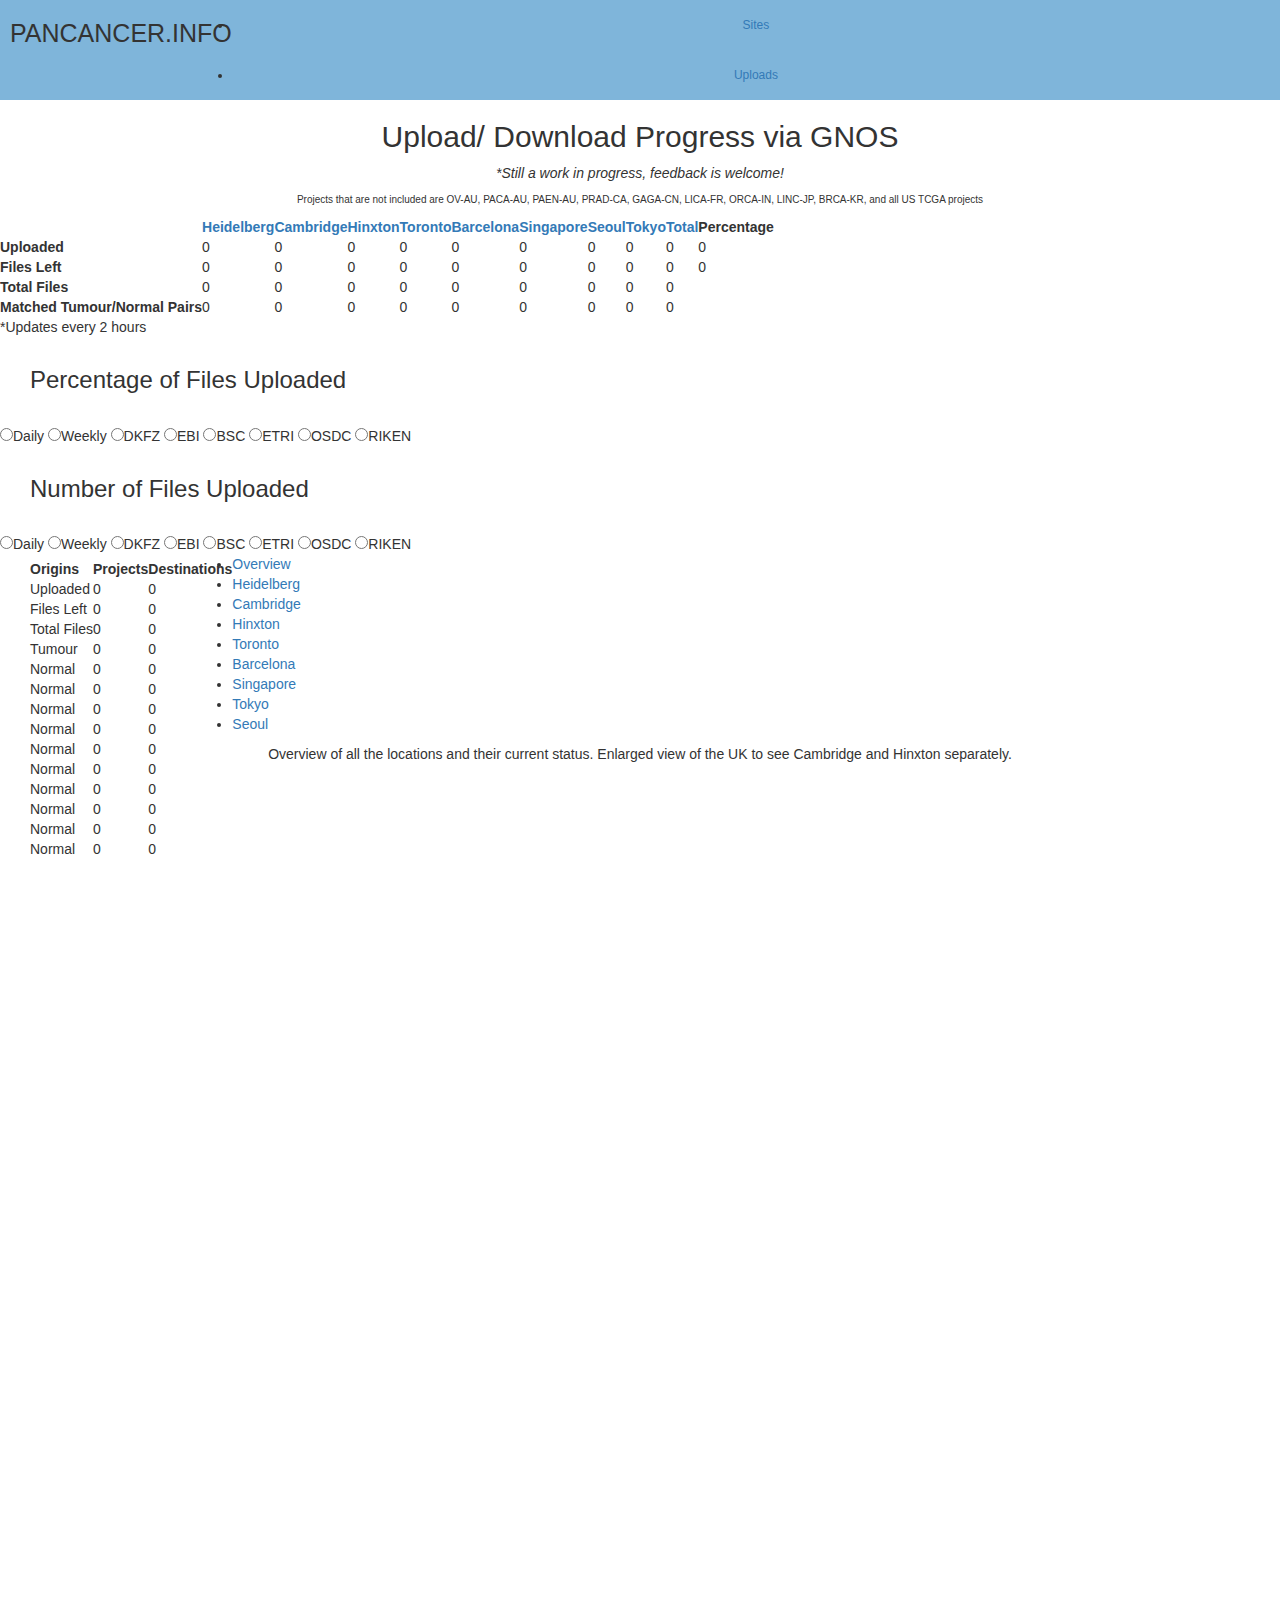
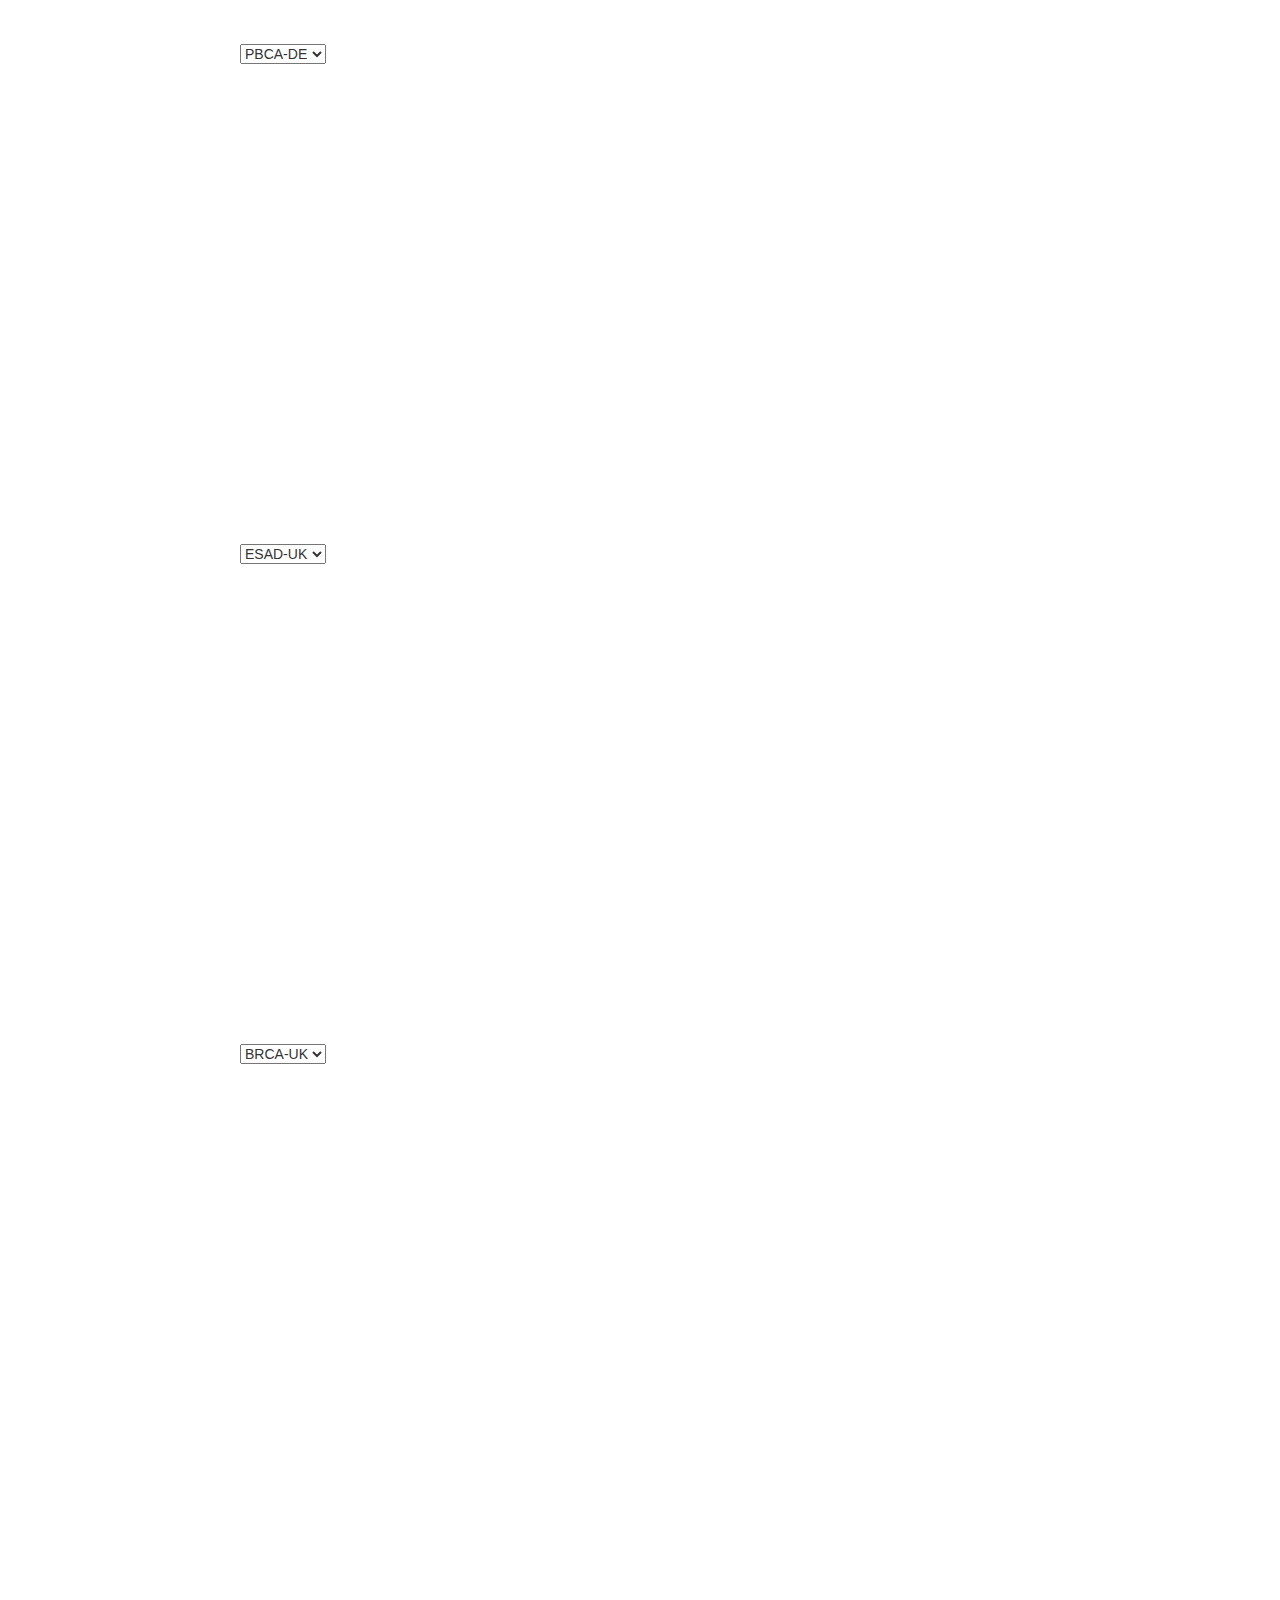
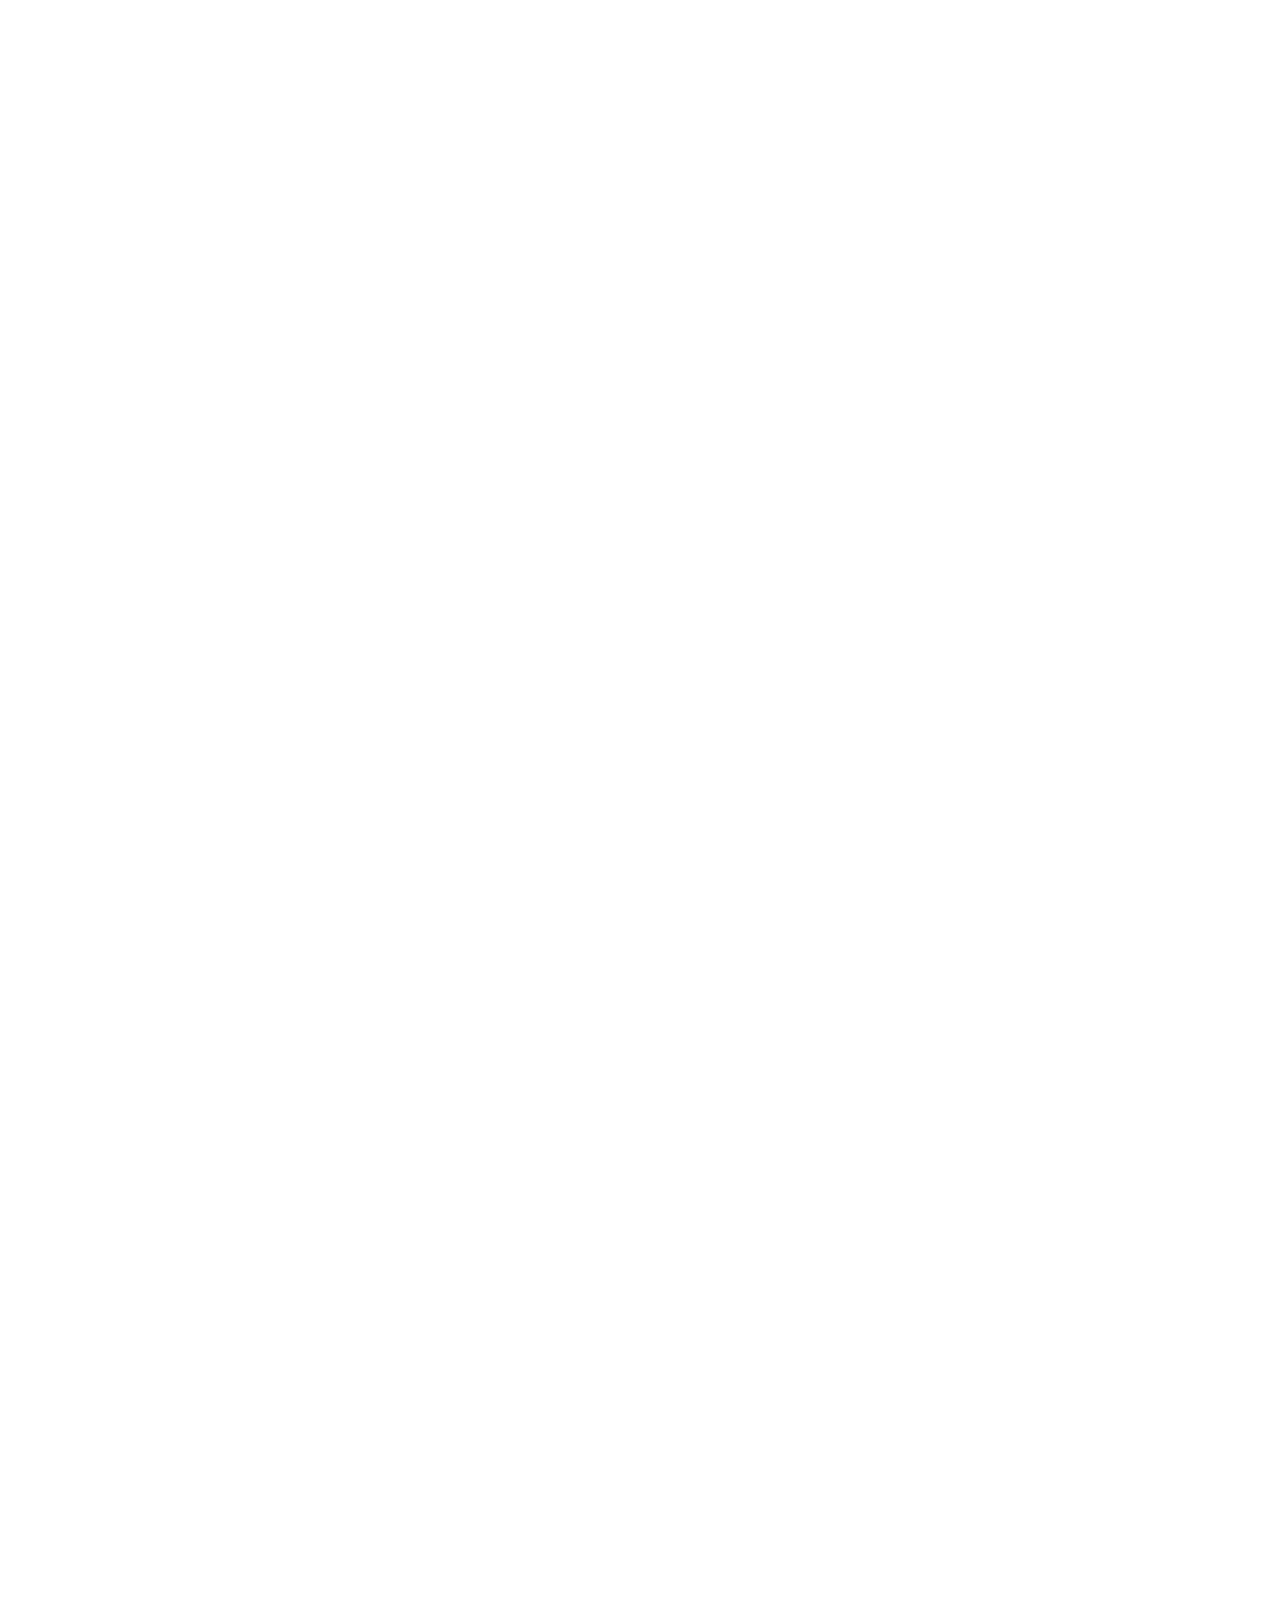
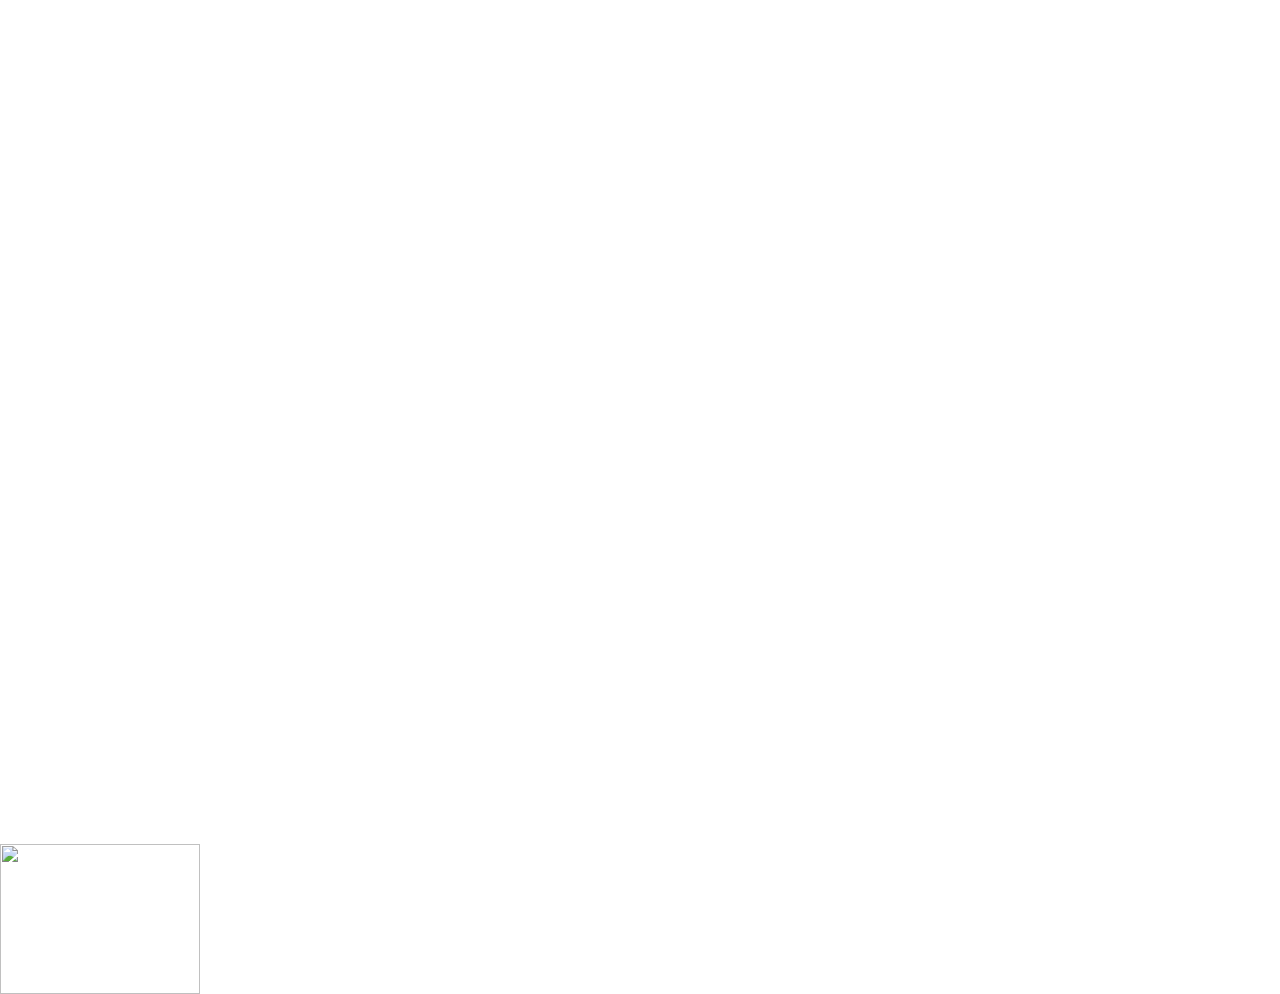
==== pancan-scripts/uploads.html @ d519a6bd "HTML for the uploads page" ====
<!DOCTYPE html>
<html>
<meta charset="utf-8">
<title>PANCAN-INFO</title>
<head>
    <link rel="shortcut icon" href="https://icgc.org/files/org_sys/pan.png">
    <script type="text/javascript" src="http://d3js.org/d3.v3.min.js"></script>
    <script type="text/javascript" src="http://ajax.googleapis.com/ajax/libs/jquery/1.11.0/jquery.min.js"></script>
    <script type="text/javascript" src="http://d3js.org/topojson.v1.min.js"></script>
    <script type="text/javascript" src="http://datamaps.github.io/scripts/datamaps.all.min.js"></script>
    <script type="text/javascript" src="http://ajax.googleapis.com/ajax/libs/jquery/1.11.1/jquery.min.js"></script>
    <script type="text/javascript" src="http://bootstrapcdn.com/bootstrap/3.0.0/js/bootstrap.min.js"></script>
    <script type="text/javascript" src="http://bootstrapcdn.com/bootstrap/3.0.0/js/bootstrap.min.js"></script>
    <link rel="stylesheet" type="text/css" href="http://localhost/cgi-bin/styletable">
    <link rel="stylesheet" type="text/css" href="http://bootstrapcdn.com/bootstrap/3.0.0/css/bootstrap.min.css">
</head>
<style>
		#headere{
		background-color: #7FB5DA;
		
	}
	#inside{
		line-height: 50px;
		font-size:12px;
	}
</style>
<body>
	 <div id="headere">
                <h1 style="float:left;margin-left:10px;font-size:25px;">PANCANCER.INFO</h1>
                <center><div id="inside">
                 <ul class="tab-links">
                                <li><a href="http://ec2-54-91-91-247.compute-1.amazonaws.com/">Sites</a></li>
                                <li><a href="http://ec2-54-91-91-247.compute-1.amazonaws.com/upload.html">Uploads</a></li>
                 </ul>
                 </div></center>
                 </div>
                 <center><h2>Upload/ Download Progress via GNOS</h2>
                <i><p>*Still a work in progress, feedback is welcome!</p></i>
                <p style="font-size:10px;">Projects that are not included are OV-AU, PACA-AU, PAEN-AU, PRAD-CA, GAGA-CN, LICA-FR, ORCA-IN, LINC-JP, BRCA-KR, and all US TCGA projects</p>
                </center>
<div id="fullcontain">
        <div id="center1">
                <div id="tablediv">
                        <div id="table">
                        <table name="x" id="rounded-corner" summary="">
                                <thead>
                                        <tr>
                                        <th scope="col"></th>
                                        <th scope="col"><a href="defiles.txt" title="PBCA-DE, MALY-DE, EOPC-DE">Heidelberg</a></th>
                                        <th scope="col"><a href="camfiles.txt" title="ESAD-UK, BRCA-EU">Cambridge</a></th>
                                        <th scope="col"><a href="hinfiles.txt" title="BRCA-UK, CMDI-UK, BOCA-UK, BRCA-UK">Hinxton</a></th>
                                        <th scope="col"><a href="cafiles.txt" title="PACA-CA, PRAD-CA">Toronto</a></th>
                                        <th scope="col"><a href="esfiles.txt" title="CLLE-ES">Barcelona</a></th>
                                        <th scope="col"><a href="sgfiles.txt" title="BTCA-SG">Singapore</a></th>
                                        <th scope="col"><a href="krfiles.txt" title="LAML-KR">Seoul</a></th>
                                        <th scope="col"><a href="jpfiles.txt" title="LIRI-JP, LINC-JP">Tokyo</a></th>
                                        <th scope="col"><a href="all_files">Total</a></th>
                                        <th scope="col">Percentage</a></th>
                                        </tr>
                                </thead>
				 <tbody>
                                        <tr>
                                                <td><b>Uploaded</b></td><td>0</td><td>0</td><td>0</td><td>0</td><td>0</td><td>0</td><td>0</td><td>0</td><td>0</td><td>0</td>
                                        </tr>
                                        <tr>
                                                <td><b>Files Left</b></td><td>0</td><td>0</td><td>0</td><td>0</td><td>0</td><td>0</td><td>0</td><td>0</td><td>0</td><td>0</td>
                                        </tr>
                                        <tr>
                                                <td><b>Total Files</b></td><td>0</td><td>0</td><td>0</td><td>0</td><td>0</td><td>0</td><td>0</td><td>0</td><td>0</td><td></td>
                                        </tr>
                                        <tr>
                                                <td><b>Matched Tumour/Normal Pairs</b></td><td>0</td><td>0</td><td>0</td><td>0</td><td>0</td><td>0</td><td>0</td><td>0</td><td>0</td><td></td>
                                        </tr>
                                </tbody>
				<tfoot>
                                        <tr>
                                                <td colspan="12">*Updates every 2 hours</td>
                                        </tr>
                                </tfoot>
				</table>
			</div><!--table-->
		</div><!--tablediv-->
		<div id="chartdiv">
				<div id="charttop">
                                        <h3 style="margin: 30px;">Percentage of Files Uploaded</h3>
                                        <div id="radio" style="margin-right:25px;">
                                                <input type="radio" name="time" id="hr1" onchange="checkr1()">Daily
                                                <input type="radio" name="time" id="day1" onchange="checkr1()">Weekly
                                                <input type="radio" name="time" id="dkfz1" onchange="checkr1()">DKFZ
                                                <input type="radio" name="time" id="ebi1" onchange="checkr1()">EBI
                                                <input type="radio" name="time" id="bsc1" onchange="checkr1()">BSC
                                                <input type="radio" name="time" id="etri1" onchange="checkr1()">ETRI
                                                <input type="radio" name="time" id="osdc1" onchange="checkr1()">OSDC
                                                <input type="radio" name="time" id="riken1" onchange="checkr1()">RIKEN
                                        </div><!--radio-->
                                </div><!--charttop-->
                                <div id ="chartbottom">
                                        <h3 style="margin: 30px;">Number of Files Uploaded</h3>
                                        <div id="radio" style="margin-right:25px;">
                                                <input type="radio" name="time" id="hr2" onchange="checkr2()">Daily
                                                <input type="radio" name="time" id="day2" onchange="checkr2()">Weekly
                                                <input type="radio" name="time" id="dkfz2" onchange="checkr2()">DKFZ
                                                <input type="radio" name="time" id="ebi2" onchange="checkr2()">EBI
                                                <input type="radio" name="time" id="bsc2" onchange="checkr2()">BSC
                                                <input type="radio" name="time" id="etri2" onchange="checkr2()">ETRI
                                                <input type="radio" name="time" id="osdc2" onchange="checkr2()">OSDC
                                                <input type="radio" name="time" id="riken2" onchange="checkr2()">RIKEN
                                        </div><!--radio-->
                                </div><!--chartbottom-->
		</div><!--chartdiv-->
		<script type="text/javascript">
			function charts(data,label,popup,spot,maxnum,num){
			//creates the line chart
			  var margin = {top: 20, right: 55, bottom: 115, left: 40},
				  width  = 550,
				  height = 200;

			  var x = d3.scale.ordinal()
				  .rangeRoundBands([0, width], .1);

			  var y = d3.scale.linear()
				  .rangeRound([height, 0]);

			  var xAxis = d3.svg.axis()
				  .scale(x)
				  .orient("bottom");

			  var yAxis = d3.svg.axis()
				  .scale(y)
				  .orient("left");

			  var line = d3.svg.line()
				  .interpolate("cardinal")
				  .x(function (d) { return x(d.label) + x.rangeBand() / 2; })
				  .y(function (d) { return y(d.value); });

			  var color = d3.scale.ordinal()
				  .range(["#001c9c","#7F5217","#475003","#9c8305","#d3c47c","#800000","#6C007D","#63AFD0"]);

			  var svg = d3.select("#chart"+spot).append("svg")
				  .attr("id","svg"+num)
				  .attr("width",  width  + margin.left + margin.right)
				  .attr("height", height + margin.top  + margin.bottom)
				  .append("g")
				  .attr("transform", "translate(" + margin.left + "," + margin.top + ")");

			  //reading in the data
			  d3.csv(""+data, function (error, data) {

				var labelVar = 'quarter';
				var varNames = d3.keys(data[0]).filter(function (key) { return key !== labelVar;});
				color.domain(varNames);

				var seriesData = varNames.map(function (name) {
				  return {
					name: name,
					values: data.map(function (d) {
					  return {name: name, label: d[labelVar], value: +d[name]};
					})
				  };
				});

				x.domain(data.map(function (d) { return d.quarter; }));
				
				if (maxnum == 1){
					y.domain([0,1]);
					}
				else {
				y.domain([0,d3.max(seriesData, function (c) { 
					return d3.max(c.values, function (d) { return d.value; });
					})
				  ]);
				}

				svg.append("g")
					.attr("class", "x axis")
					.attr("transform", "translate(0," + height + ")")
					.call(xAxis)
					.selectAll("text")  
				//.call(wrap, x.rangeBand())
					.style("text-anchor", "end")
					.attr("dx", "-.8em")
					.attr("dy", ".15em")
					.attr("transform", function(d) {
						return "rotate(-70)" 
						});

				svg.append("g")
					.attr("class", "y axis")
					.call(yAxis)
					.append("text")
					.attr("transform", "rotate(-90)")
					.attr("y", 6)
					.attr("dy", ".71em")
					.style("text-anchor", "end")
					.text(""+label);

				var series = svg.selectAll(".series")
					.data(seriesData)
					.enter().append("g")
					.attr("class", "series");

				series.append("path")
				  .attr("class", "line")
				  .attr("d", function (d) { return line(d.values); })
				  .style("stroke", function (d) { return color(d.name); })
				  .style("stroke-width", "4px")
				  .style("fill", "none")

				series.selectAll(".point")
				  .data(function (d) { return d.values; })
				  .enter().append("circle")
				   .attr("class", "point")
				   .attr("cx", function (d) { return x(d.label) + x.rangeBand()/2; })
				   .attr("cy", function (d) { return y(d.value); })
				   .attr("r", "5px")
				   .style("fill", function (d) { return color(d.name); })
				   .style("stroke", "grey")
				   .style("stroke-width", "2px")
				   .on("mouseover", function (d) { showPopover.call(this, d); })
				   .on("mouseout",  function (d) { removePopovers(); })

				var legend = svg.selectAll(".legend")
					.data(varNames.slice().reverse())
				  .enter().append("g")
					.attr("class", "legend")
					.attr("transform", function (d, i) { return "translate(55," + i * 20 + ")"; });

				legend.append("rect")
					.attr("x", width - 10)
					.attr("width", 10)
					.attr("height", 10)
					.style("fill", color)
					.style("stroke", "grey");

				legend.append("text")
					.attr("x", width - 12)
					.attr("y", 6)
					.attr("dy", ".35em")
					.style("text-anchor", "end")
					.text(function (d) { return d; });

				//handles the hover aspect
				function removePopovers () {
				  $('.popover').each(function() {
					$(this).remove();
				  }); 
				}

				function showPopover (d) {
				  $(this).popover({
					title: d.name,
					placement: 'auto top',
					container: 'body',
					trigger: 'manual',
					html : true,
					content: function() { 
					  return "Date: " + d.label + 
							 "<br/>"+popup+ ": " + d3.format(",")(d.value ? d.value: d.y1 - d.y0); }
				  });
				  $(this).popover('show')
				}
				
				//rotates the x-axis label
				function wrap(text, width) {
				  text.each(function() {
					var text = d3.select(this),
						words = text.text().split(/\s+/).reverse(),
						word,
						line = [],
						lineNumber = 0,
						lineHeight = 1.1, // ems
						y = text.attr("y"),
						dy = parseFloat(text.attr("dy")),
						tspan = text.text(null).append("tspan").attr("x", 0).attr("y", y).attr("dy", dy + "em");
					while (word = words.pop()) {
					  line.push(word);
					  tspan.text(line.join(" "));
					  if (tspan.node().getComputedTextLength() > width) {
						line.pop();
						tspan.text(line.join(" "));
						line = [word];
						tspan = text.append("tspan").attr("x", 0).attr("y", y).attr("dy", ++lineNumber * lineHeight + dy + "em").text(word);
				  }
				 }
				});
			   }
			  });
		  }
		 
		//checks which data to graph for the proportion chart
                function checkr1(){
        if (document.getElementById("hr1").checked == true){
        d3.select("#svg1").remove();
        charts("ave_data/ave_data.csv","Percentage Uploaded %","Uploaded %","top",1,1);
        }
        else if (document.getElementById("day1").checked == true){
        d3.select("#svg1").remove();
        charts("ave_data/ave_daily.csv","Percentage Uploaded %","Uploaded %","top",1,1);
        }
        else if (document.getElementById("dkfz1").checked == true){
        d3.select("#svg1").remove();
        charts("ave_data/DKFZ_ave_data.csv","Percentage Uploaded %","Uploaded %","top",1,1);
        }
        else if (document.getElementById("ebi1").checked == true){
        d3.select("#svg1").remove();
        charts("ave_data/EBI_ave_data.csv","Percentage Uploaded %","Uploaded %","top",1,1);
        }
        else if (document.getElementById("bsc1").checked == true){
        d3.select("#svg1").remove();
        charts("ave_data/BSC_ave_data.csv","Percentage Uploaded %","Uploaded %","top",1,1);
        }
        else if (document.getElementById("etri1").checked == true){
        d3.select("#svg1").remove();
        charts("ave_data/ETRI_ave_data.csv","Percentage Uploaded %","Uploaded %","top",1,1);
        }
        else if (document.getElementById("osdc1").checked == true){
        d3.select("#svg1").remove();
        charts("ave_data/OSDC_ave_data.csv","Percentage Uploaded %","Uploaded %","top",1,1);
        }
        else if (document.getElementById("riken1").checked == true){
        d3.select("#svg1").remove();
        charts("ave_data/RIKEN_ave_data.csv","Percentage Uploaded %","Uploaded %","top",1,1);
        }

        ;
}

		//checks which data to graph for the upload number chart
            function checkr2(){
        if (document.getElementById("hr2").checked == true){
        d3.select("#svg2").remove();
        charts("up_data/up_data.csv","Uploaded","Uploaded","bottom",0,2);
        }
        else if (document.getElementById("day2").checked == true){
        d3.select("#svg2").remove();
        charts("up_data/up_daily.csv","Uploaded","Uploaded","bottom",0,2);
        }
        else if (document.getElementById("dkfz2").checked == true){
        d3.select("#svg2").remove();
        charts("up_data/DKFZ_up_data.csv","Uploaded","Uploaded","bottom",0,2);
        }
        else if (document.getElementById("ebi2").checked == true){
        d3.select("#svg2").remove();
        charts("up_data/EBI_up_data.csv","Uploaded","Uploaded","bottom",0,2);
        }
        else if (document.getElementById("bsc2").checked == true){
        d3.select("#svg2").remove();
        charts("up_data/BSC_up_data.csv","Uploaded","Uploaded","bottom",0,2);
        }
        else if (document.getElementById("etri2").checked == true){
        d3.select("#svg2").remove();
        charts("up_data/ETRI_up_data.csv","Uploaded","Uploaded","bottom",0,2);
        }
        else if (document.getElementById("osdc2").checked == true){
        d3.select("#svg2").remove();
        charts("up_data/OSDC_up_data.csv","Uploaded","Uploaded","bottom",0,2);
        }
        else if (document.getElementById("riken2").checked == true){
        d3.select("#svg2").remove();
        charts("up_data/RIKEN_up_data.csv","Uploaded","Uploaded","bottom",0,2);
        }         
        ;
}
			
			//calls function to make the charts
		    charts("ave_data/ave_data.csv","Percentage Uploaded %","Uploaded %","top",1,1);
                    charts("up_data/up_data.csv","Uploaded","Uploaded","bottom",0,2);
			</script>
	</div><!--center1-->
<script type="text/javascript">
      //creates the maps and arcs for all except cambridge
      
      //world with all bubbles
      function whole_world(tab,file,arc){
		  var colors = d3.scale.category10();
		  //basic map config with custom fills, mercator projection
		  var pic = new Datamap({
			  scope: "world",
			  element: document.getElementById(tab),
			  
			  geographyConfig: {
				  popupOnHover: false,
				  highlightOnHover: false,},
			  
			  projection: 'mercator',
			  
			  fills: {
				  defaultFill: "#ABDDA4",
				  red: "#FF0000",
				  blue: "#63AFD0",
				  yellow: "#FFFF00",
				  green: "#00FF00",
				  orange: "90FFFA"}
			})
				  
		  //creates the bubbles
		  var json_data;
		  
		  d3.json(""+file, function(error, json) {
			  json_data = json;
			  pic.bubbles(json_data, {
				 popupTemplate: function(geo, data) {
					 if(data.fillKey !== "blue"){
					  return "<div class='hoverinfo'>"+data.project+"<br/>Uploaded: " + data.uploaded + " Total: " +data.total+ "</div>";	}
					  else{return "<div class='hoverinfo'>"+data.project};
					  }
			  });
		  });
		   
		   //creates the arcs
		   var arc_data1;
			  d3.json(""+arc, function(error, json) {
			  arc_data1 = json;
			   pic.arc(arc_data1,  {strokeWidth: 2, arcSharpness: 0});
			   });
		   
		 
		}
	
	//map for cambridge and hinxton
	function world_uk(tab,filename,arc){
		var zoom = new Datamap({
			element: document.getElementById(tab),
			scope: 'world',
			geographyConfig: {
				popupOnHover: false,
				highlightOnHover: false,},
			setProjection: function(element) {
		
				var projection = d3.geo.mercator()
				.center([1, 52])
				.rotate([4.4, 0])
				.scale(3500)
				.translate([element.offsetWidth / 2, element.offsetHeight / 2]);
		
				var path = d3.geo.path()
				.projection(projection);
		
				return {path: path, projection: projection};
			},
		
			fills: {
				defaultFill: "#ABDDA4",
				red: "#FF0000",
                blue: "#63AFD0",
				yellow: "#FFFF00",
				green: "#00FF00",
				orange: "90FFFA"}
		})

		//creates the bubbles
		var json_data;

		d3.json(""+filename, function(error, json) {
			json_data = json;
			zoom.bubbles(json_data, {
				popupTemplate: function(geo, data) {
					if (data.fillKey !== "blue"){
					return "<div class='hoverinfo'>"+data.name+"<br/>Uploaded: " + data.uploaded + " Total: " +data.total+ "</div>";}
					else {return "<div class='hoverinfo'>"+data.name;};
				}
			});
		});
		
		//creates the arcs
		var arc_data1;
			  d3.json(""+arc, function(error, json) {
			  arc_data1 = json;
			   pic.arc(arc_data1,  {strokeWidth: 2, arcSharpness: 0});
			   });
		

}
</script>
<script type="text/javascript">
	//updates the table
	var table = document.getElementsByName("x");
        var table2 = document.getElementsByName("x1");
        var json_data;
        var json_data2;
        var cell_1 = [];
        var cell_2 = [];
        var cell_3 = [];
        var cell_4 = [];
        var cell_5 = [];
        var cell_6 = [];
        var val_1 = [];
        var val_2 = [];
        var val_3 = [];
        var val_4 = [];
        var val_5 = [];
        var val_6 = [];
        var total_1 = 0;
        var total_2 = 0;
        var total_3 = 0;
        var total_4 = 0;
        var total_5 = 0; 
        var total_6 = 0;
        
        d3.json("table2.json", function(error, json) {
                json_data2 = json;
                for (var i = 1; i < json_data2.length+1; i++){
                        
                        if (json_data2[i-1].project == current){
                                cell_6[1] = table2[0].rows[i].cells[0];
                                val_6[1] = cell_6[1].firstChild.data;
                                cell_6[1].firstChild.data = ''+json_data2[i].origin;
                                cell_6[1] = table2[0].rows[i].cells[1];
                                val_6[1] = cell_6[1].firstChild.data;
                                cell_6[1].firstChild.data = ''+json_data2[i].project;
                                cell_6[1] = table2[0].rows[i-1].cells[2];
                                val_6[1] = cell_6[1].firstChild.data;
                                cell_6[1].firstChild.data = ''+json_data2[i-1].dest+', '+json_data2[i-2].dest;
                                cell_6[1] = table2[0].rows[i].cells[2];
                                val_6[1] = cell_6[1].firstChild.data;
                                cell_6[1].firstChild.data = ''+json_data2[i].dest;
                                }
                                
                        else {
                                cell_6[1] = table2[0].rows[i].cells[0];
                                val_6[1] = cell_6[1].firstChild.data;
                                cell_6[1].firstChild.data = ''+json_data2[i-1].origin;
                                cell_6[1] = table2[0].rows[i].cells[1];
                                val_6[1] = cell_6[1].firstChild.data;
                                cell_6[1].firstChild.data = ''+json_data2[i-1].project;
                                cell_6[1] = table2[0].rows[i].cells[2];
                                val_6[1] = cell_6[1].firstChild.data;
                                cell_6[1].firstChild.data = ''+json_data2[i-1].dest;
                                }
                                
                        var current = json_data2[i-1].project;

                }
                        
        });

	d3.json("bubble_data.json", function(error, json) {
                json_data = json;
                for (var i = 1,j = 0; i < json_data.length/2 + 2, j < json_data.length; i++, j+=2){
                                cell_1[i] = table[0].rows[1].cells[i];
                val_1[i] = cell_1[i].firstChild.data;
                cell_1[i].firstChild.data = ''+json_data[j].uploaded;
                total_1 += json_data[j].uploaded;
                
                cell_3[i] = table[0].rows[3].cells[i];
                val_3[i] = cell_3[i].firstChild.data;
                cell_3[i].firstChild.data = ''+json_data[j].total;
                total_3 += json_data[j].total;

                cell_6[i] = table[0].rows[4].cells[i];
                val_6[i] = cell_6[i].firstChild.data;
                cell_6[i].firstChild.data = ''+json_data[j].match;
                total_6 += json_data[j].match;
                
                cell_2[i] = table[0].rows[2].cells[i];
                val_2[i] = cell_2[i].firstChild.data;
                var left = json_data[j].total - json_data[j].uploaded;
                cell_2[i].firstChild.data = ''+left;
                total_2 += left;
                }
		
		cell_1[9] = table[0].rows[1].cells[9];
                cell_2[9] = table[0].rows[2].cells[9];
                cell_1[10] = table[0].rows[1].cells[10];
                cell_2[10] = table[0].rows[2].cells[10];
                cell_3[9] = table[0].rows[3].cells[9];
                cell_6[9] = table[0].rows[4].cells[9];
                
                val_1[9] = cell_1[9].firstChild.data;
                val_2[9] = cell_1[9].firstChild.data;
                val_1[10] = cell_1[9].firstChild.data;
                val_2[10] = cell_1[9].firstChild.data;
                val_3[9] = cell_1[9].firstChild.data;
                val_6[9] = cell_1[9].firstChild.data;
                
                cell_1[9].firstChild.data = ''+total_1;
                cell_2[9].firstChild.data = ''+total_2;
                cell_3[9].firstChild.data = ''+total_3;
                cell_6[9].firstChild.data = ''+total_6;
                
                var ave1 = 100*(total_1/(total_1+total_2));
                var ave2 = 100*(total_2/(total_1+total_2));
                var all = total_1 + total_2;
                cell_1[10].firstChild.data = ''+total_1+'/'+all+' ('+ave1.toFixed(2)+')';
                cell_2[10].firstChild.data = ''+total_2+'/'+all+' ('+ave2.toFixed(2)+')';               
});

</script>
	<div id="center2">
	<table name="x1" id="rounded-corner" summary="" style="float:left;margin-left:30px;margin-top:5px;">
        <thead>
                                        <tr>
                                        <th scope="col">Origins</th>
                                        <th scope="col">Projects</th>
                                        <th scope="col">Destinations</th>
                                        </tr>
                                </thead>
                                <tbody>
                                        <tr>
                                                <td>Uploaded</td><td>0</td><td>0</td>
                                        </tr>
                                        <tr>
                                                <td>Files Left</td><td>0</td><td>0</td>
                                        </tr>
                                        <tr>
                                                <td>Total Files</td><td>0</td> <td>0</td>
                                        </tr>
                                        <tr>
                                                <td>Tumour</td><td>0</td>  <td>0</td>
                                        </tr>
                                        <tr>
                                                <td>Normal</td><td>0</td> <td>0</td>
                                        </tr>
                                        <tr>
                                                <td>Normal</td><td>0</td> <td>0</td>
                                        </tr>
                                        <tr>
                                                <td>Normal</td><td>0</td> <td>0</td>
                                        </tr>
                                        <tr>
                                                <td>Normal</td><td>0</td> <td>0</td>
                                        </tr>
                                        <tr>
                                                <td>Normal</td><td>0</td> <td>0</td>
                                        </tr>
                                        <tr>
                                                <td>Normal</td><td>0</td> <td>0</td>
                                        </tr>
                                        <tr>
                                                <td>Normal</td><td>0</td> <td>0</td>
					</tr>
                                        <tr>
                                                <td>Normal</td><td>0</td> <td>0</td>
                                        </tr>
                                        <tr>
                                                <td>Normal</td><td>0</td> <td>0</td>
                                        </tr>
                                        <tr>
                                                <td>Normal</td><td>0</td> <td>0</td>
                                        </tr>
                                </tbody>

        </table>

		<div class="tabs">
			<ul class="tab-links">
				<li class="active"><a href="#tab1">Overview</a></li>
                                <li><a href="#tab2">Heidelberg</a></li>
                                <li><a href="#tab3">Cambridge</a></li>
                                <li><a href="#tab4">Hinxton</a></li>
                                <li><a href="#tab5">Toronto</a></li>
                                <li><a href="#tab6">Barcelona</a></li>
                                <li><a href="#tab7">Singapore</a></li>
                                <li><a href="#tab8">Tokyo</a></li>
                                <li><a href="#tab9">Seoul</a></li>
			</ul>   
			<div class="tab-content">
				<div id="tab1" style="margin: 0px auto;position: relative; max-width: 800px;height: 900px;" class="tab active">
					<p align="center">Overview of all the locations and their current status. Enlarged view of the UK to see Cambridge and Hinxton separately.</p>
					<div id="tab1-map1" style="position: relative; width: 800px; max-height: 500px;" class="tab active"></div>
					<div id="tab1-map2" style="position: relative; max-width: 800px; max-height: 500px;" class="tab active"></div>
				</div>
<script>
	//map with all the bubbles on it
	var colors = d3.scale.category10();
	//basic map config with custom fills, mercator projection
	var pic = new Datamap({
		scope: "world",
		element: document.getElementById("tab1-map1"),
		geographyConfig: {
			popupOnHover: false,
			highlightOnHover: false,},

        projection: 'mercator',

        fills: {defaultFill: "#ABDDA4",
				red: "#FF0000",
                blue: "#63AFD0",
				yellow: "#FFFF00",
				green: "#00FF00",
				orange: "90FFFA"}
				})

	var json_data;

	d3.json("bubble_data.json", function(error, json) {
	json_data = json;
	pic.bubbles(json_data, {
		  popupTemplate: function(geo, data) {
			  return "<div class='hoverinfo'>"+data.name+"<br/>Uploaded: " + data.uploaded + " Total: " +data.total+ "</div>";
		  }
	});
	});
	
	//first zoomed in map on UK
	var zoom = new Datamap({
		element: document.getElementById("tab1-map2"),
		scope: 'world',
		geographyConfig: {
			popupOnHover: false,
			highlightOnHover: false,},
			setProjection: function(element) {
				var projection = d3.geo.mercator()
				.center([1, 52])
				.rotate([4.4, 0])
				.scale(3500)
				.translate([element.offsetWidth / 2, element.offsetHeight / 2]);
				var path = d3.geo.path()
				.projection(projection);
				return {path: path, projection: projection};
			},
		fills: {
			defaultFill: "#ABDDA4",
			red: "#FF0000",
			blue: "#63AFD0",
			yellow: "#FFFF00",
			green: "#00FF00",
			orange: "90FFFA"}
		})
		
d3.json("frontuk.json", function(error, json) {
	json_data = json;
	zoom.bubbles(json_data, {
		  popupTemplate: function(geo, data) {
			  return "<div class='hoverinfo'>"+data.name+"<br/>Uploaded: " + data.uploaded + " Total: " +data.total+ "</div>";
		  }
	});
	});

</script>

				<div id="tab2"  style="margin:0px auto;position:relative; width: 800px; height: 500px;"class="tab">
					<!--drop down menu-->
                                        <select id="HEID" onchange = "run1()">
                                          <option value="1" selected="selected">PBCA-DE</option>
                                          <option value="2">MALY-DE</option>
                                          <option value="3">EOPC-DE</option>
                                        </select>
                                <div id="tab2a" style="margin:0px auto;position:relative; width: 800px; height: 500px;">
                                </div></div>
		 
				<div id="tab3" style="margin:0px auto;position:relative; width: 800px; height: 500px;"class="tab">
					<!--drop down menu-->
                                        <select id="CAM" onchange="run2()">
                                          <option value="1"selected="selected">ESAD-UK</option>
                                          <option value="2" >BRCA-EU</option>
                                        </select>
                                <div id="tab3a" style="margin:0px auto;position:relative; width: 800px; height: 500px;">
                                </div></div>

                                <div id="tab4" style="margin:0px auto;position:relative; width: 800px; height: 500px;"class="tab">
                                	<!--drop down menu-->
                                        <select id="HIN" onchange="run3()">
                                          <option value="1"selected="selected">BRCA-UK</option>
                                          <option value="2">CMDI-UK</option>
                                          <option value="3">BOCA-UK</option>
                                          <option value="4">PRAD-UK</option>
                                        </select>
                                <div id="tab4a" style="margin:0px auto;position:relative; width: 800px; height: 500px;">
                                </div></div>
					
				<div id="tab5" style="margin:0px auto;position:relative; width: 800px; height: 500px;"class="tab">
                                </div>

                                <div id="tab6" style="margin:0px auto;position:relative; width: 800px; height: 500px;"class="tab">
                                </div>

                                <div id="tab7" style="margin:0px auto;position:relative; width: 800px; height: 500px;"class="tab">
                                </div>

                                <div id="tab8" style="margin:0px auto;position:relative; width: 800px; height: 500px;"class="tab">
                                </div>

                                <div id="tab9" style="margin:0px auto;position:relative; width: 800px; height: 500px;"class="tab">
                                </div>

			</div><!--tab-content-->
		</div><!--tabs-->
	</div><!--center2-->
</div><!--fullcontain-->
<script>

	//checks what data to show for Heidelberg
	function run1() {
    var e = document.getElementById("HEID");
    var strUser = e.options[e.selectedIndex].value;
    if (strUser == "1"){
    $('#tab2a').empty();
    whole_world("tab2a","bubbles/PBCA-DE_bub.json","PBCA-DE.json");
    }
    else if (strUser == "2"){
    $('#tab2a').empty();
    whole_world("tab2a","bubbles/MALY-DE_bub.json","MALY-DE.json");
    }
    else if (strUser == "3"){
    $('#tab2a').empty();
    whole_world("tab2a","bubbles/EOPC-DE_bub.json","EOPC-DE.json");
    }
        }

	 //checks what data to show for Cambridge
         function run2() {
    var e = document.getElementById("CAM");
    var strUser = e.options[e.selectedIndex].value;
    if (strUser == "1"){
    $('#tab3a').empty();
    whole_world("tab3a","bubbles/ESAD-UK_bub.json","ESAD-UK.json");
    }
    else if (strUser == "2"){
    $('#tab3a').empty();
    whole_world("tab3a","bubbles/BRCA-EU_bub.json","BRCA-EU.json");
    }
        }
        
        //checks what data to show for Hinxton
        function run3() {
    var e = document.getElementById("HIN");
    var strUser = e.options[e.selectedIndex].value;
    if (strUser == "1"){
    $('#tab4a').empty();
    whole_world("tab4a","bubbles/BRCA-UK_bub.json","BRCA-UK.json");
    }
    else if (strUser == "2"){
    $('#tab4a').empty();
    whole_world("tab4a","bubbles/CMDI-UK_bub.json","CMDI-UK.json");
    }
    else if (strUser == "3"){
    $('#tab4a').empty();
    whole_world("tab4a","bubbles/BOCA-UK_bub.json","BOCA-UK.json");
    }
    else if (strUser == "4"){
    $('#tab4a').empty();
    whole_world("tab4a","bubbles/PRAD-UK_bub.json","PRAD-UK.json");
    }
        }
	
	$(document).ready(function() {
		$('.tabs .tab-links a').on('click', function(e)  {
        var currentAttrValue = $(this).attr('href');
 
        // Show/Hide Tabs
        $('.tabs ' + currentAttrValue).show().siblings().hide();

		// Picking the right tab/file to show the map
                if (currentAttrValue.slice(1) == 'tab2' ){
                $('#tab2a').empty();
                whole_world(currentAttrValue.slice(1)+'a',"bubbles/PBCA-DE_bub.json","PBCA-DE.json");}
                else if (currentAttrValue.slice(1) == 'tab3'){
                $('#tab3a').empty();
                whole_world(currentAttrValue.slice(1)+'a',"bubbles/ESAD-UK_bub.json","ESAD-UK.json");}
                else if (currentAttrValue.slice(1) == 'tab4'){
                $('#tab4a').empty();
                whole_world(currentAttrValue.slice(1)+'a',"bubbles/BRCA-UK_bub.json","BRCA-UK.json");}
                else if (currentAttrValue.slice(1) == 'tab5'){
                $('#tab5').empty();
                whole_world(currentAttrValue.slice(1),"bubbles/PACA-CA_bub.json","PACA-CA.json");}
                else if (currentAttrValue.slice(1) == 'tab6'){
                $('#tab6').empty();
                whole_world(currentAttrValue.slice(1),"bubbles/Barcelona_bub.json","Barcelona.json");}
                else if (currentAttrValue.slice(1) == 'tab7'){
                $('#tab7').empty();
                whole_world(currentAttrValue.slice(1),"bubbles/Singapore_bub.json","Singapore.json");}
                else if (currentAttrValue.slice(1) == 'tab8'){
                $('#tab8').empty();
                whole_world(currentAttrValue.slice(1),"bubbles/LIRI-JP_bub.json","LIRI-JP.json");}
                else if (currentAttrValue.slice(1) == 'tab9'){
                $('#tab9').empty();
                whole_world(currentAttrValue.slice(1),"bubbles/Seoul_bub.json","Seoul.json");}



        // Change/remove current tab to active
        $(this).parent('li').addClass('active').siblings().removeClass('active');
 
        e.preventDefault();        
   });
});
</script>
<img src="http://marsinnovation.com/wp-content/uploads/2012/06/OICR-logo-1024x742.jpeg" class="ribbon" width="200" height="150"/>
</body>
</html>
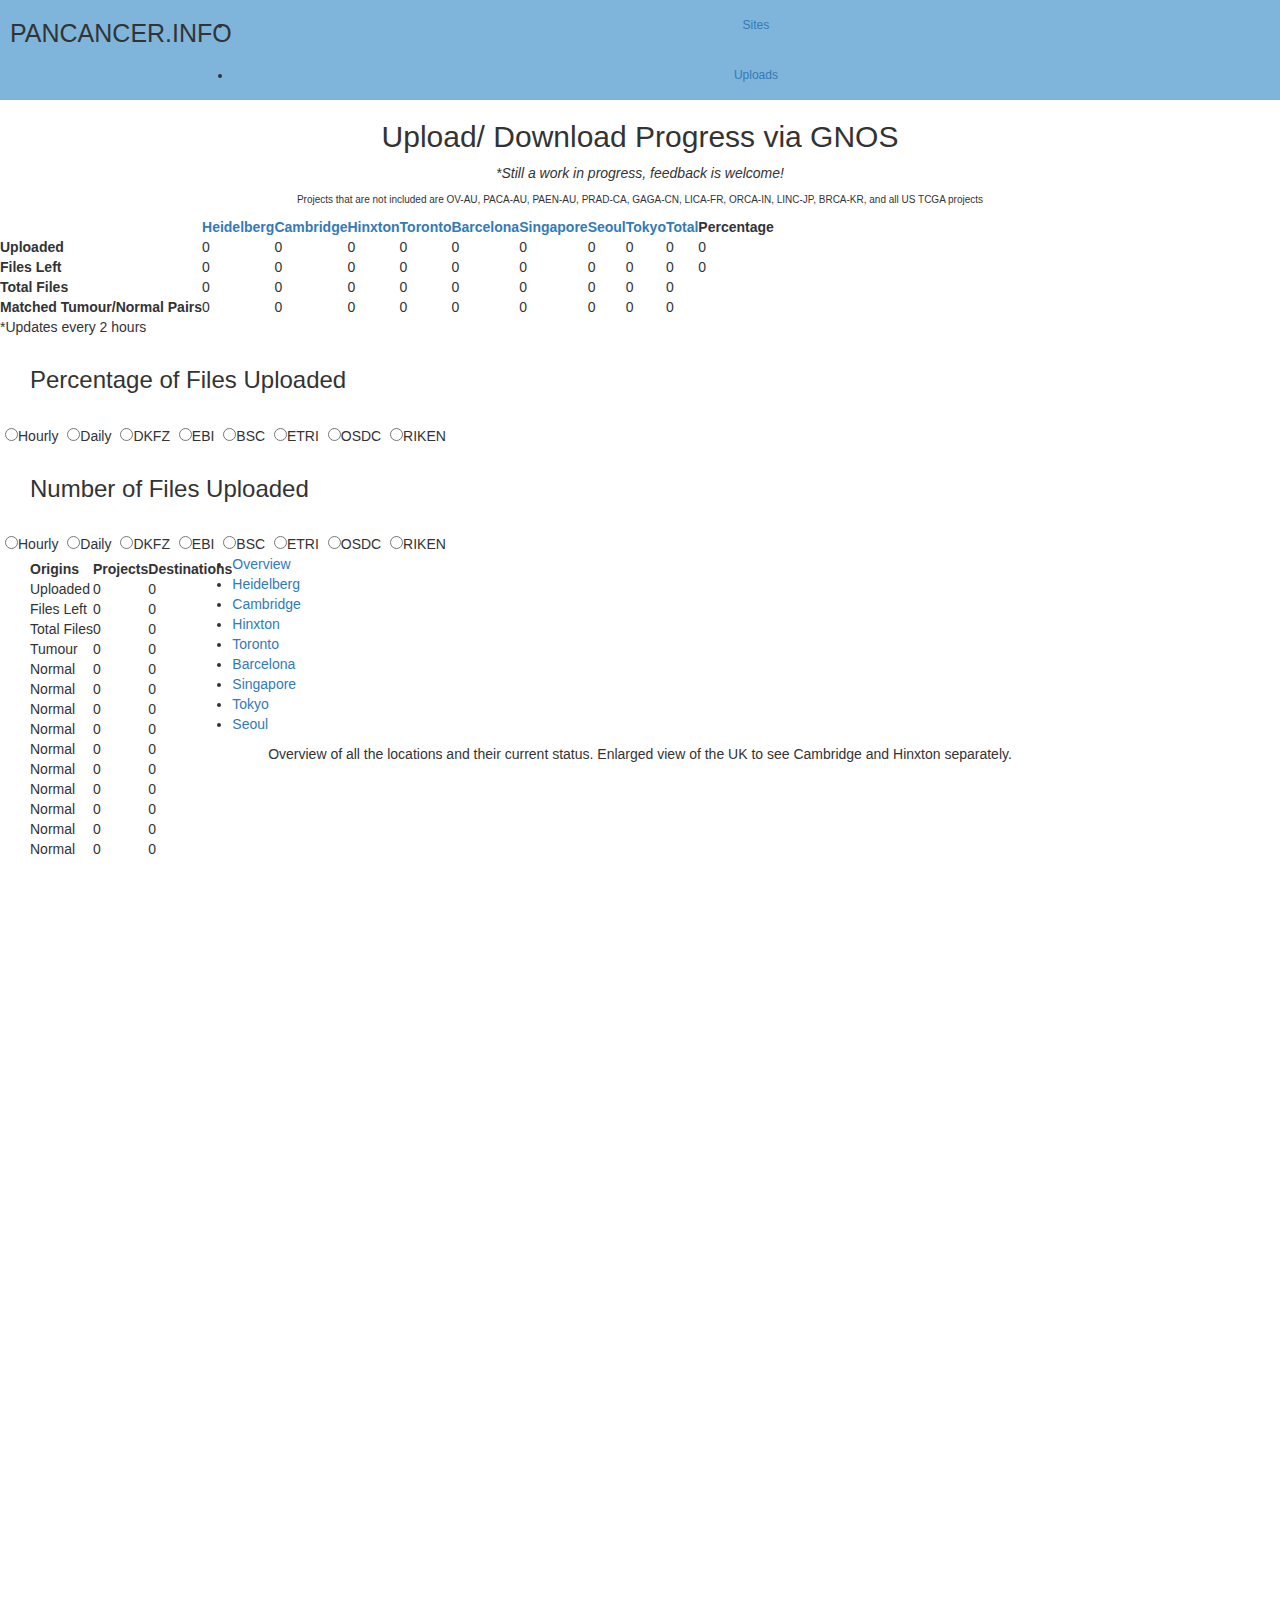
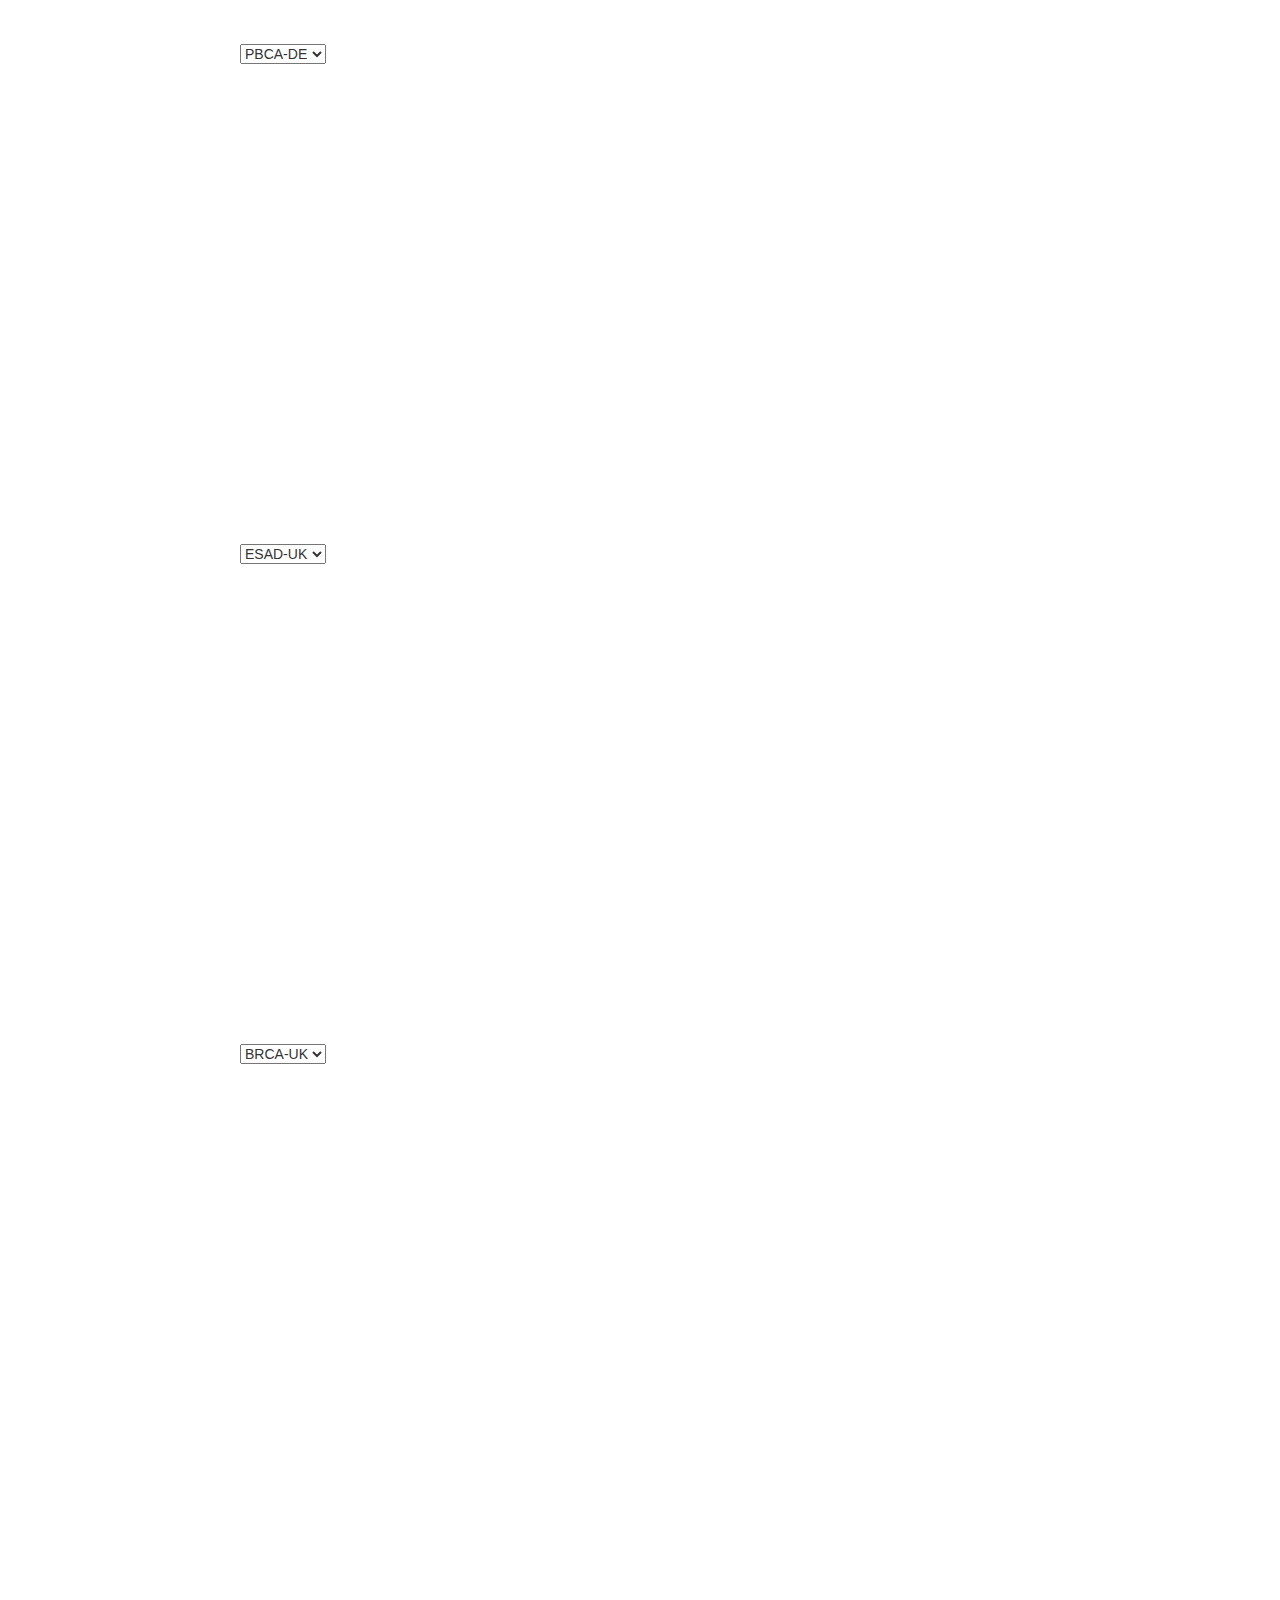
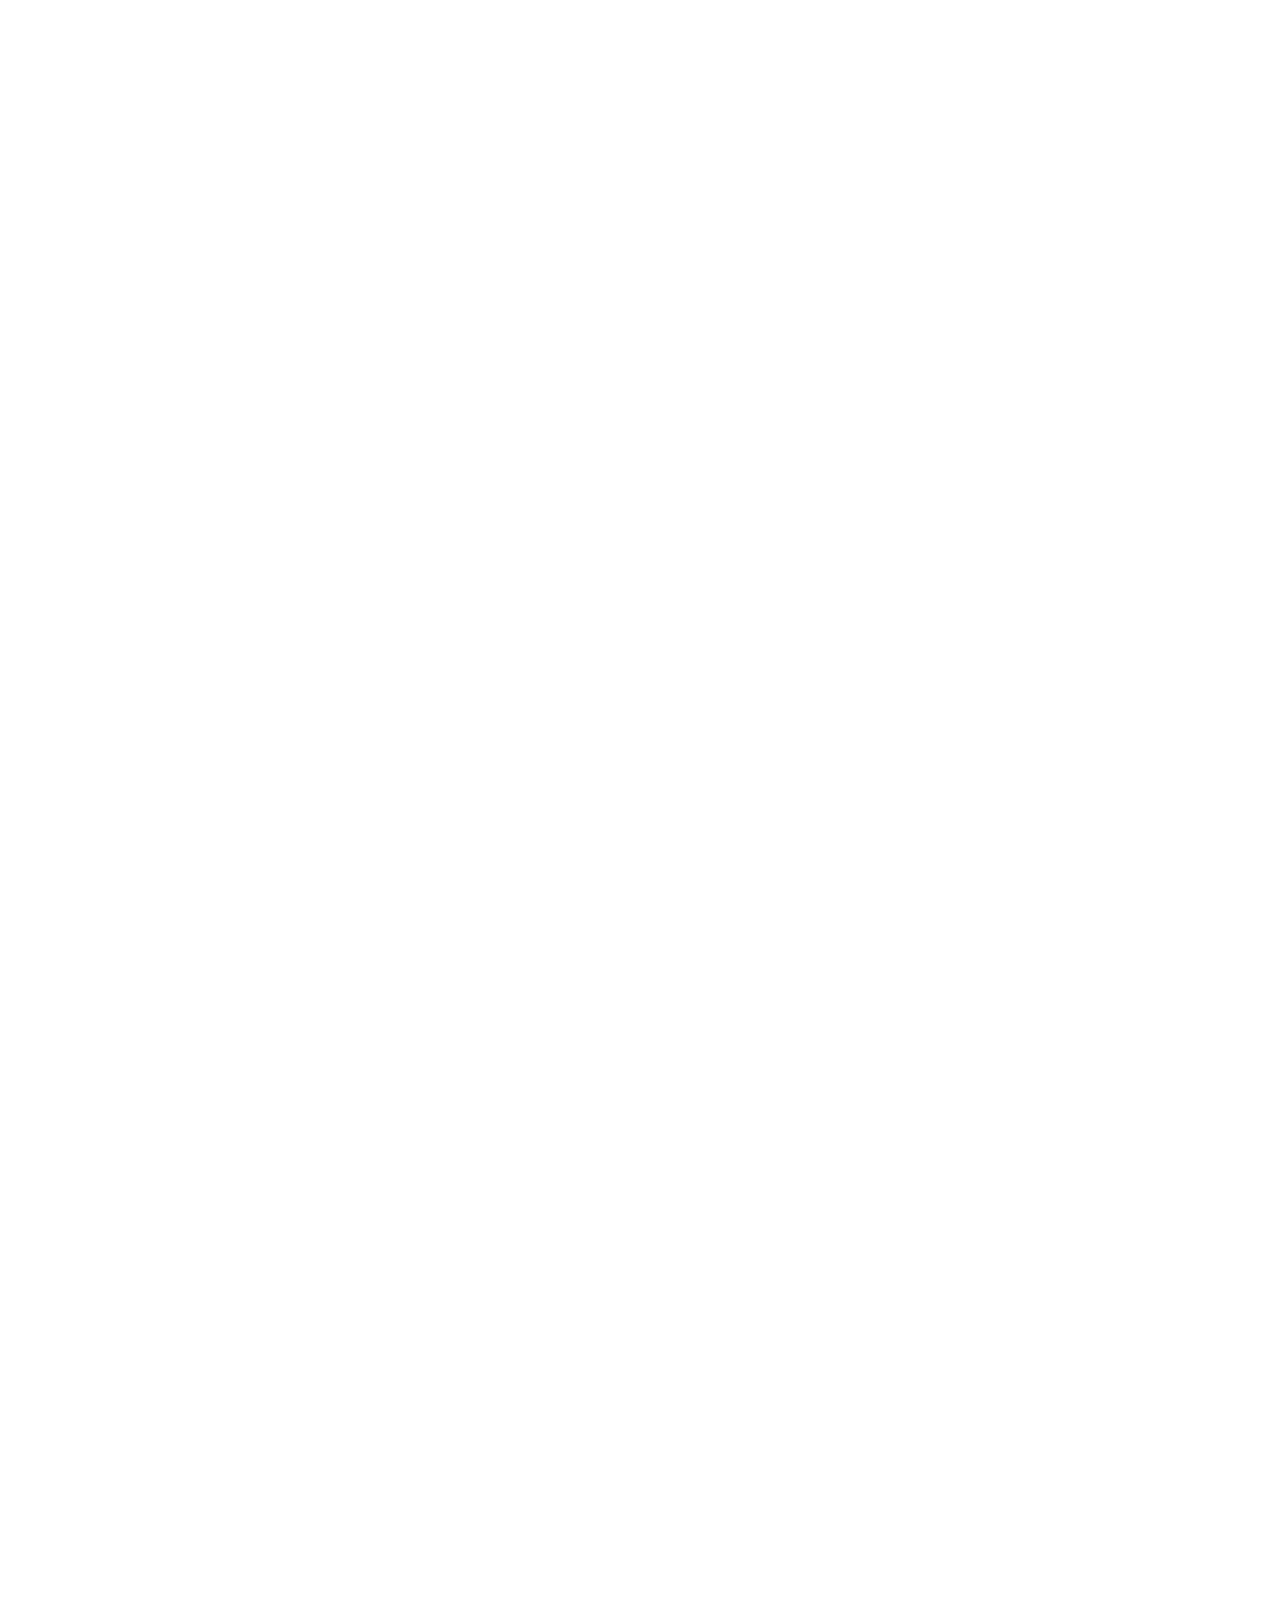
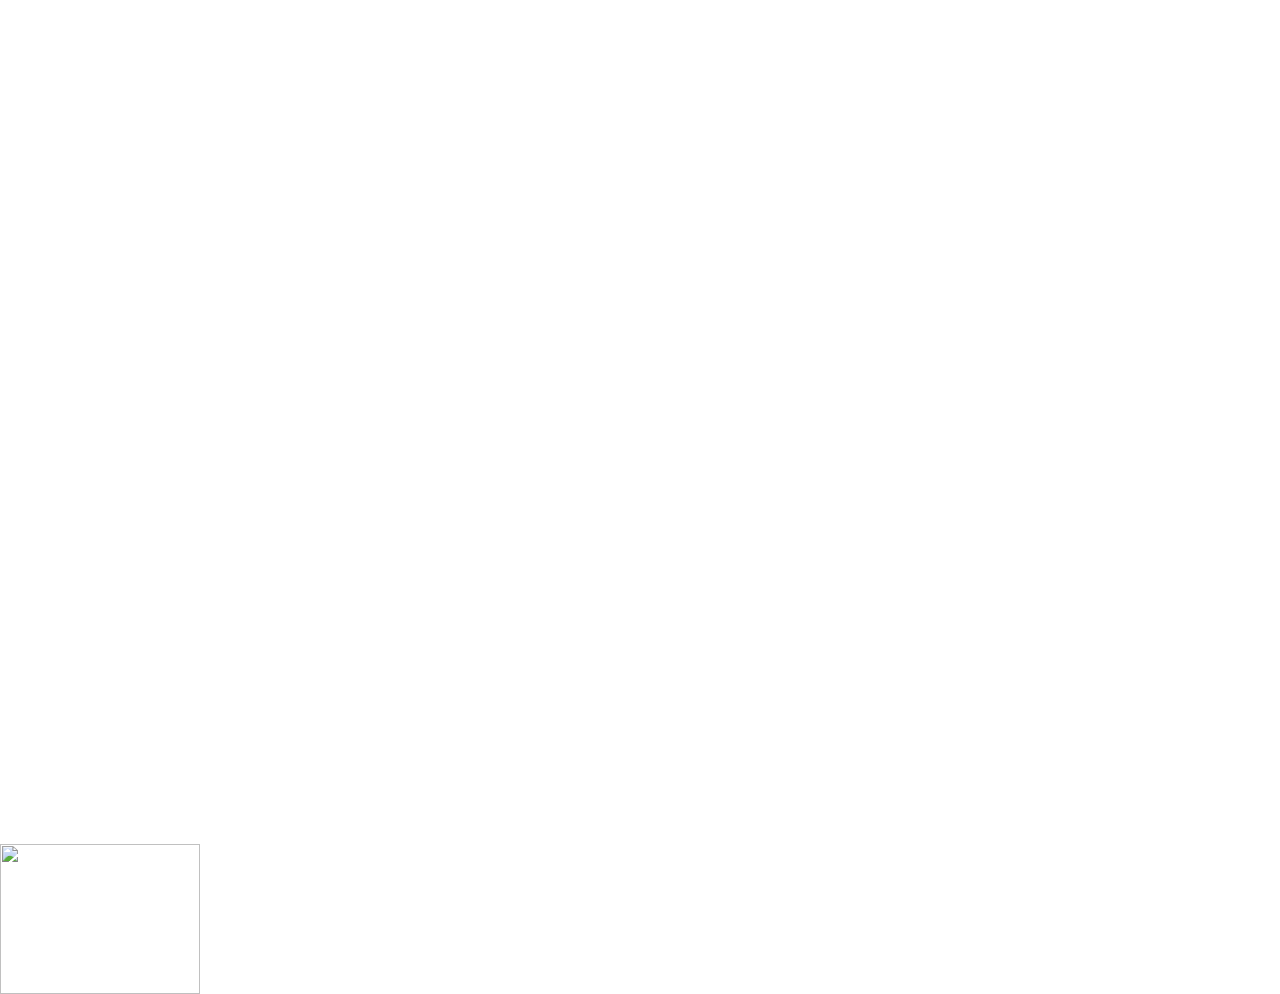
==== commit 7cc0a4e2: "HTML for the uploads page" ====
--- a/pancan-scripts/uploads.html
+++ b/pancan-scripts/uploads.html
@@ -15,8 +15,8 @@
     <link rel="stylesheet" type="text/css" href="http://bootstrapcdn.com/bootstrap/3.0.0/css/bootstrap.min.css">
 </head>
 <style>
-		#headere{
-		background-color: #7FB5DA;
+	#header1{
+	background-color: #7FB5DA;
 		
 	}
 	#inside{
@@ -25,7 +25,7 @@
 	}
 </style>
 <body>
-	 <div id="headere">
+	 <div id="header1">
                 <h1 style="float:left;margin-left:10px;font-size:25px;">PANCANCER.INFO</h1>
                 <center><div id="inside">
                  <ul class="tab-links">
@@ -84,27 +84,27 @@
 				<div id="charttop">
                                         <h3 style="margin: 30px;">Percentage of Files Uploaded</h3>
                                         <div id="radio" style="margin-right:25px;">
-                                                <input type="radio" name="time" id="hr1" onchange="checkr1()">Daily
-                                                <input type="radio" name="time" id="day1" onchange="checkr1()">Weekly
-                                                <input type="radio" name="time" id="dkfz1" onchange="checkr1()">DKFZ
-                                                <input type="radio" name="time" id="ebi1" onchange="checkr1()">EBI
-                                                <input type="radio" name="time" id="bsc1" onchange="checkr1()">BSC
-                                                <input type="radio" name="time" id="etri1" onchange="checkr1()">ETRI
-                                                <input type="radio" name="time" id="osdc1" onchange="checkr1()">OSDC
-                                                <input type="radio" name="time" id="riken1" onchange="checkr1()">RIKEN
-                                        </div><!--radio-->
-                                </div><!--charttop-->
+                                                <input style="margin-left:5px;" type="radio" name="time" id="hr1" onchange="checkr1()">Hourly
+                                                <input style="margin-left:5px;" type="radio" name="time" id="day1" onchange="checkr1()">Daily
+                                                <input style="margin-left:5px;" type="radio" name="time" id="dkfz1" onchange="checkr1()">DKFZ
+                                                <input style="margin-left:5px;" type="radio" name="time" id="ebi1" onchange="checkr1()">EBI
+                                                <input style="margin-left:5px;" type="radio" name="time" id="bsc1" onchange="checkr1()">BSC
+                                                <input style="margin-left:5px;" type="radio" name="time" id="etri1" onchange="checkr1()">ETRI
+                                                <input style="margin-left:5px;" type="radio" name="time" id="osdc1" onchange="checkr1()">OSDC
+                                                <input style="margin-left:5px;" type="radio" name="time" id="riken1" onchange="checkr1()">RIKEN
+                                        </div>
+                                </div>
                                 <div id ="chartbottom">
                                         <h3 style="margin: 30px;">Number of Files Uploaded</h3>
                                         <div id="radio" style="margin-right:25px;">
-                                                <input type="radio" name="time" id="hr2" onchange="checkr2()">Daily
-                                                <input type="radio" name="time" id="day2" onchange="checkr2()">Weekly
-                                                <input type="radio" name="time" id="dkfz2" onchange="checkr2()">DKFZ
-                                                <input type="radio" name="time" id="ebi2" onchange="checkr2()">EBI
-                                                <input type="radio" name="time" id="bsc2" onchange="checkr2()">BSC
-                                                <input type="radio" name="time" id="etri2" onchange="checkr2()">ETRI
-                                                <input type="radio" name="time" id="osdc2" onchange="checkr2()">OSDC
-                                                <input type="radio" name="time" id="riken2" onchange="checkr2()">RIKEN
+                                                <input style="margin-left:5px;" type="radio" name="time" id="hr2" onchange="checkr2()">Hourly
+                                                <input style="margin-left:5px;" type="radio" name="time" id="day2" onchange="checkr2()">Daily
+                                                <input style="margin-left:5px;" type="radio" name="time" id="dkfz2" onchange="checkr2()">DKFZ
+                                                <input style="margin-left:5px;" type="radio" name="time" id="ebi2" onchange="checkr2()">EBI
+                                                <input style="margin-left:5px;" type="radio" name="time" id="bsc2" onchange="checkr2()">BSC
+                                                <input style="margin-left:5px;" type="radio" name="time" id="etri2" onchange="checkr2()">ETRI
+                                                <input style="margin-left:5px;" type="radio" name="time" id="oscd2" onchange="checkr2()">OSDC
+                                                <input style="margin-left:5px;" type="radio" name="time" id="riken2" onchange="checkr2()">RIKEN
                                         </div><!--radio-->
                                 </div><!--chartbottom-->
 		</div><!--chartdiv-->
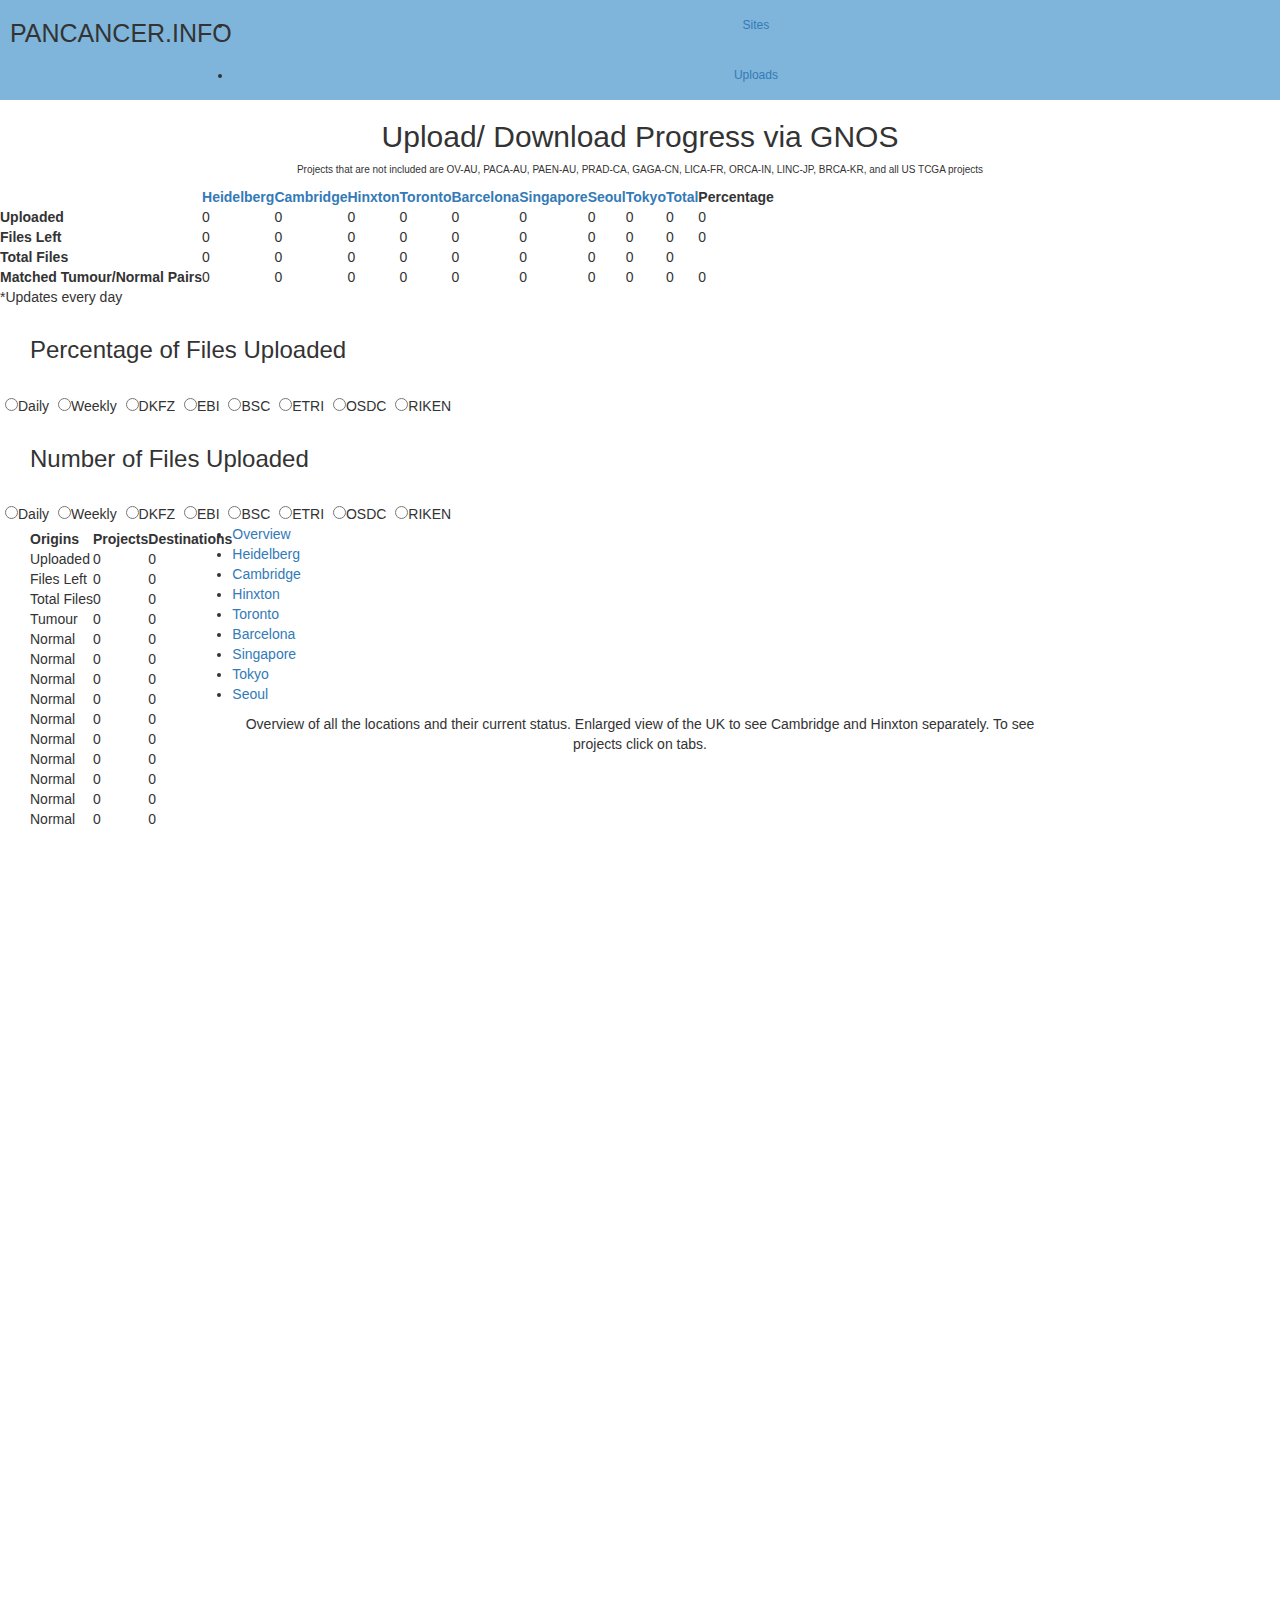
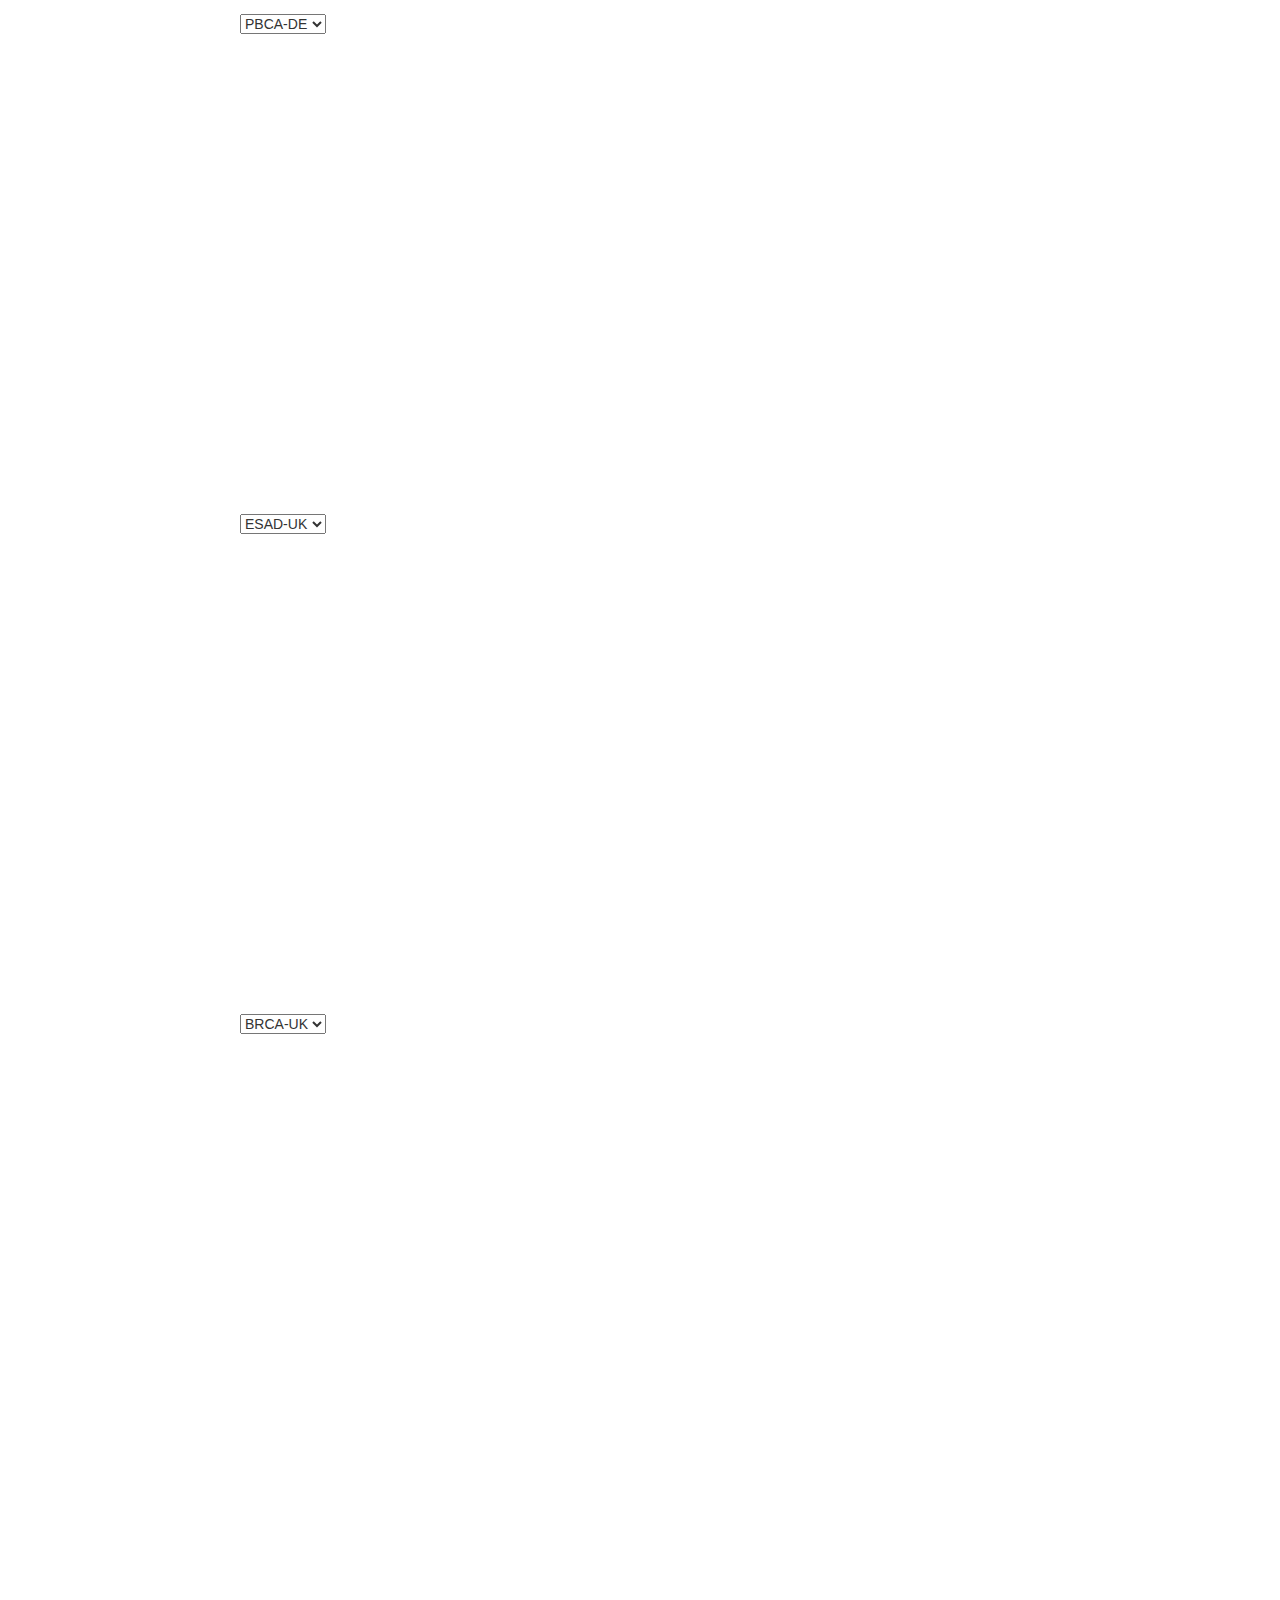
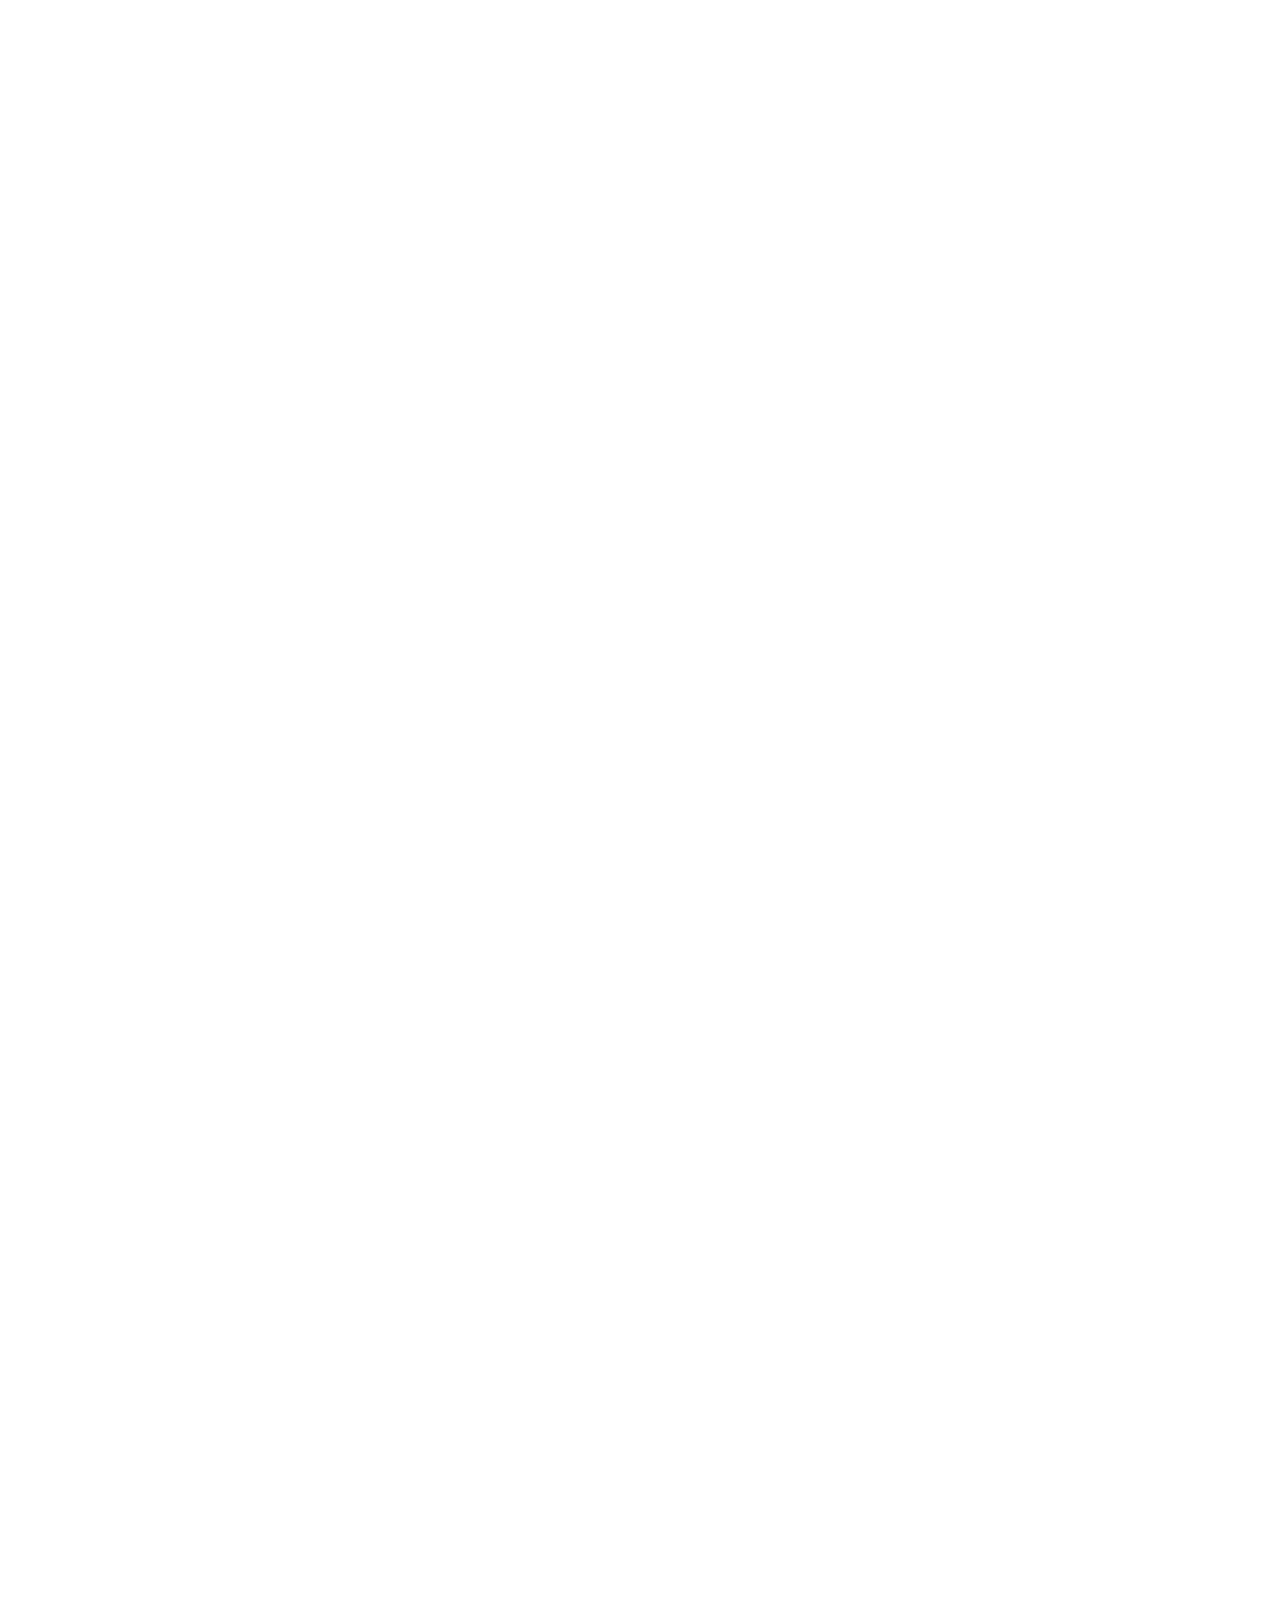
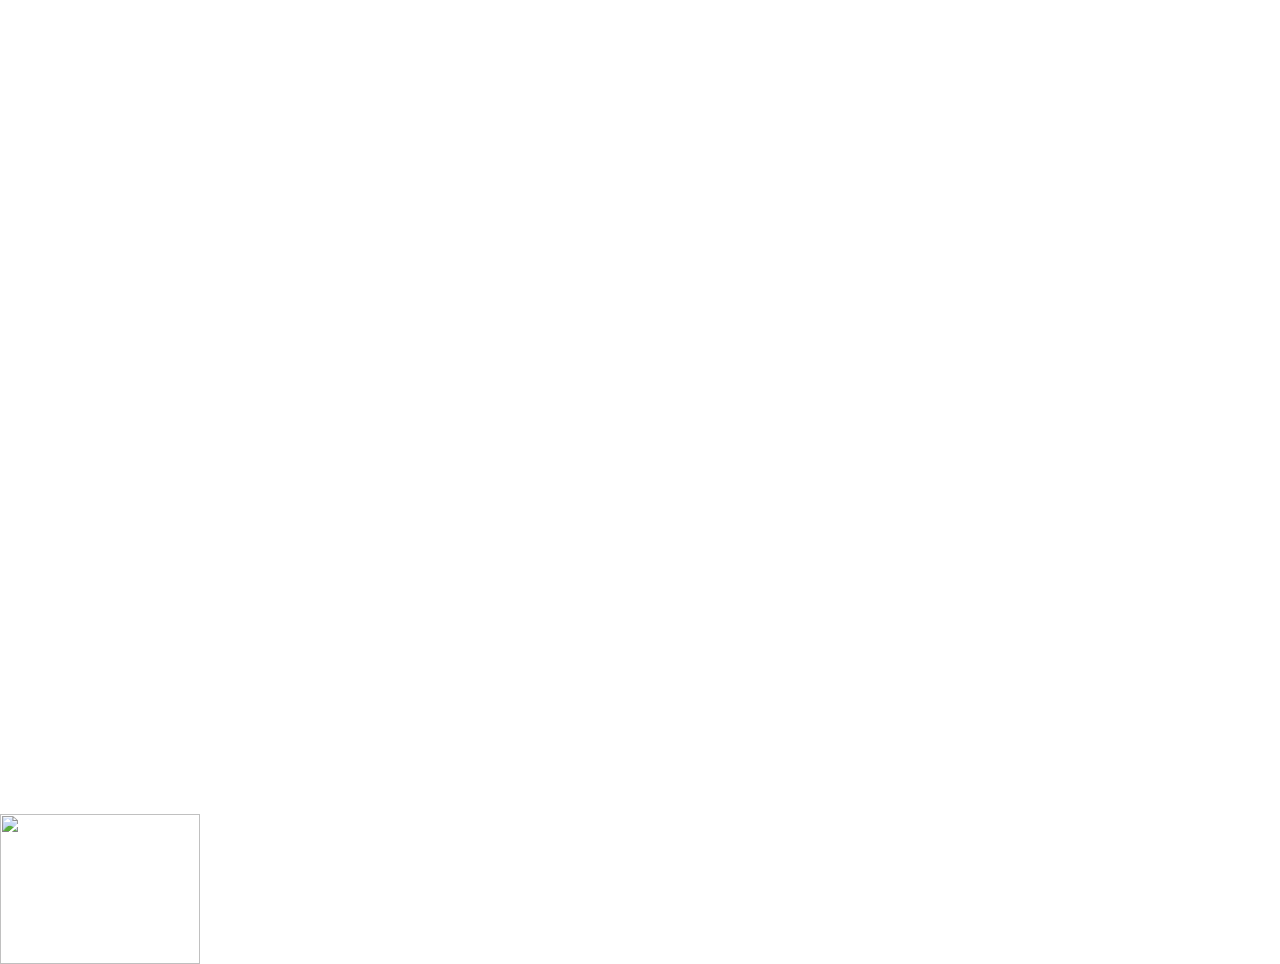
==== commit 19a16ecb: "HTML for the uploads page" ====
--- a/pancan-scripts/uploads.html
+++ b/pancan-scripts/uploads.html
@@ -1,7 +1,7 @@
 <!DOCTYPE html>
 <html>
 <meta charset="utf-8">
-<title>PANCAN-INFO</title>
+<title>ICGC PanCancer Status</title>
 <head>
     <link rel="shortcut icon" href="https://icgc.org/files/org_sys/pan.png">
     <script type="text/javascript" src="http://d3js.org/d3.v3.min.js"></script>
@@ -10,8 +10,7 @@
     <script type="text/javascript" src="http://datamaps.github.io/scripts/datamaps.all.min.js"></script>
     <script type="text/javascript" src="http://ajax.googleapis.com/ajax/libs/jquery/1.11.1/jquery.min.js"></script>
     <script type="text/javascript" src="http://bootstrapcdn.com/bootstrap/3.0.0/js/bootstrap.min.js"></script>
-    <script type="text/javascript" src="http://bootstrapcdn.com/bootstrap/3.0.0/js/bootstrap.min.js"></script>
-    <link rel="stylesheet" type="text/css" href="http://localhost/cgi-bin/styletable">
+    <link rel="stylesheet" type="text/css" href="style1.css">
     <link rel="stylesheet" type="text/css" href="http://bootstrapcdn.com/bootstrap/3.0.0/css/bootstrap.min.css">
 </head>
 <style>
@@ -29,13 +28,12 @@
                 <h1 style="float:left;margin-left:10px;font-size:25px;">PANCANCER.INFO</h1>
                 <center><div id="inside">
                  <ul class="tab-links">
-                                <li><a href="http://ec2-54-91-91-247.compute-1.amazonaws.com/">Sites</a></li>
-                                <li><a href="http://ec2-54-91-91-247.compute-1.amazonaws.com/upload.html">Uploads</a></li>
+                                <li><a href="index.html">Sites</a></li>
+                                <li><a href="uploads.html">Uploads</a></li>
                  </ul>
                  </div></center>
                  </div>
                  <center><h2>Upload/ Download Progress via GNOS</h2>
-                <i><p>*Still a work in progress, feedback is welcome!</p></i>
                 <p style="font-size:10px;">Projects that are not included are OV-AU, PACA-AU, PAEN-AU, PRAD-CA, GAGA-CN, LICA-FR, ORCA-IN, LINC-JP, BRCA-KR, and all US TCGA projects</p>
                 </center>
 <div id="fullcontain">
@@ -49,12 +47,12 @@
                                         <th scope="col"><a href="defiles.txt" title="PBCA-DE, MALY-DE, EOPC-DE">Heidelberg</a></th>
                                         <th scope="col"><a href="camfiles.txt" title="ESAD-UK, BRCA-EU">Cambridge</a></th>
                                         <th scope="col"><a href="hinfiles.txt" title="BRCA-UK, CMDI-UK, BOCA-UK, BRCA-UK">Hinxton</a></th>
-                                        <th scope="col"><a href="cafiles.txt" title="PACA-CA, PRAD-CA">Toronto</a></th>
+                                        <th scope="col"><a href="pacacafiles.txt" title="PACA-CA, PRAD-CA">Toronto</a></th>
                                         <th scope="col"><a href="esfiles.txt" title="CLLE-ES">Barcelona</a></th>
                                         <th scope="col"><a href="sgfiles.txt" title="BTCA-SG">Singapore</a></th>
                                         <th scope="col"><a href="krfiles.txt" title="LAML-KR">Seoul</a></th>
                                         <th scope="col"><a href="jpfiles.txt" title="LIRI-JP, LINC-JP">Tokyo</a></th>
-                                        <th scope="col"><a href="all_files">Total</a></th>
+                                        <th scope="col"><a href="all_files.txt">Total</a></th>
                                         <th scope="col">Percentage</a></th>
                                         </tr>
                                 </thead>
@@ -69,12 +67,12 @@
                                                 <td><b>Total Files</b></td><td>0</td><td>0</td><td>0</td><td>0</td><td>0</td><td>0</td><td>0</td><td>0</td><td>0</td><td></td>
                                         </tr>
                                         <tr>
-                                                <td><b>Matched Tumour/Normal Pairs</b></td><td>0</td><td>0</td><td>0</td><td>0</td><td>0</td><td>0</td><td>0</td><td>0</td><td>0</td><td></td>
+                                                <td><b>Matched Tumour/Normal Pairs</b></td><td>0</td><td>0</td><td>0</td><td>0</td><td>0</td><td>0</td><td>0</td><td>0</td><td>0</td><td>0</td>
                                         </tr>
                                 </tbody>
 				<tfoot>
                                         <tr>
-                                                <td colspan="12">*Updates every 2 hours</td>
+                                                <td colspan="12">*Updates every day</td>
                                         </tr>
                                 </tfoot>
 				</table>
@@ -84,8 +82,8 @@
 				<div id="charttop">
                                         <h3 style="margin: 30px;">Percentage of Files Uploaded</h3>
                                         <div id="radio" style="margin-right:25px;">
-                                                <input style="margin-left:5px;" type="radio" name="time" id="hr1" onchange="checkr1()">Hourly
-                                                <input style="margin-left:5px;" type="radio" name="time" id="day1" onchange="checkr1()">Daily
+                                                <input style="margin-left:5px;" type="radio" name="time" id="hr1" onchange="checkr1()">Daily
+                                                <input style="margin-left:5px;" type="radio" name="time" id="day1" onchange="checkr1()">Weekly
                                                 <input style="margin-left:5px;" type="radio" name="time" id="dkfz1" onchange="checkr1()">DKFZ
                                                 <input style="margin-left:5px;" type="radio" name="time" id="ebi1" onchange="checkr1()">EBI
                                                 <input style="margin-left:5px;" type="radio" name="time" id="bsc1" onchange="checkr1()">BSC
@@ -97,13 +95,13 @@
                                 <div id ="chartbottom">
                                         <h3 style="margin: 30px;">Number of Files Uploaded</h3>
                                         <div id="radio" style="margin-right:25px;">
-                                                <input style="margin-left:5px;" type="radio" name="time" id="hr2" onchange="checkr2()">Hourly
-                                                <input style="margin-left:5px;" type="radio" name="time" id="day2" onchange="checkr2()">Daily
+                                                <input style="margin-left:5px;" type="radio" name="time" id="hr2" onchange="checkr2()">Daily
+                                                <input style="margin-left:5px;" type="radio" name="time" id="day2" onchange="checkr2()">Weekly
                                                 <input style="margin-left:5px;" type="radio" name="time" id="dkfz2" onchange="checkr2()">DKFZ
                                                 <input style="margin-left:5px;" type="radio" name="time" id="ebi2" onchange="checkr2()">EBI
                                                 <input style="margin-left:5px;" type="radio" name="time" id="bsc2" onchange="checkr2()">BSC
                                                 <input style="margin-left:5px;" type="radio" name="time" id="etri2" onchange="checkr2()">ETRI
-                                                <input style="margin-left:5px;" type="radio" name="time" id="oscd2" onchange="checkr2()">OSDC
+                                                <input style="margin-left:5px;" type="radio" name="time" id="osdc2" onchange="checkr2()">OSDC
                                                 <input style="margin-left:5px;" type="radio" name="time" id="riken2" onchange="checkr2()">RIKEN
                                         </div><!--radio-->
                                 </div><!--chartbottom-->
@@ -112,7 +110,7 @@
 			function charts(data,label,popup,spot,maxnum,num){
 			//creates the line chart
 			  var margin = {top: 20, right: 55, bottom: 115, left: 40},
-				  width  = 550,
+				  width  = 900,
 				  height = 200;
 
 			  var x = d3.scale.ordinal()
@@ -163,7 +161,7 @@
 				x.domain(data.map(function (d) { return d.quarter; }));
 				
 				if (maxnum == 1){
-					y.domain([0,1]);
+					y.domain([0,100]);
 					}
 				else {
 				y.domain([0,d3.max(seriesData, function (c) { 
@@ -482,20 +480,14 @@
         var cell_1 = [];
         var cell_2 = [];
         var cell_3 = [];
-        var cell_4 = [];
-        var cell_5 = [];
         var cell_6 = [];
         var val_1 = [];
         var val_2 = [];
         var val_3 = [];
-        var val_4 = [];
-        var val_5 = [];
         var val_6 = [];
         var total_1 = 0;
         var total_2 = 0;
         var total_3 = 0;
-        var total_4 = 0;
-        var total_5 = 0; 
         var total_6 = 0;
         
         d3.json("table2.json", function(error, json) {
@@ -535,7 +527,7 @@
                         
         });
 
-	d3.json("bubble_data.json", function(error, json) {
+	d3.json("bubbles/bubble_data.json", function(error, json) {
                 json_data = json;
                 for (var i = 1,j = 0; i < json_data.length/2 + 2, j < json_data.length; i++, j+=2){
                                 cell_1[i] = table[0].rows[1].cells[i];
@@ -566,13 +558,15 @@
                 cell_2[10] = table[0].rows[2].cells[10];
                 cell_3[9] = table[0].rows[3].cells[9];
                 cell_6[9] = table[0].rows[4].cells[9];
+                cell_6[10] = table[0].rows[4].cells[10];
                 
                 val_1[9] = cell_1[9].firstChild.data;
                 val_2[9] = cell_1[9].firstChild.data;
-                val_1[10] = cell_1[9].firstChild.data;
-                val_2[10] = cell_1[9].firstChild.data;
+                val_1[10] = cell_1[10].firstChild.data;
+                val_2[10] = cell_1[10].firstChild.data;
                 val_3[9] = cell_1[9].firstChild.data;
                 val_6[9] = cell_1[9].firstChild.data;
+                val_6[10] = cell_1[10].firstChild.data;
                 
                 cell_1[9].firstChild.data = ''+total_1;
                 cell_2[9].firstChild.data = ''+total_2;
@@ -581,9 +575,11 @@
                 
                 var ave1 = 100*(total_1/(total_1+total_2));
                 var ave2 = 100*(total_2/(total_1+total_2));
+                var ave3 = 100*(total_6/(json_data[0].match_total));
                 var all = total_1 + total_2;
                 cell_1[10].firstChild.data = ''+total_1+'/'+all+' ('+ave1.toFixed(2)+')';
-                cell_2[10].firstChild.data = ''+total_2+'/'+all+' ('+ave2.toFixed(2)+')';               
+                cell_2[10].firstChild.data = ''+total_2+'/'+all+' ('+ave2.toFixed(2)+')';
+                cell_6[10].firstChild.data = ''+total_6+'/'+json_data[0].match_total+' ('+ave3.toFixed(2)+')';               
 });
 
 </script>
@@ -657,7 +653,7 @@
 			</ul>   
 			<div class="tab-content">
 				<div id="tab1" style="margin: 0px auto;position: relative; max-width: 800px;height: 900px;" class="tab active">
-					<p align="center">Overview of all the locations and their current status. Enlarged view of the UK to see Cambridge and Hinxton separately.</p>
+					<p align="center">Overview of all the locations and their current status. Enlarged view of the UK to see Cambridge and Hinxton separately. To see projects click on tabs.</p>
 					<div id="tab1-map1" style="position: relative; width: 800px; max-height: 500px;" class="tab active"></div>
 					<div id="tab1-map2" style="position: relative; max-width: 800px; max-height: 500px;" class="tab active"></div>
 				</div>
@@ -684,7 +680,7 @@
 
 	var json_data;
 
-	d3.json("bubble_data.json", function(error, json) {
+	d3.json("bubbles/bubble_data.json", function(error, json) {
 	json_data = json;
 	pic.bubbles(json_data, {
 		  popupTemplate: function(geo, data) {
@@ -719,7 +715,7 @@
 			orange: "90FFFA"}
 		})
 		
-d3.json("frontuk.json", function(error, json) {
+d3.json("front_uk.json", function(error, json) {
 	json_data = json;
 	zoom.bubbles(json_data, {
 		  popupTemplate: function(geo, data) {
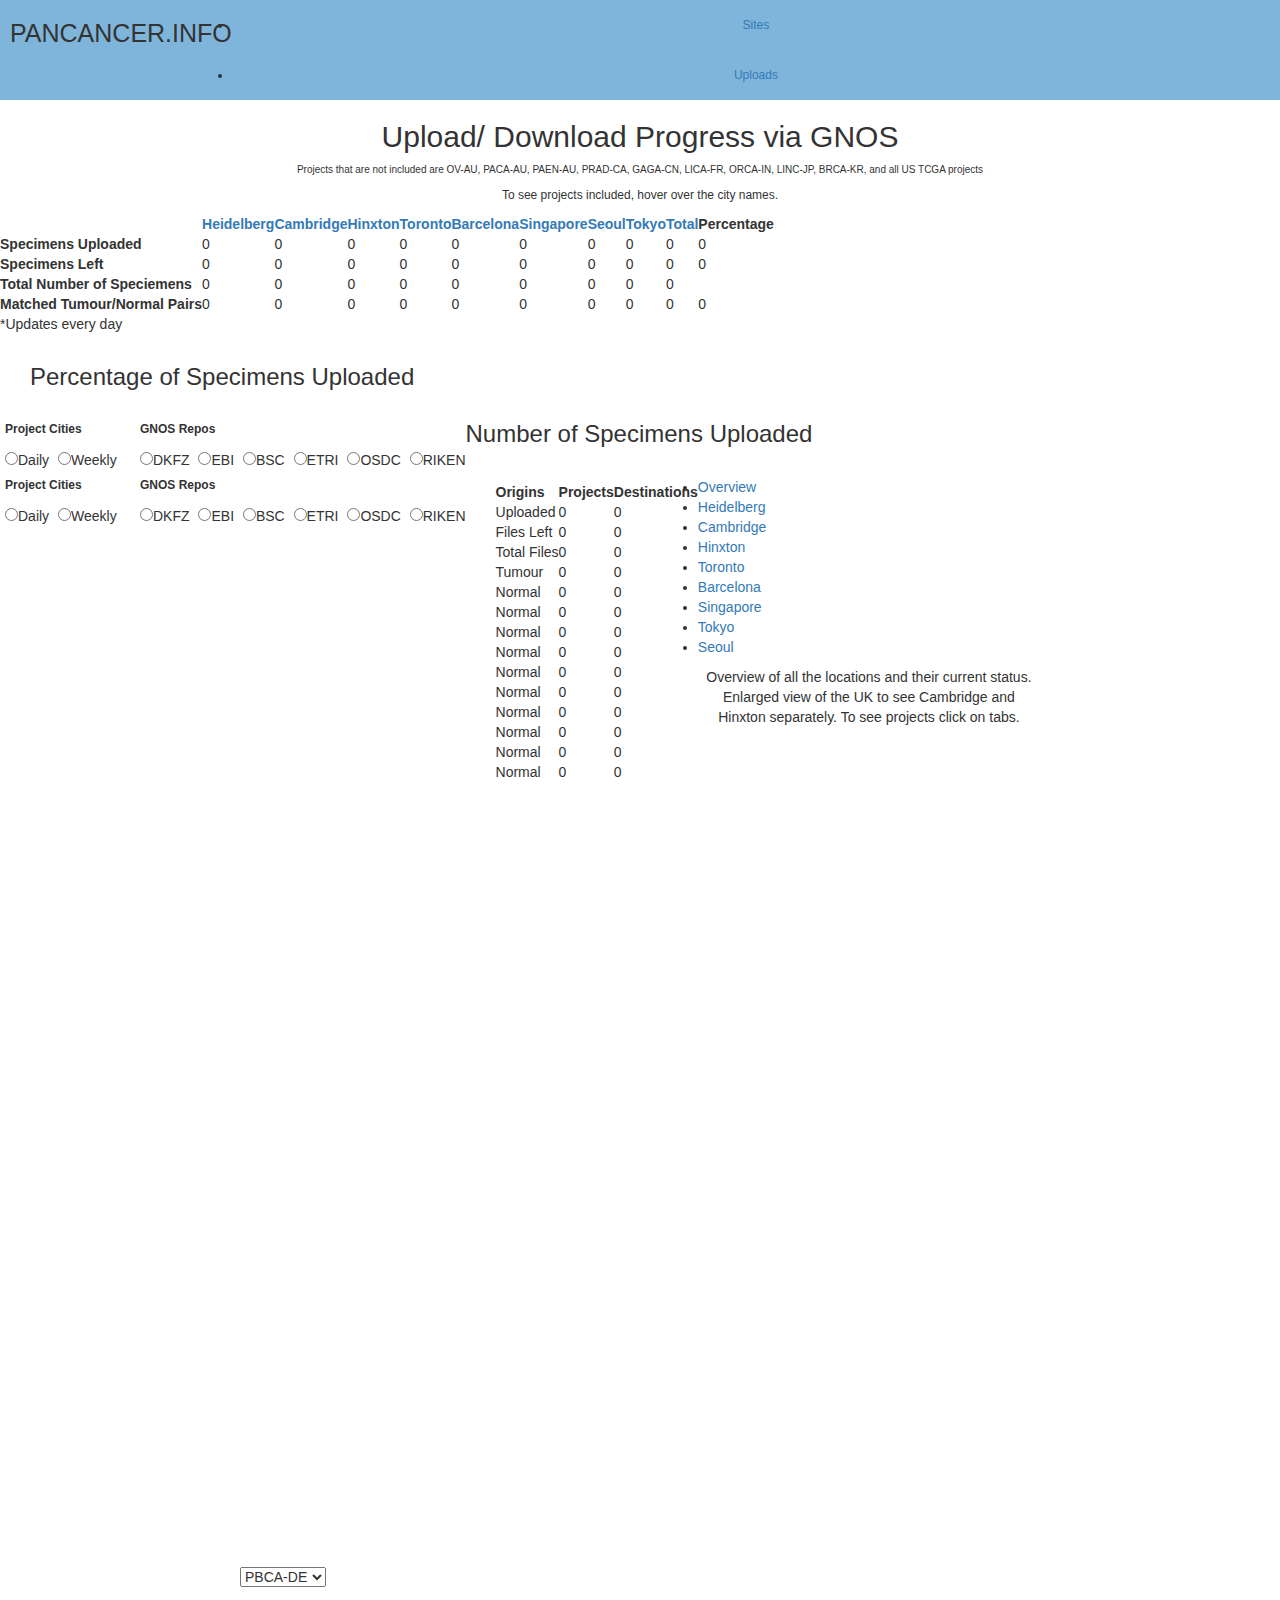
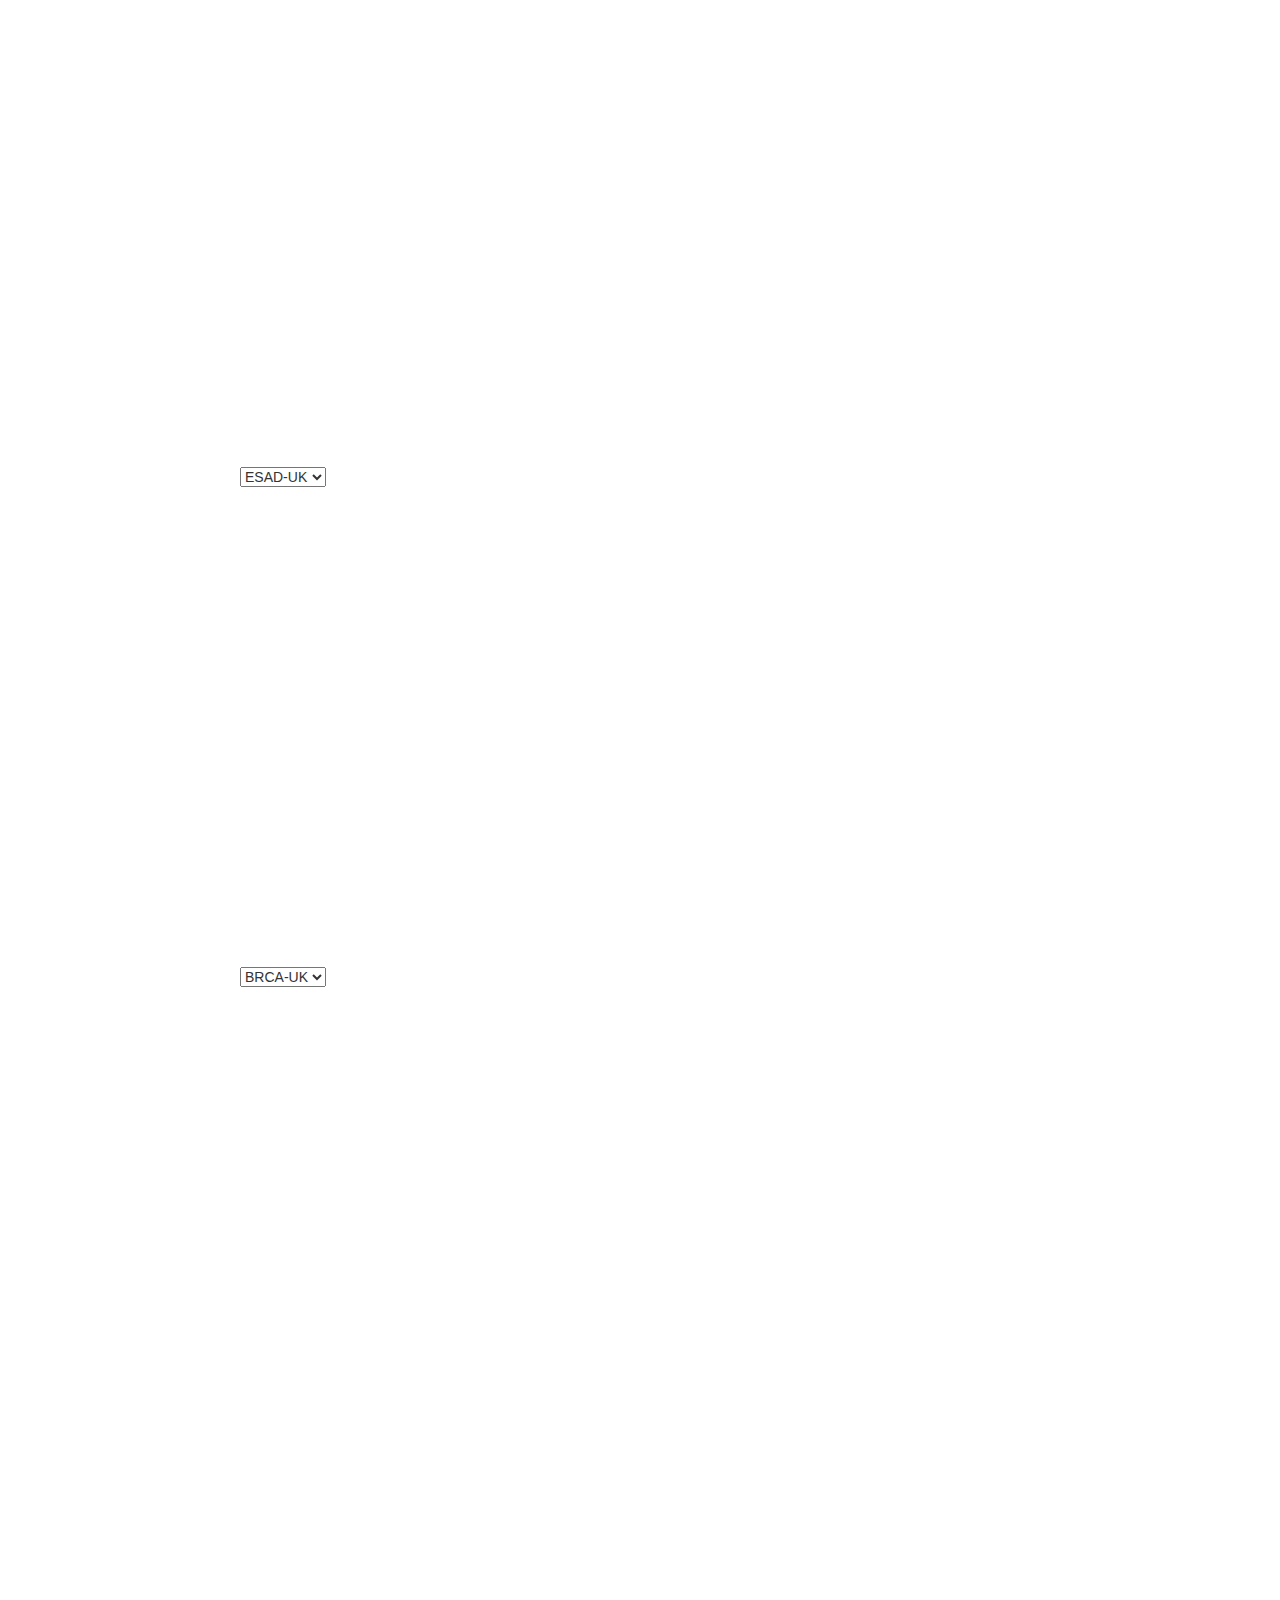
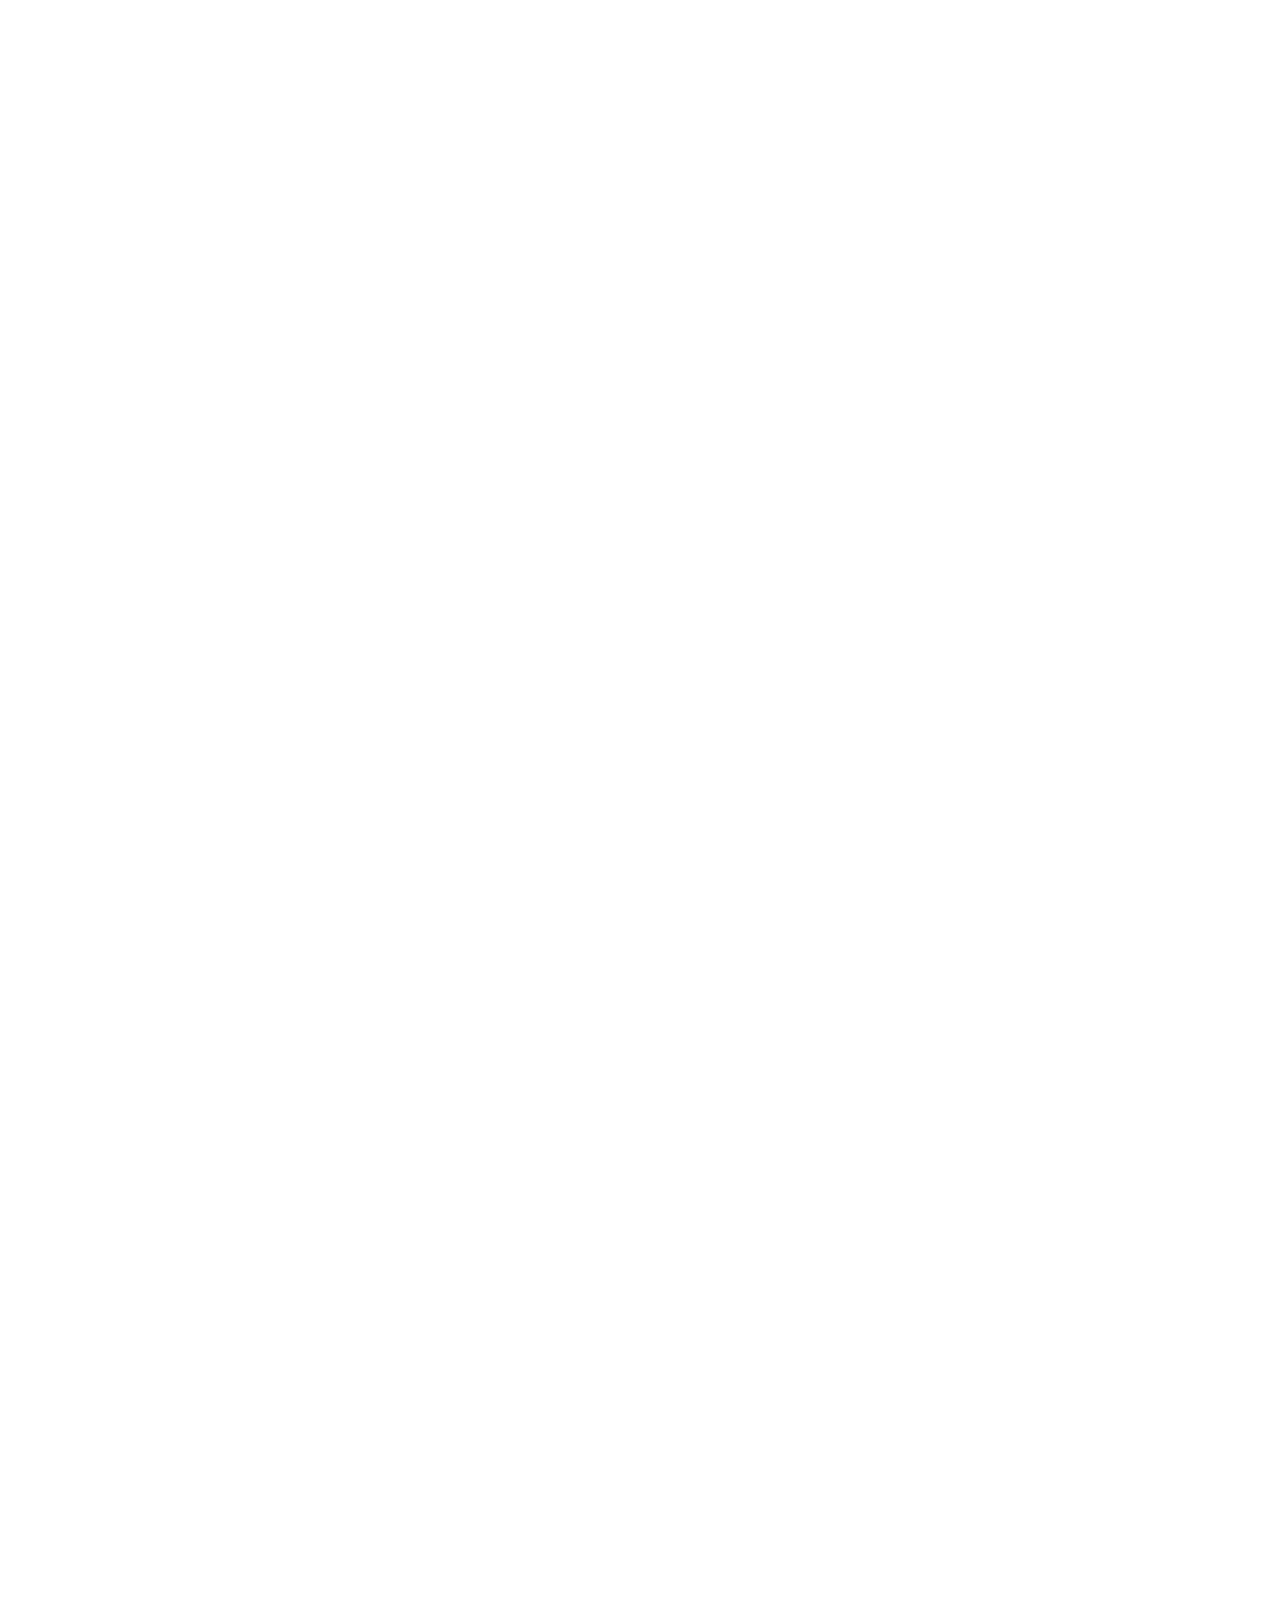
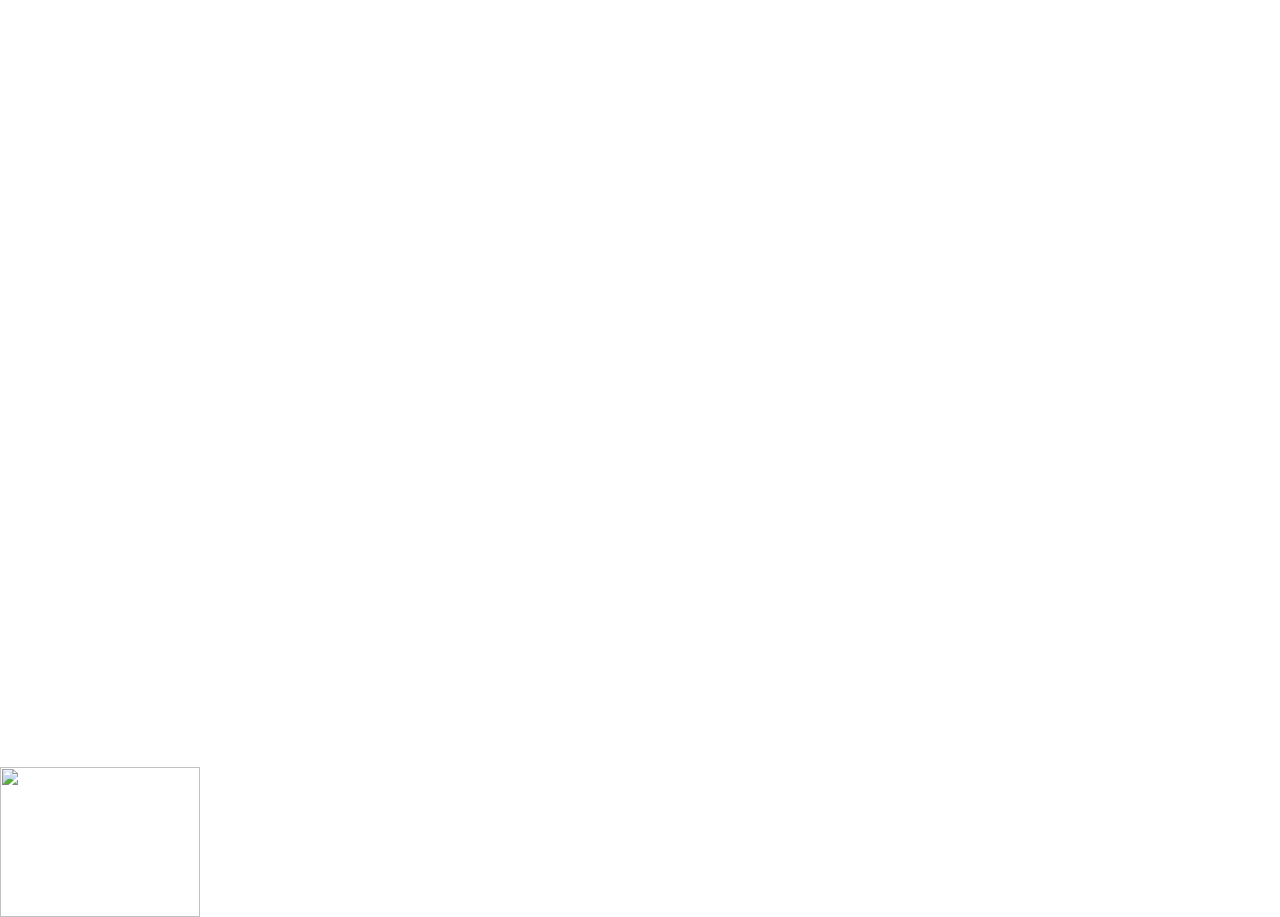
==== commit 588649fb: "Updates all csv files and the master json files" ====
--- a/pancan-scripts/uploads.html
+++ b/pancan-scripts/uploads.html
@@ -12,6 +12,17 @@
     <script type="text/javascript" src="http://bootstrapcdn.com/bootstrap/3.0.0/js/bootstrap.min.js"></script>
     <link rel="stylesheet" type="text/css" href="style1.css">
     <link rel="stylesheet" type="text/css" href="http://bootstrapcdn.com/bootstrap/3.0.0/css/bootstrap.min.css">
+<script>
+  (function(i,s,o,g,r,a,m){i['GoogleAnalyticsObject']=r;i[r]=i[r]||function(){
+  (i[r].q=i[r].q||[]).push(arguments)},i[r].l=1*new Date();a=s.createElement(o),
+  m=s.getElementsByTagName(o)[0];a.async=1;a.src=g;m.parentNode.insertBefore(a,m)
+  })(window,document,'script','//www.google-analytics.com/analytics.js','ga');
+
+  ga('create', 'UA-52348443-1', 'auto');
+  ga('send', 'pageview');
+
+</script>
+
 </head>
 <style>
 	#header1{
@@ -22,6 +33,12 @@
 		line-height: 50px;
 		font-size:12px;
 	}
+	#city{
+                border-color:#0000ff;
+        }
+        #gnos{
+                border-color:#0000ff;
+        }
 </style>
 <body>
 	 <div id="header1">
@@ -35,6 +52,7 @@
                  </div>
                  <center><h2>Upload/ Download Progress via GNOS</h2>
                 <p style="font-size:10px;">Projects that are not included are OV-AU, PACA-AU, PAEN-AU, PRAD-CA, GAGA-CN, LICA-FR, ORCA-IN, LINC-JP, BRCA-KR, and all US TCGA projects</p>
+                <p style="font-size:12px;">To see projects included, hover over the city names.</p>
                 </center>
 <div id="fullcontain">
         <div id="center1">
@@ -47,7 +65,7 @@
                                         <th scope="col"><a href="defiles.txt" title="PBCA-DE, MALY-DE, EOPC-DE">Heidelberg</a></th>
                                         <th scope="col"><a href="camfiles.txt" title="ESAD-UK, BRCA-EU">Cambridge</a></th>
                                         <th scope="col"><a href="hinfiles.txt" title="BRCA-UK, CMDI-UK, BOCA-UK, BRCA-UK">Hinxton</a></th>
-                                        <th scope="col"><a href="pacacafiles.txt" title="PACA-CA, PRAD-CA">Toronto</a></th>
+                                        <th scope="col"><a href="cafiles.txt" title="PACA-CA, PRAD-CA">Toronto</a></th>
                                         <th scope="col"><a href="esfiles.txt" title="CLLE-ES">Barcelona</a></th>
                                         <th scope="col"><a href="sgfiles.txt" title="BTCA-SG">Singapore</a></th>
                                         <th scope="col"><a href="krfiles.txt" title="LAML-KR">Seoul</a></th>
@@ -58,13 +76,13 @@
                                 </thead>
 				 <tbody>
                                         <tr>
-                                                <td><b>Uploaded</b></td><td>0</td><td>0</td><td>0</td><td>0</td><td>0</td><td>0</td><td>0</td><td>0</td><td>0</td><td>0</td>
-                                        </tr>
-                                        <tr>
-                                                <td><b>Files Left</b></td><td>0</td><td>0</td><td>0</td><td>0</td><td>0</td><td>0</td><td>0</td><td>0</td><td>0</td><td>0</td>
-                                        </tr>
-                                        <tr>
-                                                <td><b>Total Files</b></td><td>0</td><td>0</td><td>0</td><td>0</td><td>0</td><td>0</td><td>0</td><td>0</td><td>0</td><td></td>
+                                                <td><b>Specimens Uploaded</b></td><td>0</td><td>0</td><td>0</td><td>0</td><td>0</td><td>0</td><td>0</td><td>0</td><td>0</td><td>0</td>
+                                        </tr>
+                                        <tr>
+                                                <td><b>Specimens Left</b></td><td>0</td><td>0</td><td>0</td><td>0</td><td>0</td><td>0</td><td>0</td><td>0</td><td>0</td><td>0</td>
+                                        </tr>
+                                        <tr>
+                                                <td><b>Total Number of Speciemens</b></td><td>0</td><td>0</td><td>0</td><td>0</td><td>0</td><td>0</td><td>0</td><td>0</td><td>0</td><td></td>
                                         </tr>
                                         <tr>
                                                 <td><b>Matched Tumour/Normal Pairs</b></td><td>0</td><td>0</td><td>0</td><td>0</td><td>0</td><td>0</td><td>0</td><td>0</td><td>0</td><td>0</td>
@@ -80,29 +98,41 @@
 		</div><!--tablediv-->
 		<div id="chartdiv">
 				<div id="charttop">
-                                        <h3 style="margin: 30px;">Percentage of Files Uploaded</h3>
+                                        <h3 style="margin: 30px;">Percentage of Specimens Uploaded</h3>
                                         <div id="radio" style="margin-right:25px;">
+                                                <div id="city" style="float:left;">
+                                                <b><p style="margin-left:5px;font-size:12px;width:130px;">Project Cities</p></b>
                                                 <input style="margin-left:5px;" type="radio" name="time" id="hr1" onchange="checkr1()">Daily
                                                 <input style="margin-left:5px;" type="radio" name="time" id="day1" onchange="checkr1()">Weekly
+                                                </div><!--city-->
+                                                <div id="gnos" style="float:left;">
+                                                <b><p style="margin-left:5px;font-size:12px;">GNOS Repos</p></b>
                                                 <input style="margin-left:5px;" type="radio" name="time" id="dkfz1" onchange="checkr1()">DKFZ
                                                 <input style="margin-left:5px;" type="radio" name="time" id="ebi1" onchange="checkr1()">EBI
                                                 <input style="margin-left:5px;" type="radio" name="time" id="bsc1" onchange="checkr1()">BSC
                                                 <input style="margin-left:5px;" type="radio" name="time" id="etri1" onchange="checkr1()">ETRI
                                                 <input style="margin-left:5px;" type="radio" name="time" id="osdc1" onchange="checkr1()">OSDC
                                                 <input style="margin-left:5px;" type="radio" name="time" id="riken1" onchange="checkr1()">RIKEN
-                                        </div>
-                                </div>
+                                                </div><!--gnos-->
+                                        </div><!--radio-->
+                                </div><!--charttop-->
                                 <div id ="chartbottom">
-                                        <h3 style="margin: 30px;">Number of Files Uploaded</h3>
+                                        <h3 style="margin: 30px;">Number of Specimens Uploaded</h3>
                                         <div id="radio" style="margin-right:25px;">
+                                        <div id="city" style="float:left;">
+                                                <b><p style="margin-left:5px;font-size:12px;width:130px;">Project Cities</p></b>
                                                 <input style="margin-left:5px;" type="radio" name="time" id="hr2" onchange="checkr2()">Daily
                                                 <input style="margin-left:5px;" type="radio" name="time" id="day2" onchange="checkr2()">Weekly
+                                                </div><!--city-->
+                                                <div id="gnos" style="float:left;">
+                                                <b><p style="margin-left:5px;font-size:12px;">GNOS Repos</p></b>
                                                 <input style="margin-left:5px;" type="radio" name="time" id="dkfz2" onchange="checkr2()">DKFZ
                                                 <input style="margin-left:5px;" type="radio" name="time" id="ebi2" onchange="checkr2()">EBI
                                                 <input style="margin-left:5px;" type="radio" name="time" id="bsc2" onchange="checkr2()">BSC
                                                 <input style="margin-left:5px;" type="radio" name="time" id="etri2" onchange="checkr2()">ETRI
                                                 <input style="margin-left:5px;" type="radio" name="time" id="osdc2" onchange="checkr2()">OSDC
                                                 <input style="margin-left:5px;" type="radio" name="time" id="riken2" onchange="checkr2()">RIKEN
+                                                </div><!--gnos-->
                                         </div><!--radio-->
                                 </div><!--chartbottom-->
 		</div><!--chartdiv-->
@@ -135,6 +165,7 @@
 			  var color = d3.scale.ordinal()
 				  .range(["#001c9c","#7F5217","#475003","#9c8305","#d3c47c","#800000","#6C007D","#63AFD0"]);
 
+			  //selecting div to place chart in 
 			  var svg = d3.select("#chart"+spot).append("svg")
 				  .attr("id","svg"+num)
 				  .attr("width",  width  + margin.left + margin.right)
@@ -286,8 +317,8 @@
 			  });
 		  }
 		 
-		//checks which data to graph for the proportion chart
-                function checkr1(){
+	//checks which data to graph for the proportion chart
+        function checkr1(){
         if (document.getElementById("hr1").checked == true){
         d3.select("#svg1").remove();
         charts("ave_data/ave_data.csv","Percentage Uploaded %","Uploaded %","top",1,1);
@@ -324,8 +355,8 @@
         ;
 }
 
-		//checks which data to graph for the upload number chart
-            function checkr2(){
+	//checks which data to graph for the upload number chart
+        function checkr2(){
         if (document.getElementById("hr2").checked == true){
         d3.select("#svg2").remove();
         charts("up_data/up_data.csv","Uploaded","Uploaded","bottom",0,2);
@@ -361,7 +392,7 @@
         ;
 }
 			
-			//calls function to make the charts
+		    //calls function to make the charts
 		    charts("ave_data/ave_data.csv","Percentage Uploaded %","Uploaded %","top",1,1);
                     charts("up_data/up_data.csv","Uploaded","Uploaded","bottom",0,2);
 			</script>
@@ -441,7 +472,7 @@
 			fills: {
 				defaultFill: "#ABDDA4",
 				red: "#FF0000",
-                blue: "#63AFD0",
+                		blue: "#63AFD0",
 				yellow: "#FFFF00",
 				green: "#00FF00",
 				orange: "90FFFA"}
@@ -494,21 +525,23 @@
                 json_data2 = json;
                 for (var i = 1; i < json_data2.length+1; i++){
                         
+                        //checks if project is uploading to more than one repo
                         if (json_data2[i-1].project == current){
                                 cell_6[1] = table2[0].rows[i].cells[0];
                                 val_6[1] = cell_6[1].firstChild.data;
-                                cell_6[1].firstChild.data = ''+json_data2[i].origin;
+                                cell_6[1].firstChild.data = ''+json_data2[json_data2.length-1].origin;
                                 cell_6[1] = table2[0].rows[i].cells[1];
                                 val_6[1] = cell_6[1].firstChild.data;
-                                cell_6[1].firstChild.data = ''+json_data2[i].project;
+                                cell_6[1].firstChild.data = ''+json_data2[json_data2.length-1].project;
                                 cell_6[1] = table2[0].rows[i-1].cells[2];
                                 val_6[1] = cell_6[1].firstChild.data;
                                 cell_6[1].firstChild.data = ''+json_data2[i-1].dest+', '+json_data2[i-2].dest;
                                 cell_6[1] = table2[0].rows[i].cells[2];
                                 val_6[1] = cell_6[1].firstChild.data;
-                                cell_6[1].firstChild.data = ''+json_data2[i].dest;
+                                cell_6[1].firstChild.data = ''+json_data2[json_data2.length-1].dest;
                                 }
-                                
+                        
+                        //if not, go on to the next one        
                         else {
                                 cell_6[1] = table2[0].rows[i].cells[0];
                                 val_6[1] = cell_6[1].firstChild.data;
@@ -530,7 +563,7 @@
 	d3.json("bubbles/bubble_data.json", function(error, json) {
                 json_data = json;
                 for (var i = 1,j = 0; i < json_data.length/2 + 2, j < json_data.length; i++, j+=2){
-                                cell_1[i] = table[0].rows[1].cells[i];
+                cell_1[i] = table[0].rows[1].cells[i];
                 val_1[i] = cell_1[i].firstChild.data;
                 cell_1[i].firstChild.data = ''+json_data[j].uploaded;
                 total_1 += json_data[j].uploaded;
@@ -550,8 +583,10 @@
                 var left = json_data[j].total - json_data[j].uploaded;
                 cell_2[i].firstChild.data = ''+left;
                 total_2 += left;
+                
                 }
 		
+		//getting totals and percentages
 		cell_1[9] = table[0].rows[1].cells[9];
                 cell_2[9] = table[0].rows[2].cells[9];
                 cell_1[10] = table[0].rows[1].cells[10];
@@ -777,8 +812,8 @@
 </div><!--fullcontain-->
 <script>
 
-	//checks what data to show for Heidelberg
-	function run1() {
+    //checks what data to show for Heidelberg from drop down menu
+    function run1() {
     var e = document.getElementById("HEID");
     var strUser = e.options[e.selectedIndex].value;
     if (strUser == "1"){
@@ -795,8 +830,8 @@
     }
         }
 
-	 //checks what data to show for Cambridge
-         function run2() {
+    //checks what data to show for Cambridge from drop down menu
+    function run2() {
     var e = document.getElementById("CAM");
     var strUser = e.options[e.selectedIndex].value;
     if (strUser == "1"){
@@ -809,8 +844,8 @@
     }
         }
         
-        //checks what data to show for Hinxton
-        function run3() {
+    //checks what data to show for Hinxton from drop down menu
+    function run3() {
     var e = document.getElementById("HIN");
     var strUser = e.options[e.selectedIndex].value;
     if (strUser == "1"){
@@ -833,8 +868,8 @@
 	
 	$(document).ready(function() {
 		$('.tabs .tab-links a').on('click', function(e)  {
-        var currentAttrValue = $(this).attr('href');
- 
+        		var currentAttrValue = $(this).attr('href');
+ 	
         // Show/Hide Tabs
         $('.tabs ' + currentAttrValue).show().siblings().hide();
 
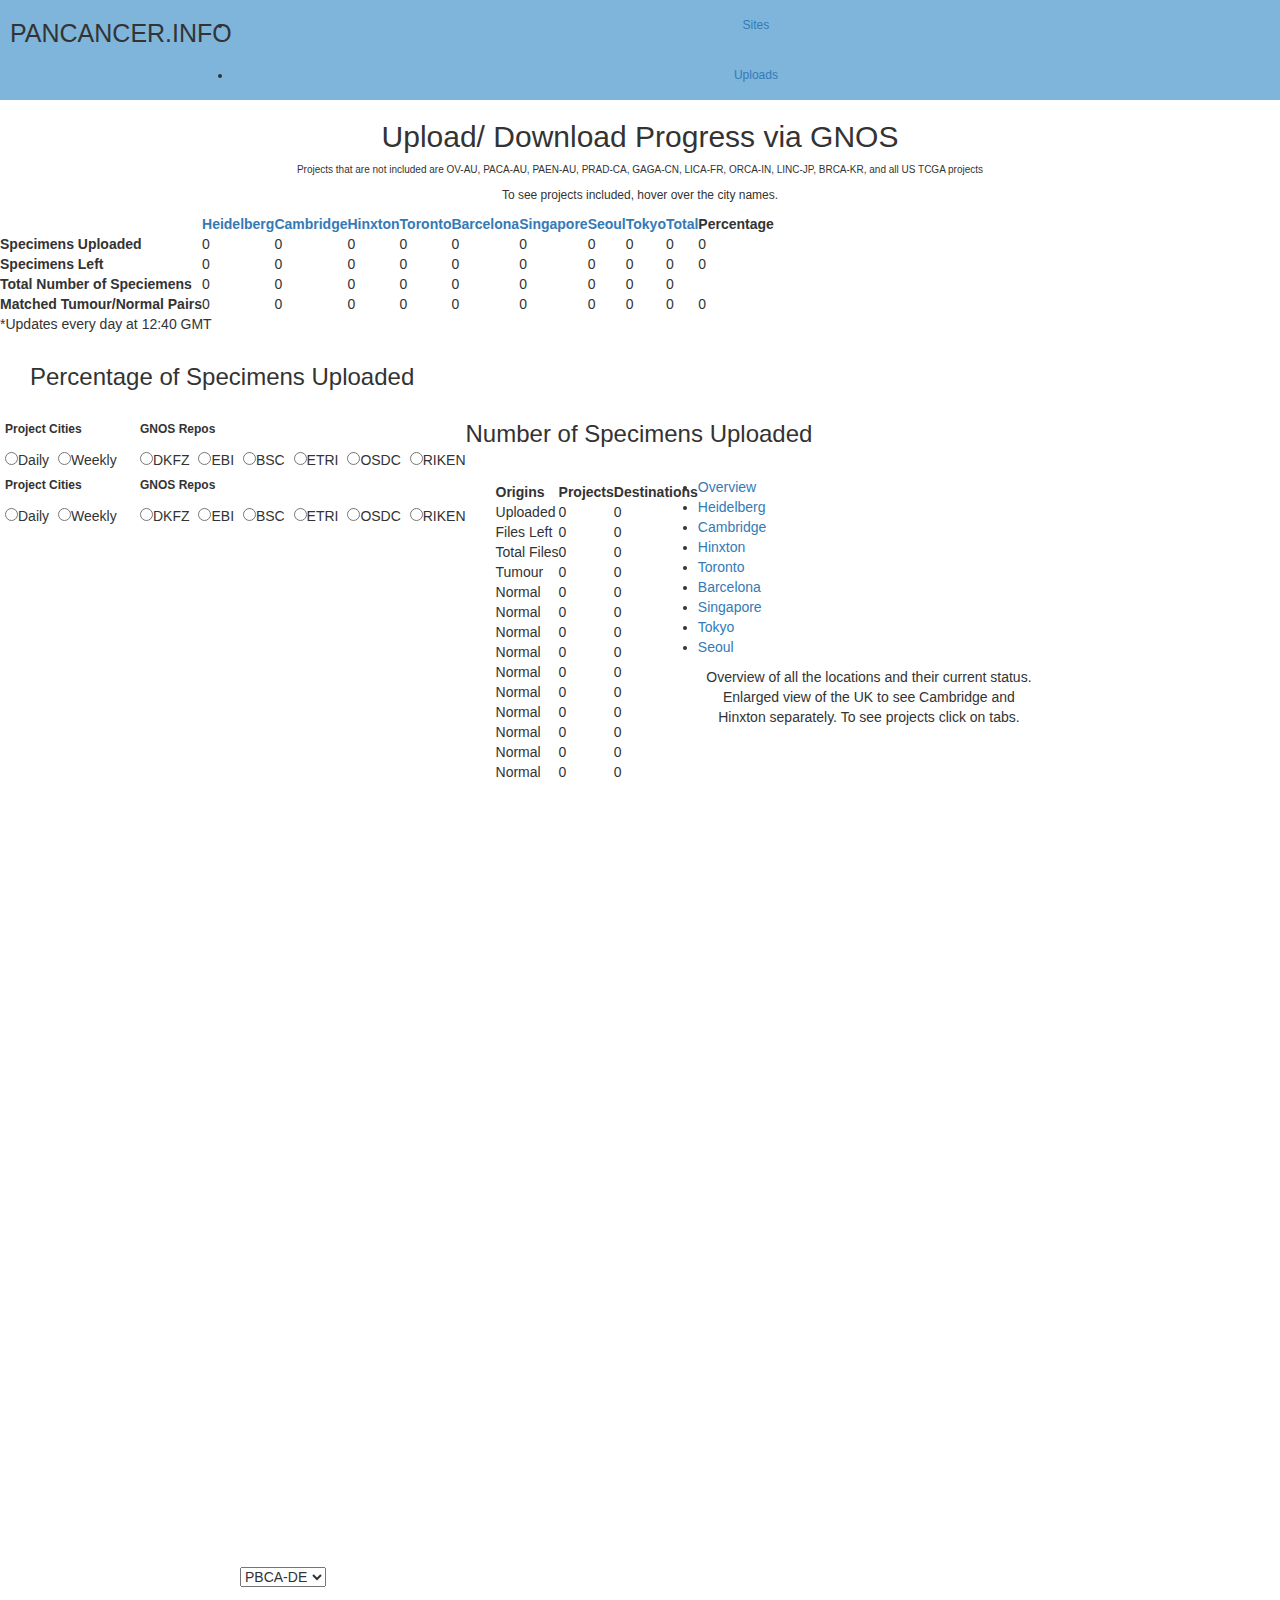
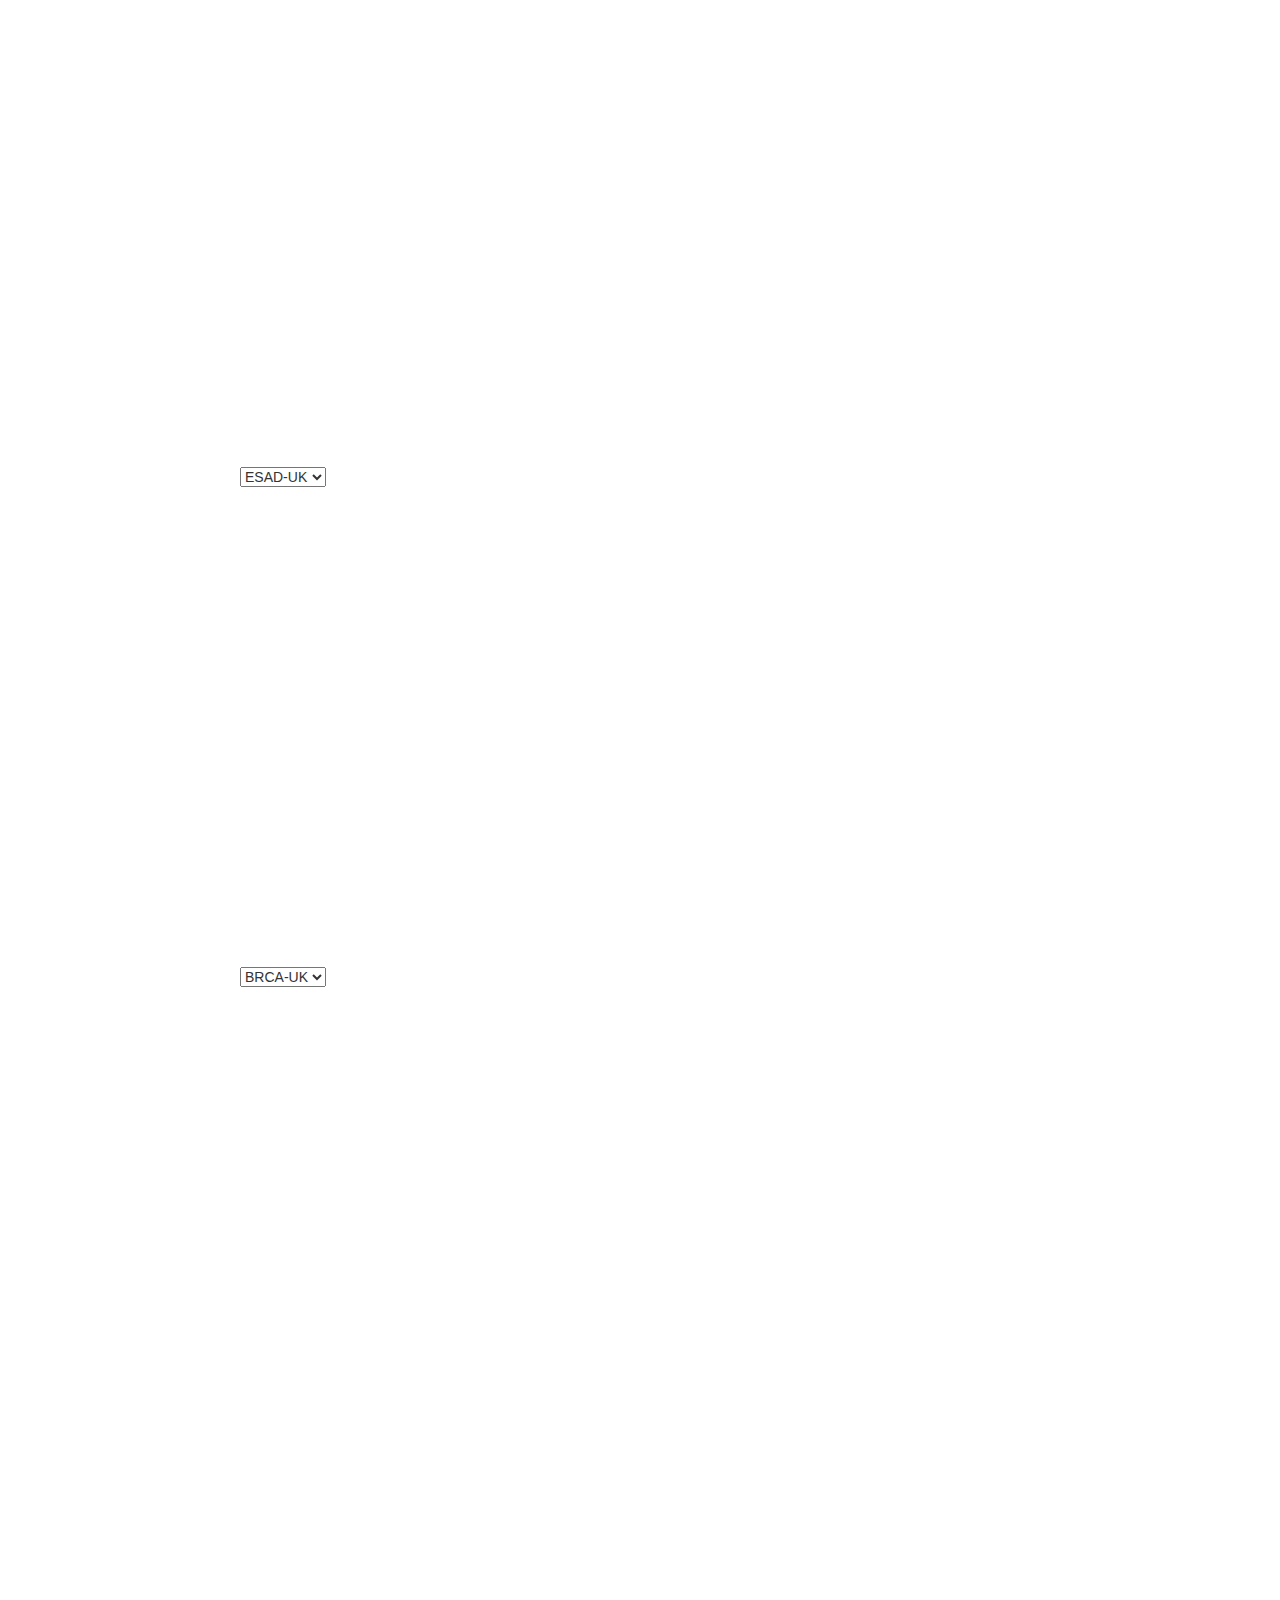
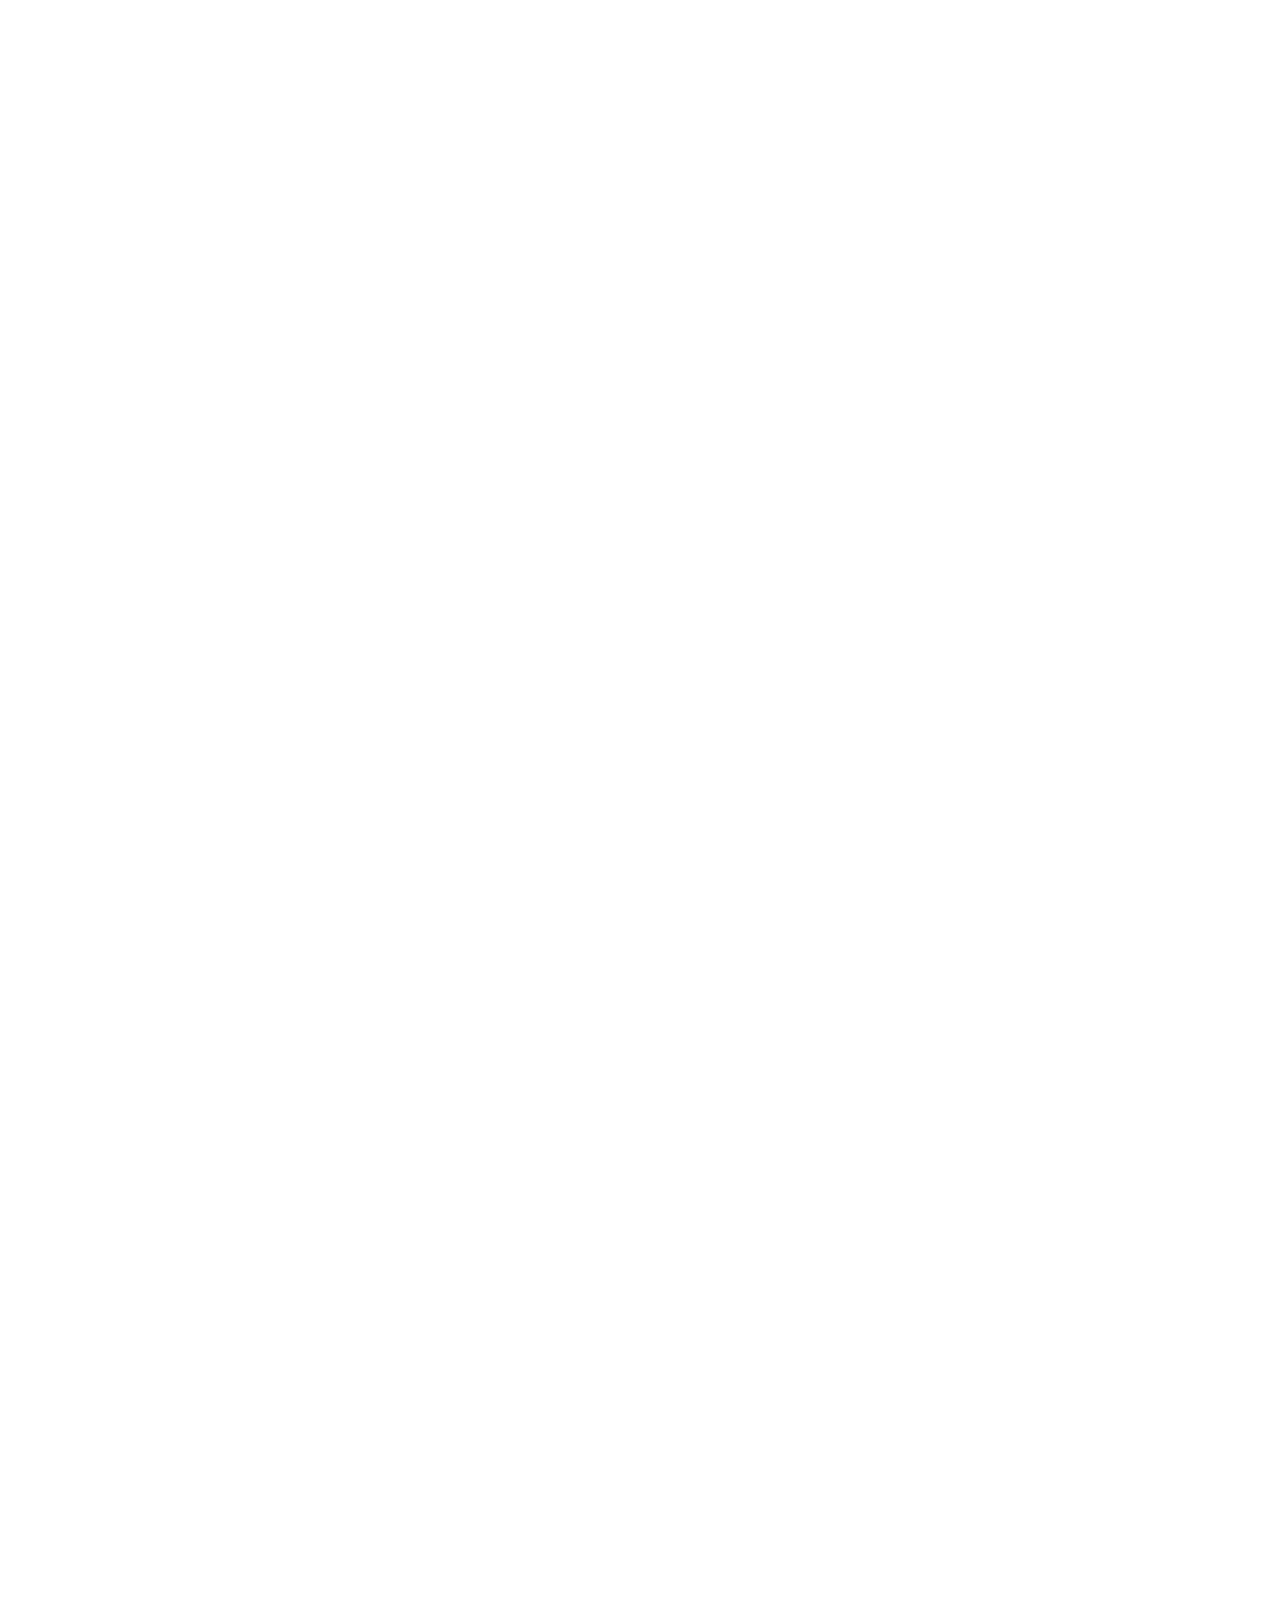
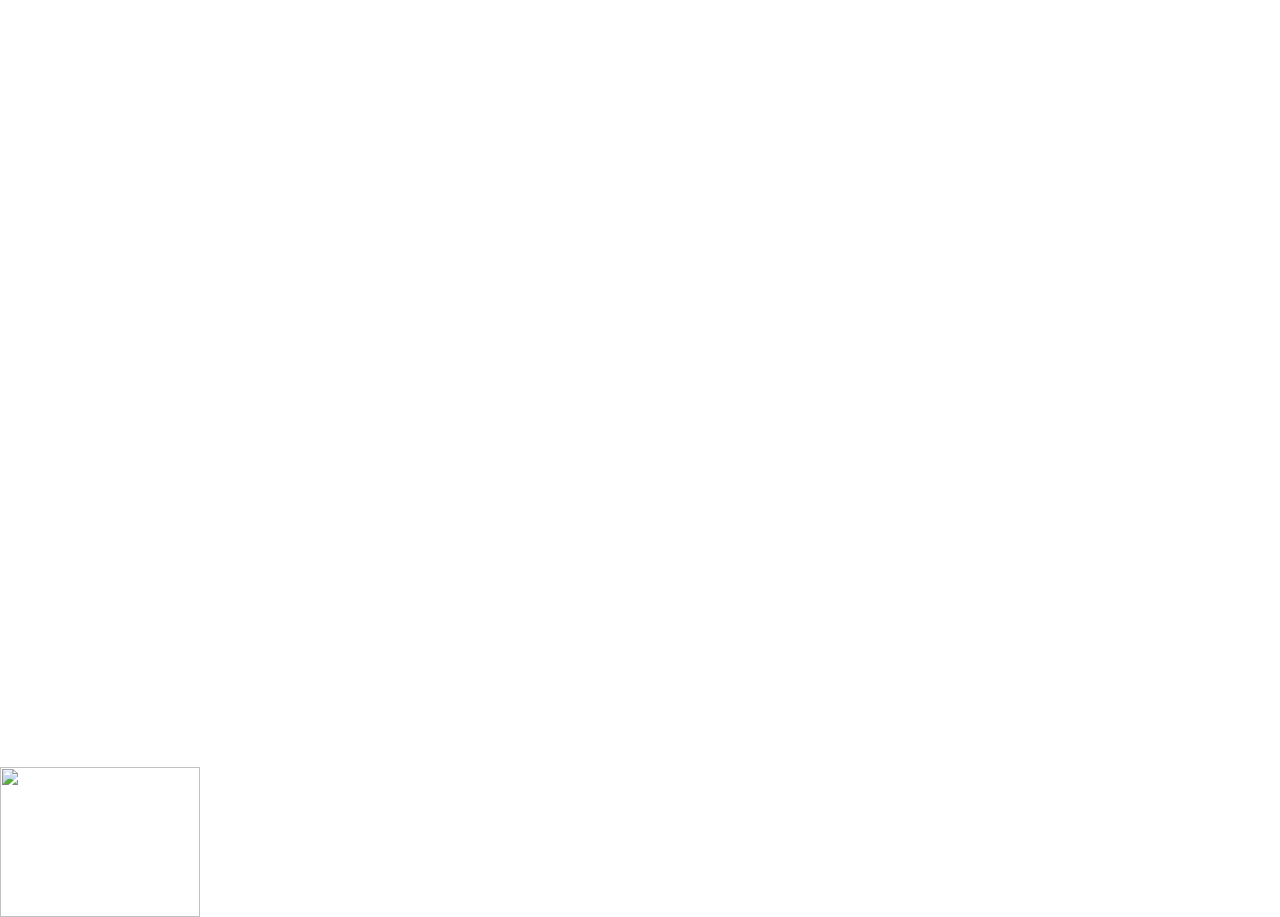
==== commit 9ea86994: "Update uploads.html" ====
--- a/pancan-scripts/uploads.html
+++ b/pancan-scripts/uploads.html
@@ -90,7 +90,7 @@
                                 </tbody>
 				<tfoot>
                                         <tr>
-                                                <td colspan="12">*Updates every day</td>
+                                                <td colspan="12">*Updates every day at 12:40 GMT</td>
                                         </tr>
                                 </tfoot>
 				</table>
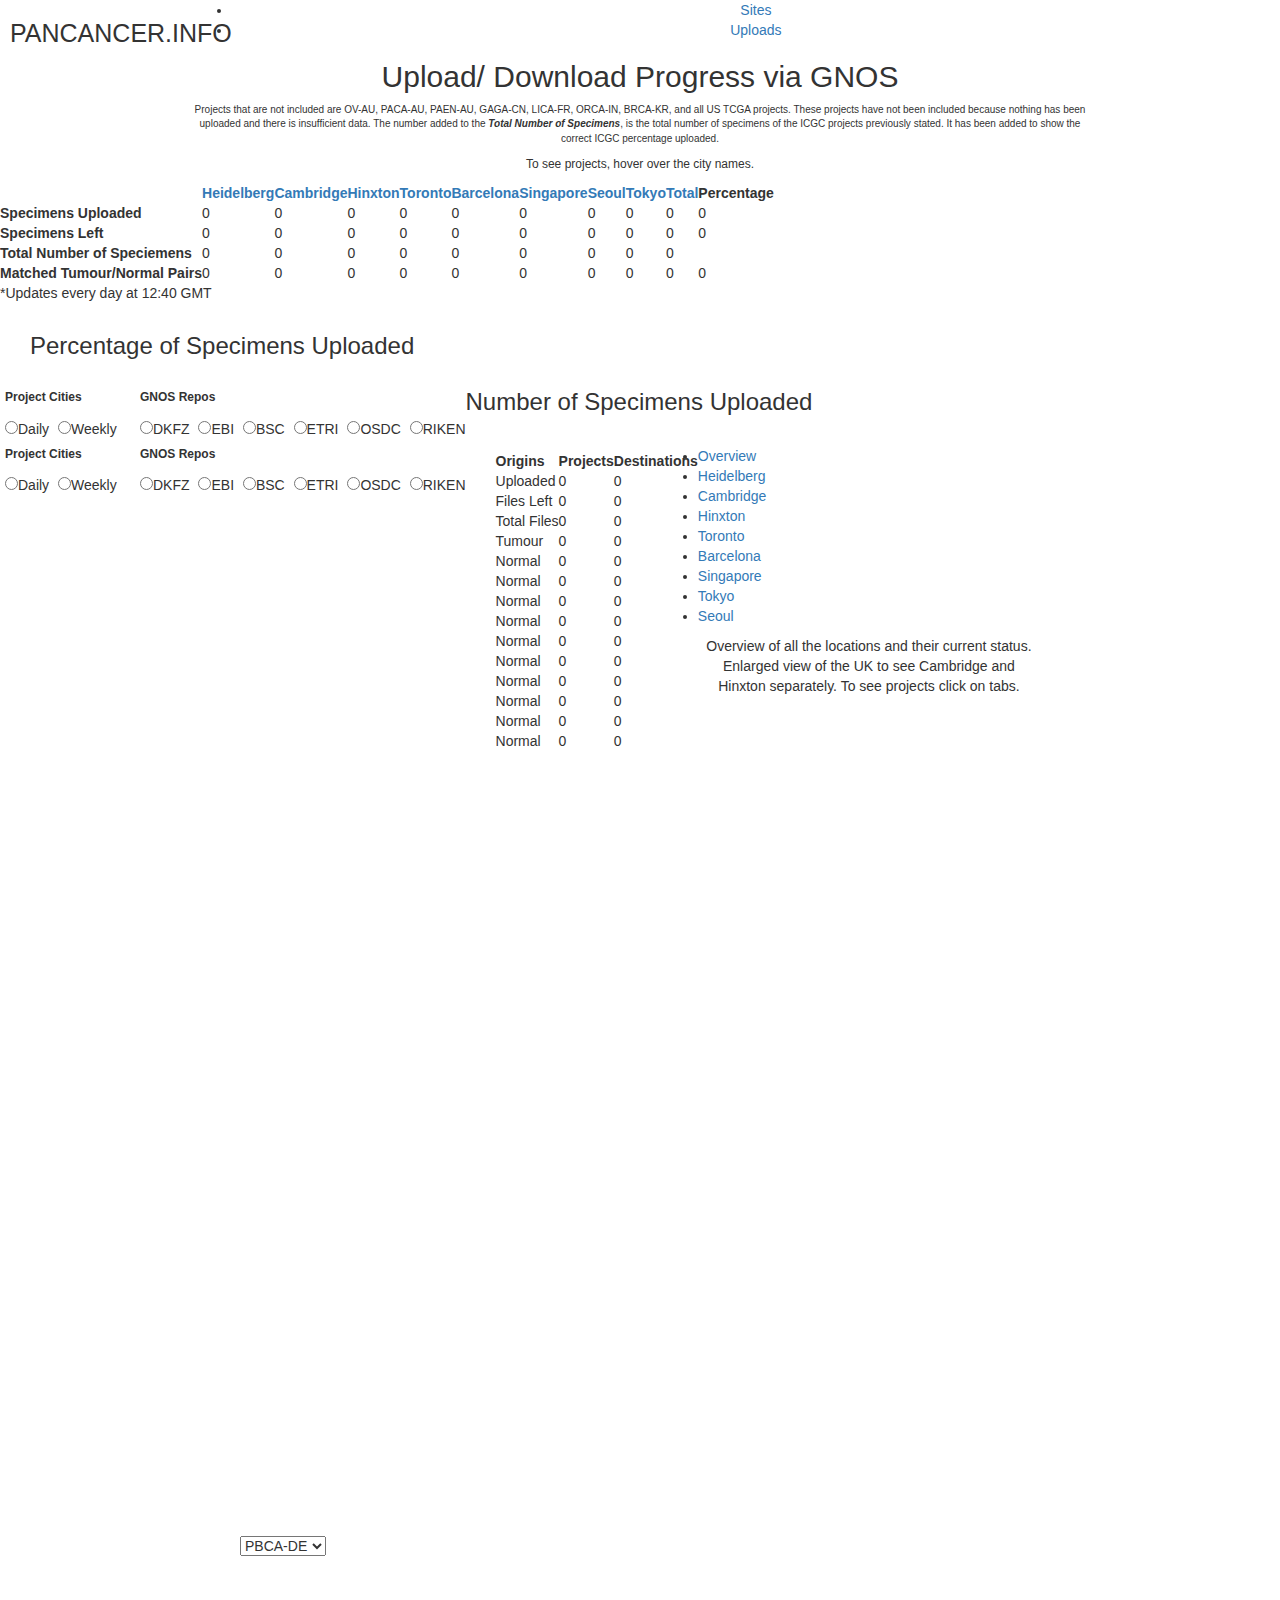
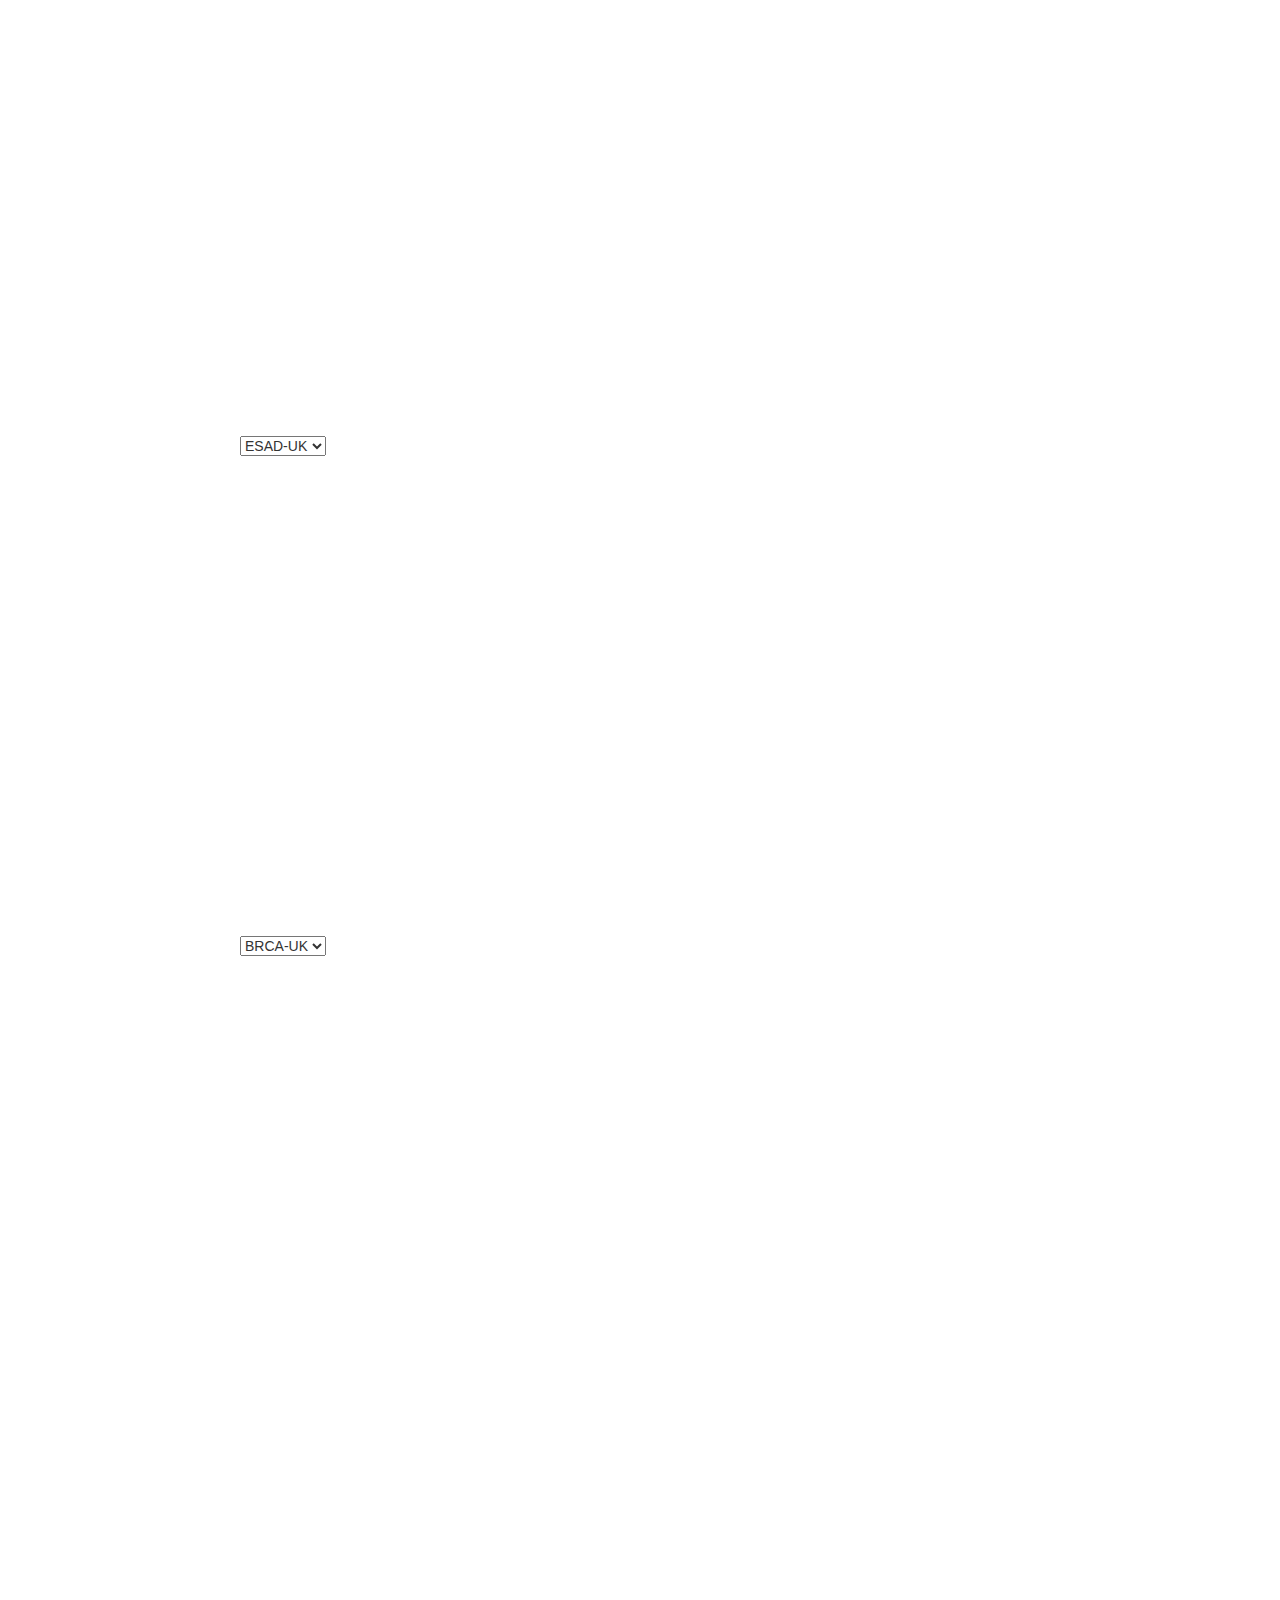
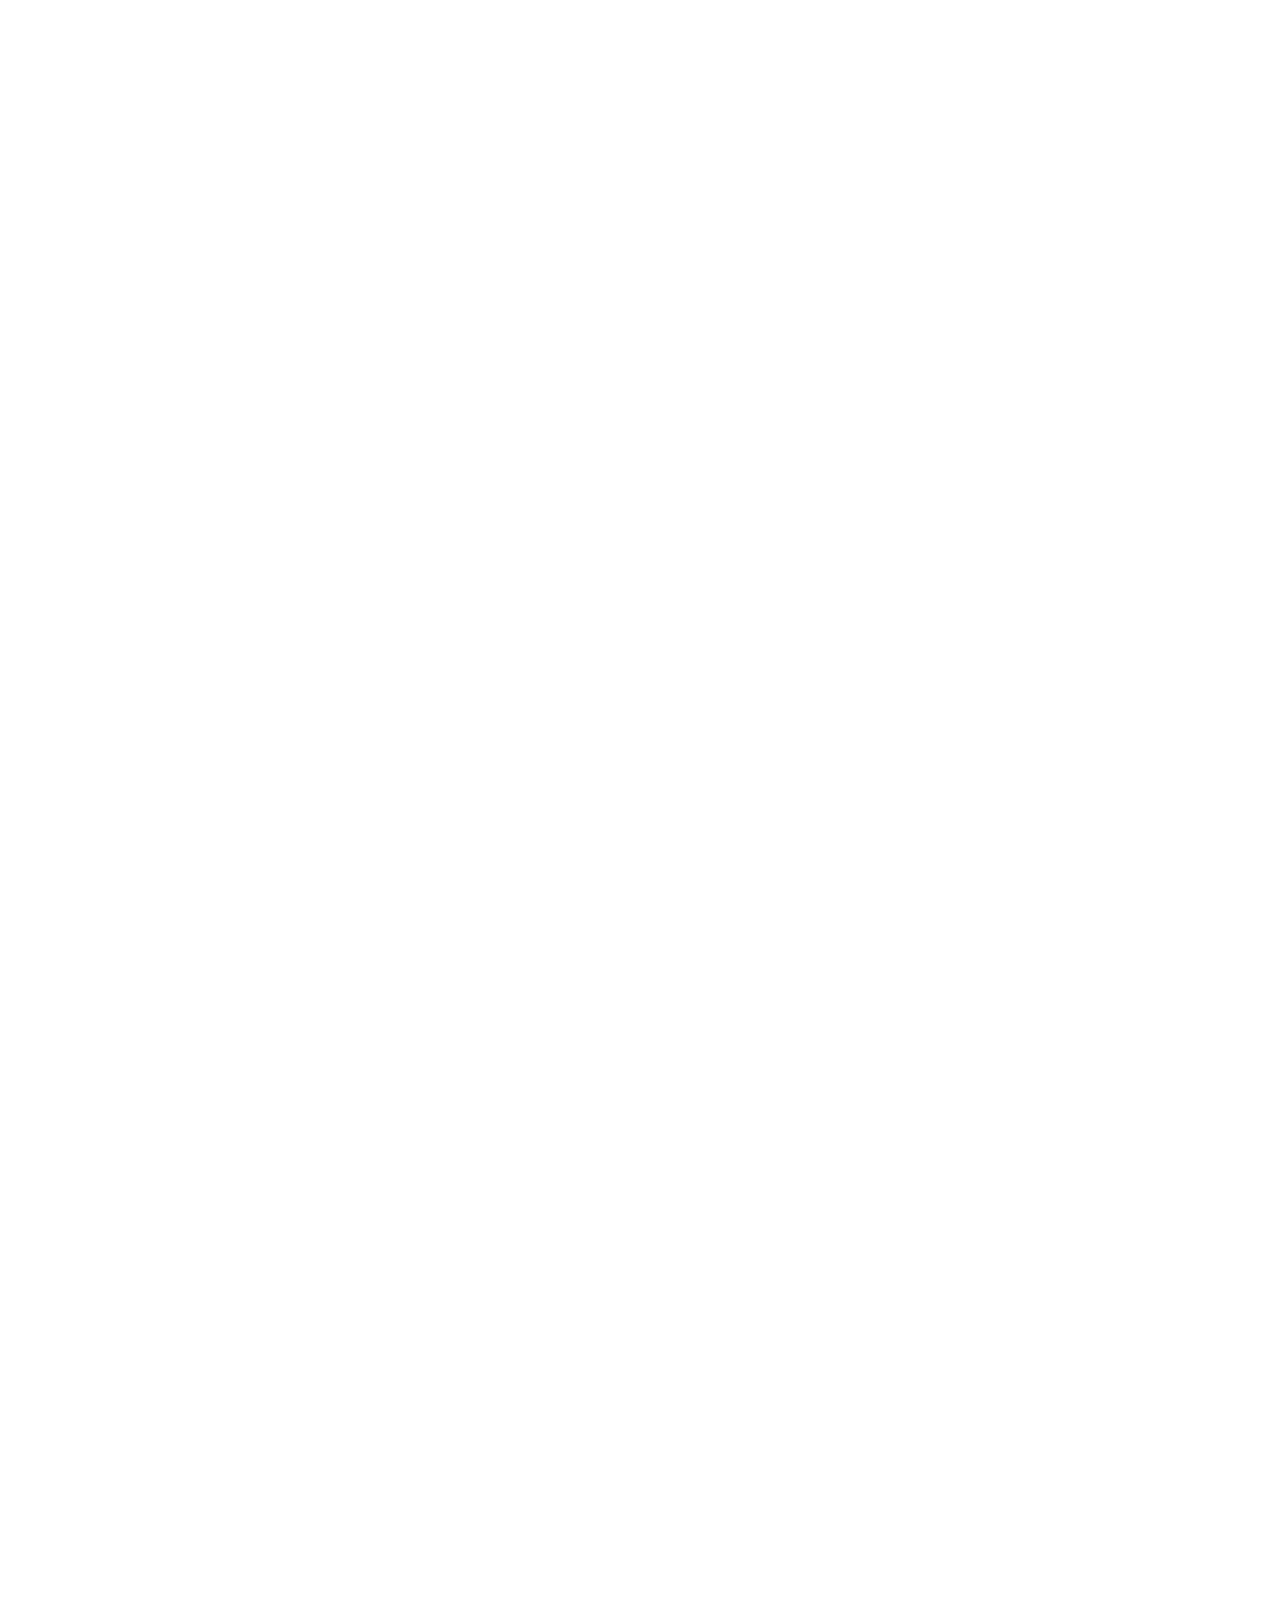
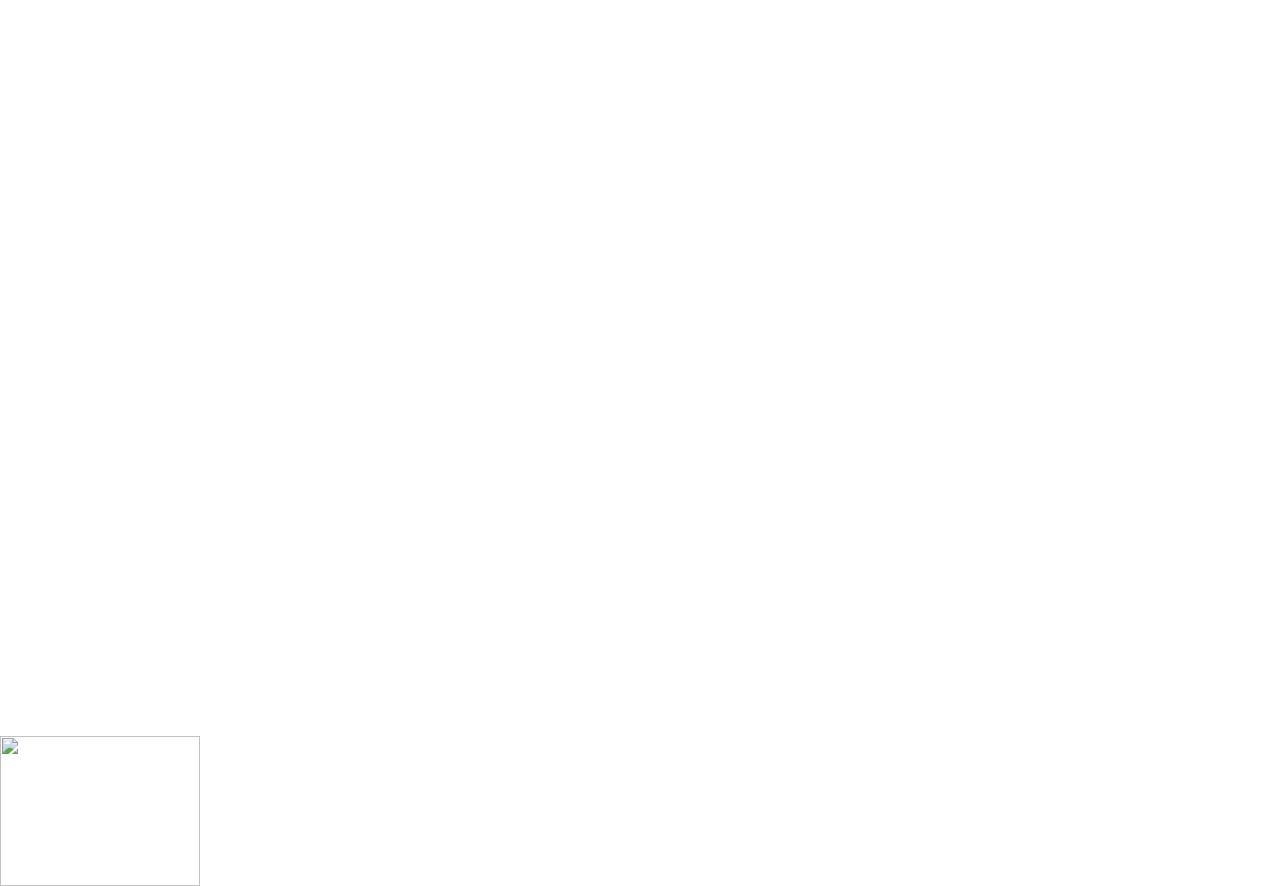
==== commit 85c75191: "HTML for the uploads page" ====
--- a/pancan-scripts/uploads.html
+++ b/pancan-scripts/uploads.html
@@ -24,22 +24,6 @@
 </script>
 
 </head>
-<style>
-	#header1{
-	background-color: #7FB5DA;
-		
-	}
-	#inside{
-		line-height: 50px;
-		font-size:12px;
-	}
-	#city{
-                border-color:#0000ff;
-        }
-        #gnos{
-                border-color:#0000ff;
-        }
-</style>
 <body>
 	 <div id="header1">
                 <h1 style="float:left;margin-left:10px;font-size:25px;">PANCANCER.INFO</h1>
@@ -51,8 +35,8 @@
                  </div></center>
                  </div>
                  <center><h2>Upload/ Download Progress via GNOS</h2>
-                <p style="font-size:10px;">Projects that are not included are OV-AU, PACA-AU, PAEN-AU, PRAD-CA, GAGA-CN, LICA-FR, ORCA-IN, LINC-JP, BRCA-KR, and all US TCGA projects</p>
-                <p style="font-size:12px;">To see projects included, hover over the city names.</p>
+                <p style="font-size:10px;width:900px;">Projects that are not included are OV-AU, PACA-AU, PAEN-AU, GAGA-CN, LICA-FR, ORCA-IN, BRCA-KR, and all US TCGA projects. These projects have not been included because nothing has been uploaded and there is insufficient data. The number added to the <b><i>Total Number of Specimens</i></b>, is the total number of specimens of the ICGC projects previously stated. It has been added to show the correct ICGC percentage uploaded.</p>
+                <p style="font-size:12px;">To see projects, hover over the city names.</p>
                 </center>
 <div id="fullcontain">
         <div id="center1">
@@ -140,7 +124,7 @@
 			function charts(data,label,popup,spot,maxnum,num){
 			//creates the line chart
 			  var margin = {top: 20, right: 55, bottom: 115, left: 40},
-				  width  = 900,
+				  width  = 800,
 				  height = 200;
 
 			  var x = d3.scale.ordinal()
@@ -603,17 +587,18 @@
                 val_6[9] = cell_1[9].firstChild.data;
                 val_6[10] = cell_1[10].firstChild.data;
                 
+                var diff = 3159 - total_3;
                 cell_1[9].firstChild.data = ''+total_1;
                 cell_2[9].firstChild.data = ''+total_2;
-                cell_3[9].firstChild.data = ''+total_3;
+                cell_3[9].firstChild.data = ''+total_3+ ' + ' +diff;
                 cell_6[9].firstChild.data = ''+total_6;
                 
-                var ave1 = 100*(total_1/(total_1+total_2));
-                var ave2 = 100*(total_2/(total_1+total_2));
+                var ave1 = 100*(total_1/(3159));
+                var ave2 = 100*(total_2/(3159));
                 var ave3 = 100*(total_6/(json_data[0].match_total));
                 var all = total_1 + total_2;
-                cell_1[10].firstChild.data = ''+total_1+'/'+all+' ('+ave1.toFixed(2)+')';
-                cell_2[10].firstChild.data = ''+total_2+'/'+all+' ('+ave2.toFixed(2)+')';
+                cell_1[10].firstChild.data = ''+total_1+'/'+3159+' ('+ave1.toFixed(2)+')';
+                cell_2[10].firstChild.data = ''+total_2+'/'+3159+' ('+ave2.toFixed(2)+')';
                 cell_6[10].firstChild.data = ''+total_6+'/'+json_data[0].match_total+' ('+ave3.toFixed(2)+')';               
 });
 
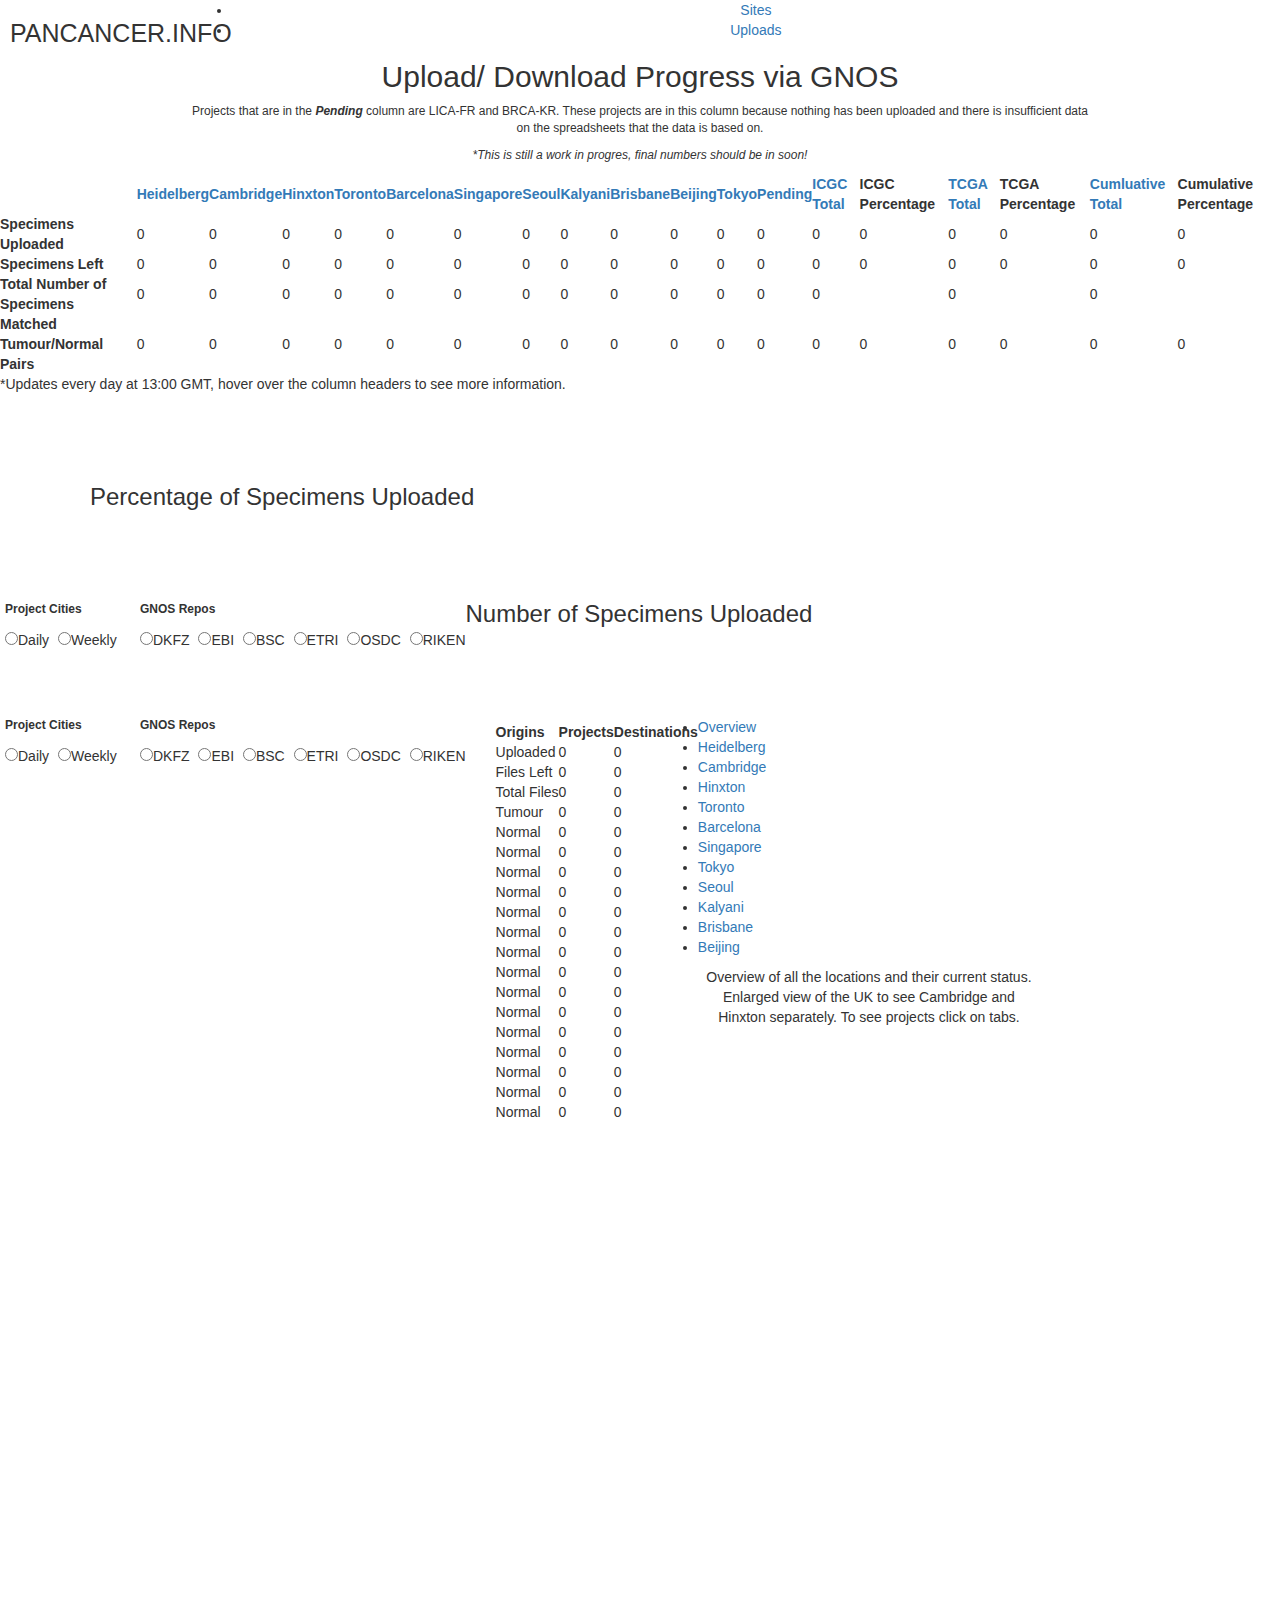
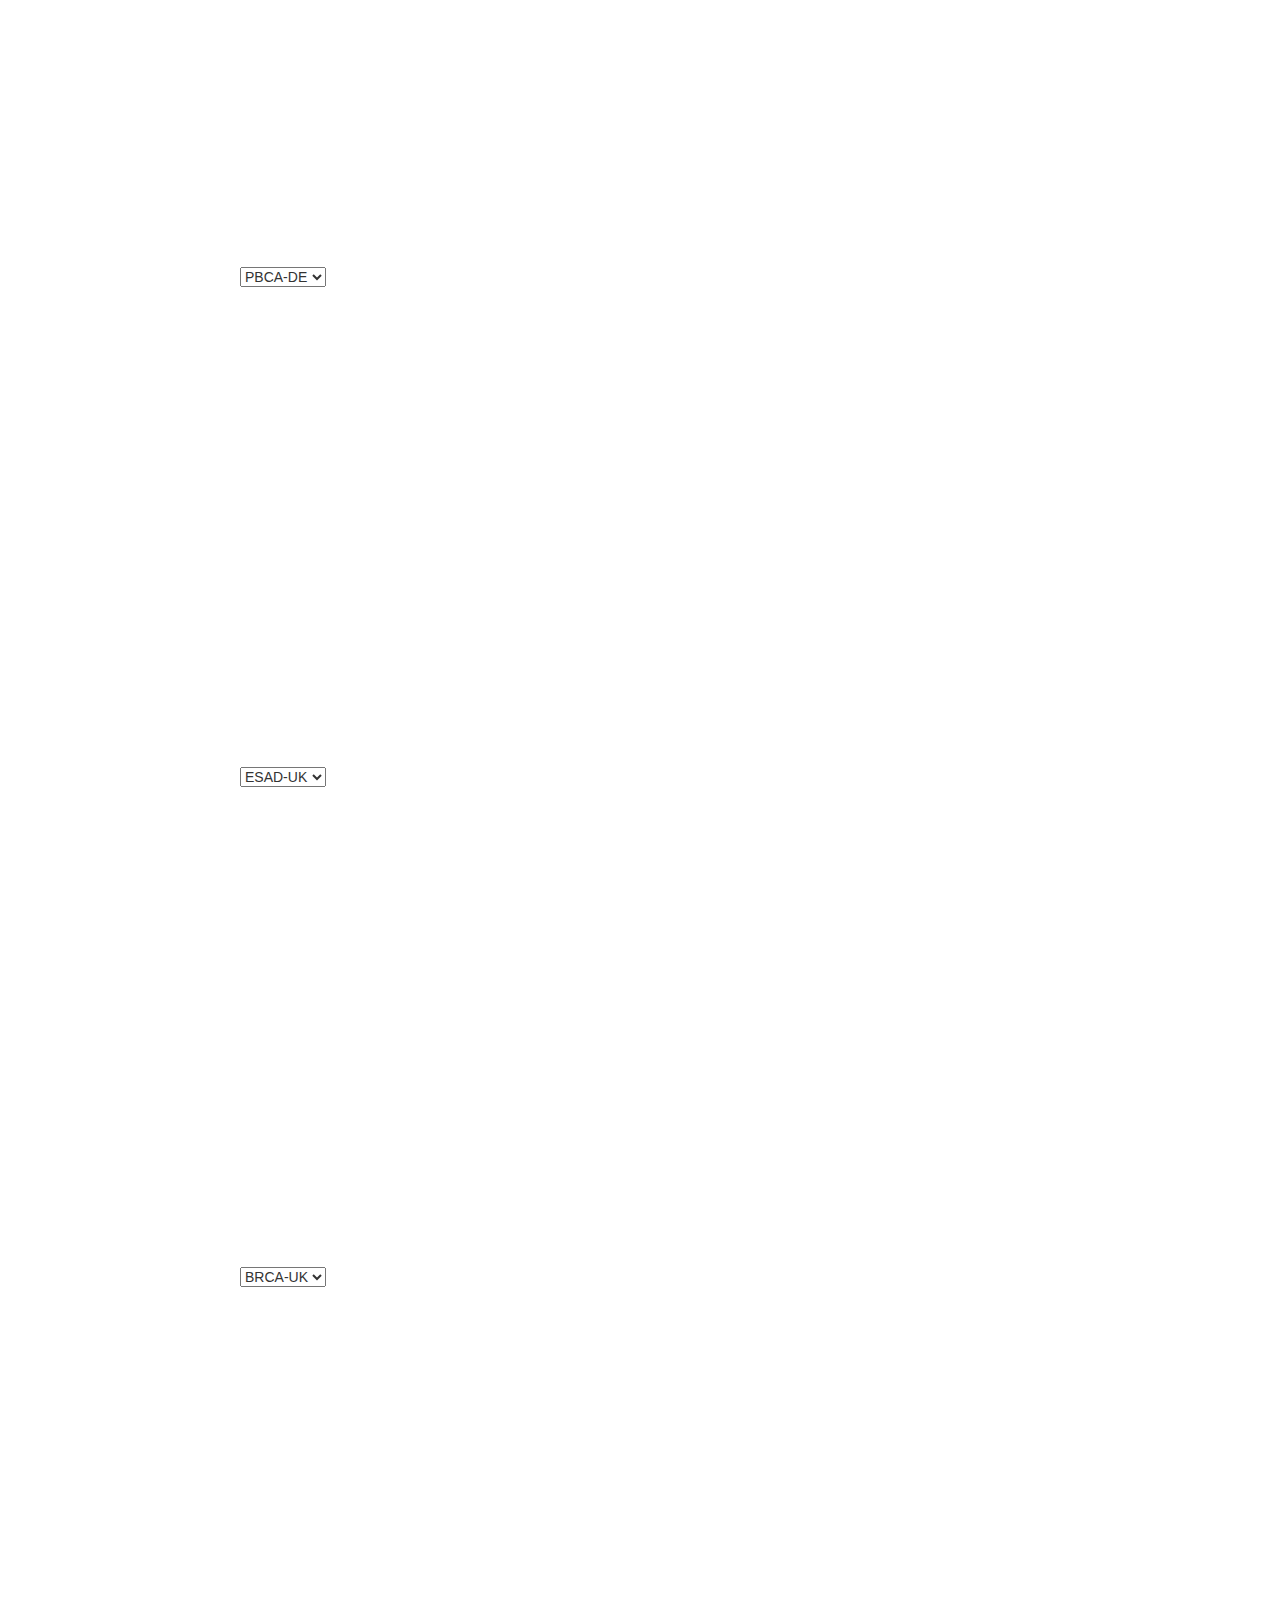
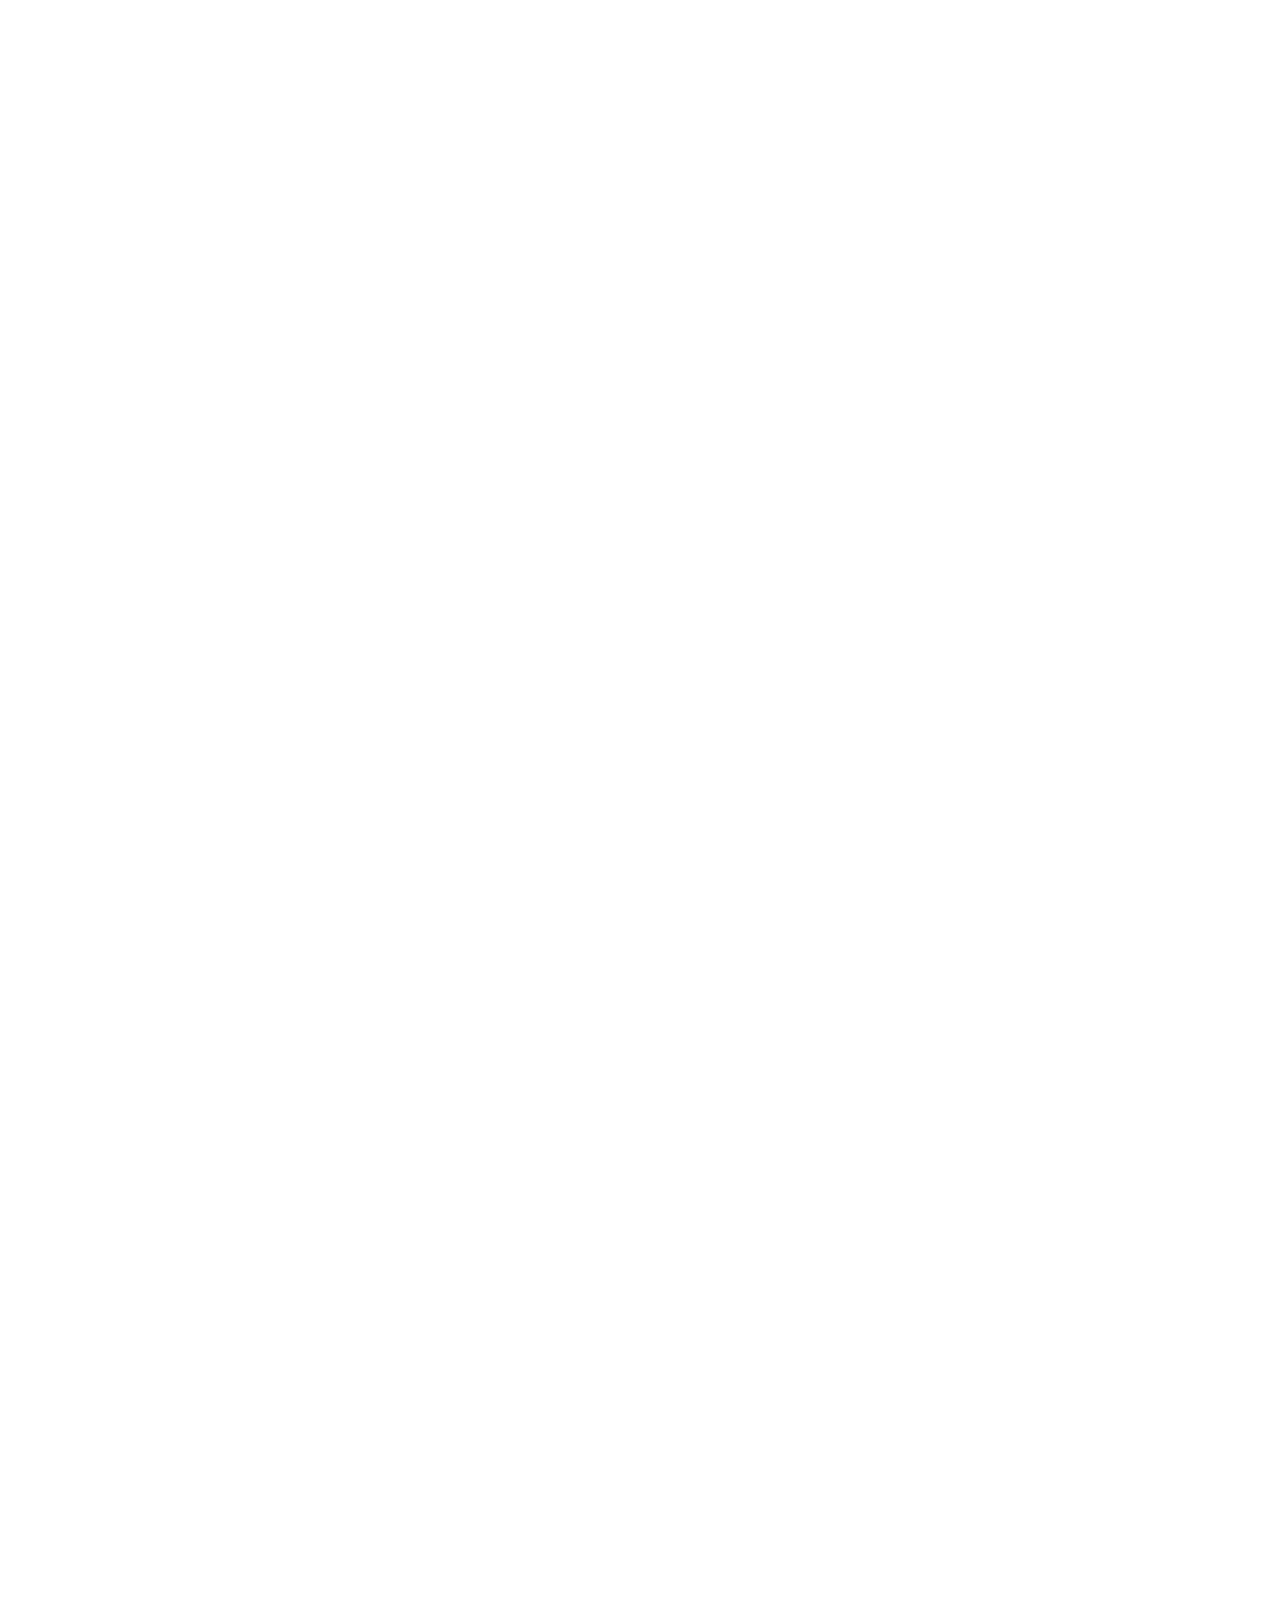
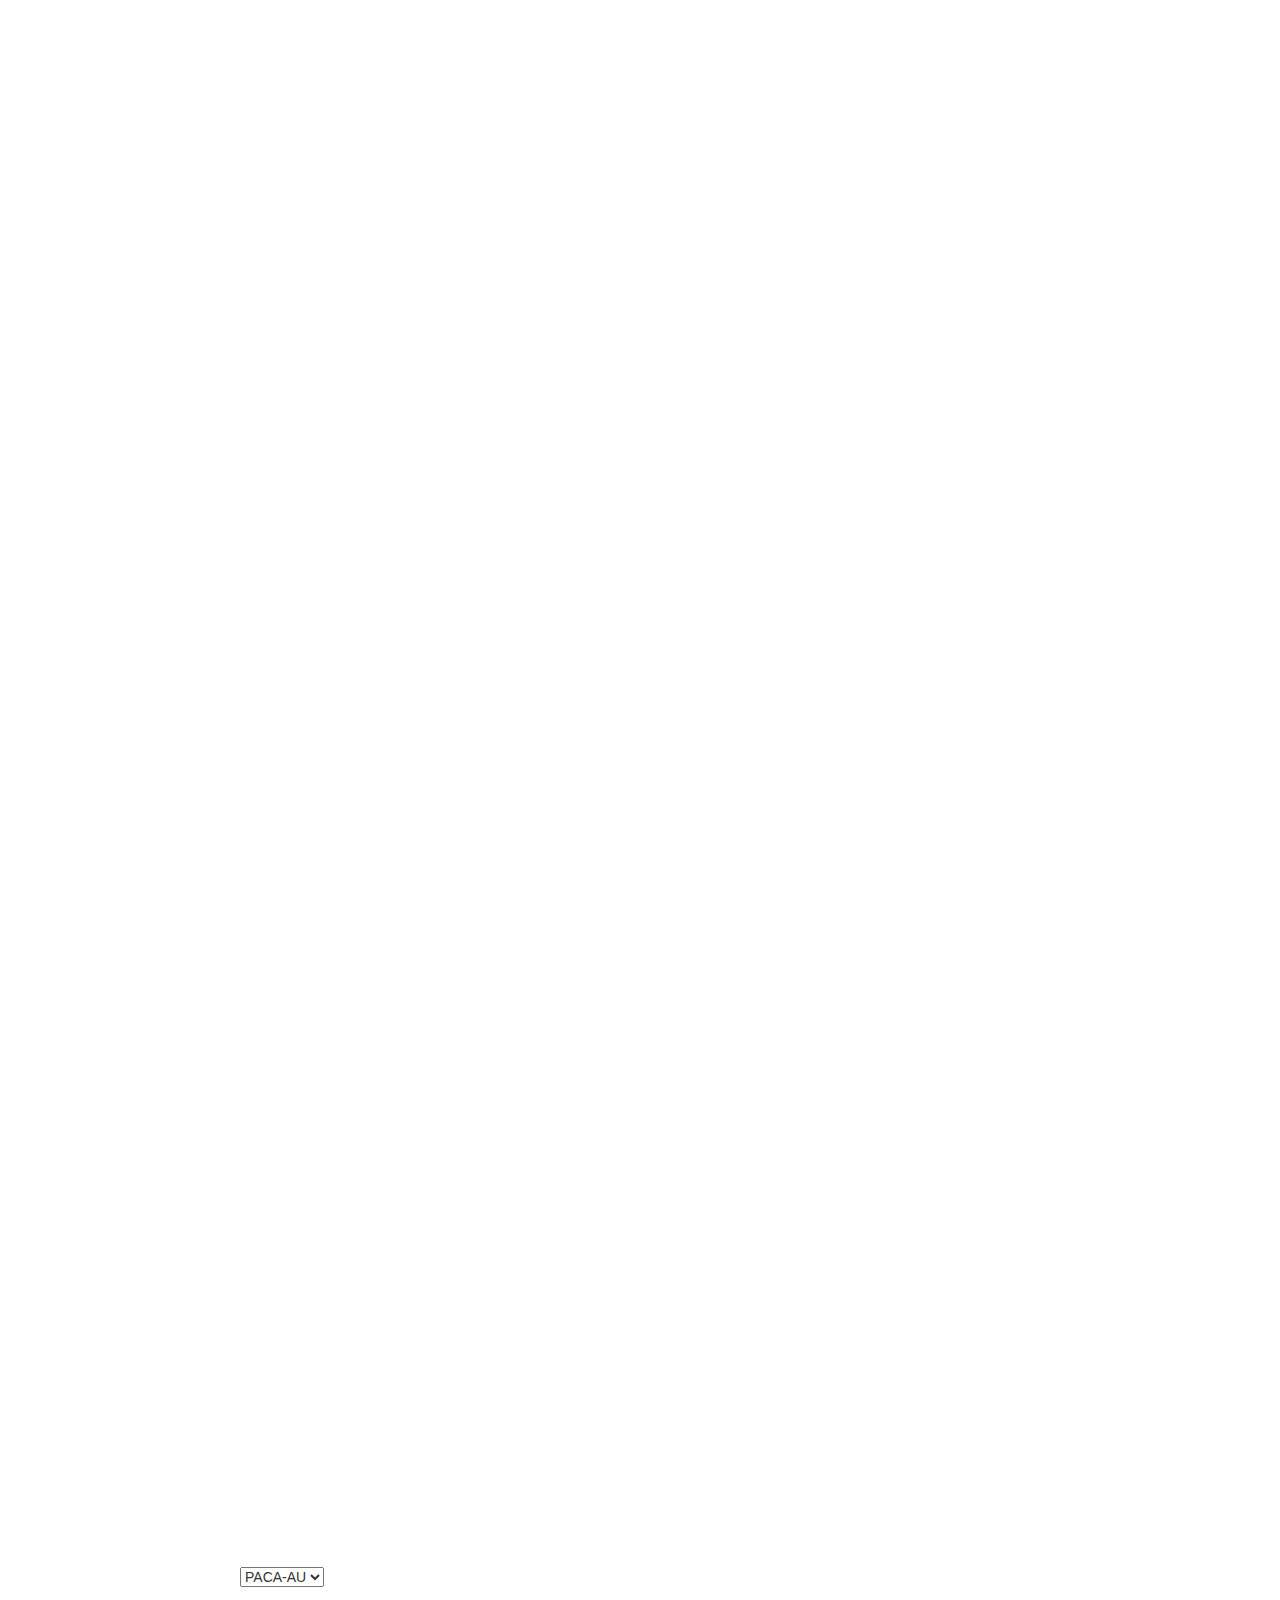
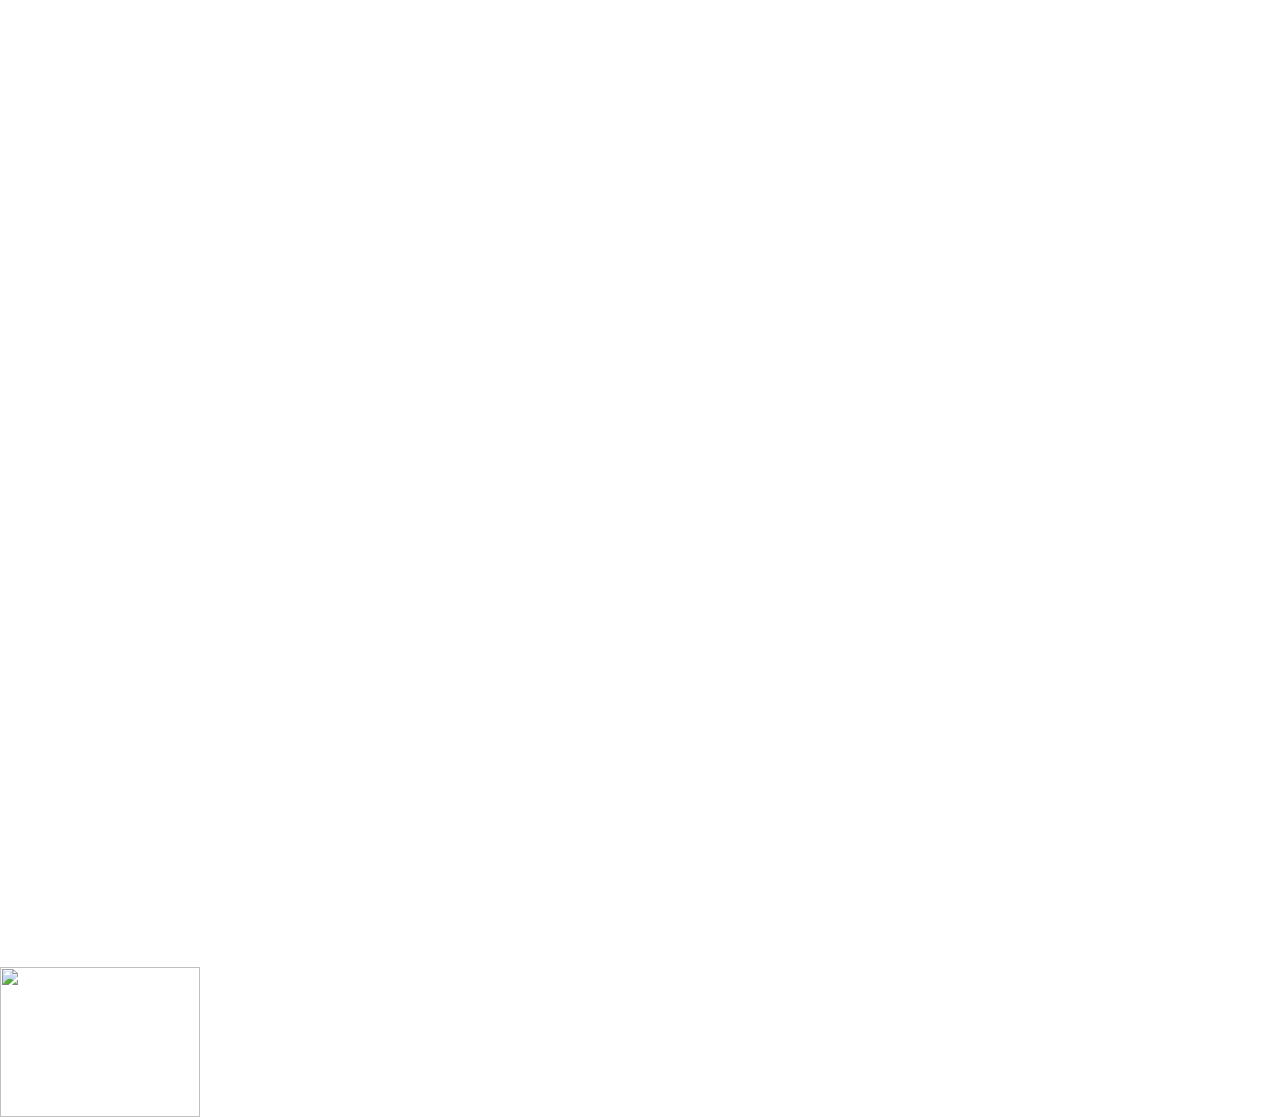
==== commit 9d189db1: "HTML for the uploads page" ====
--- a/pancan-scripts/uploads.html
+++ b/pancan-scripts/uploads.html
@@ -12,14 +12,16 @@
     <script type="text/javascript" src="http://bootstrapcdn.com/bootstrap/3.0.0/js/bootstrap.min.js"></script>
     <link rel="stylesheet" type="text/css" href="style1.css">
     <link rel="stylesheet" type="text/css" href="http://bootstrapcdn.com/bootstrap/3.0.0/css/bootstrap.min.css">
-<script>
+    <script>
   (function(i,s,o,g,r,a,m){i['GoogleAnalyticsObject']=r;i[r]=i[r]||function(){
   (i[r].q=i[r].q||[]).push(arguments)},i[r].l=1*new Date();a=s.createElement(o),
   m=s.getElementsByTagName(o)[0];a.async=1;a.src=g;m.parentNode.insertBefore(a,m)
   })(window,document,'script','//www.google-analytics.com/analytics.js','ga');
 
-  ga('create', 'UA-52348443-1', 'auto');
+  ga('create', 'UA-34523087-2', 'pancancer.info');
+  ga('create', 'UA-52348443-1', 'auto', {'name': 'newTracker'});
   ga('send', 'pageview');
+  ga('newTracker.send', 'pageview');
 
 </script>
 
@@ -35,8 +37,8 @@
                  </div></center>
                  </div>
                  <center><h2>Upload/ Download Progress via GNOS</h2>
-                <p style="font-size:10px;width:900px;">Projects that are not included are OV-AU, PACA-AU, PAEN-AU, GAGA-CN, LICA-FR, ORCA-IN, BRCA-KR, and all US TCGA projects. These projects have not been included because nothing has been uploaded and there is insufficient data. The number added to the <b><i>Total Number of Specimens</i></b>, is the total number of specimens of the ICGC projects previously stated. It has been added to show the correct ICGC percentage uploaded.</p>
-                <p style="font-size:12px;">To see projects, hover over the city names.</p>
+                <p style="font-size:12px;width:900px;">Projects that are in the <b><i>Pending</i></b> column are LICA-FR and BRCA-KR. These projects are in this column because nothing has been uploaded and there is insufficient data on the spreadsheets that the data is based on.</p>
+                <p style="font-size:12px;"><i>*This is still a work in progres, final numbers should be in soon!</i></p>
                 </center>
 <div id="fullcontain">
         <div id="center1">
@@ -46,44 +48,54 @@
                                 <thead>
                                         <tr>
                                         <th scope="col"></th>
-                                        <th scope="col"><a href="defiles.txt" title="PBCA-DE, MALY-DE, EOPC-DE">Heidelberg</a></th>
-                                        <th scope="col"><a href="camfiles.txt" title="ESAD-UK, BRCA-EU">Cambridge</a></th>
-                                        <th scope="col"><a href="hinfiles.txt" title="BRCA-UK, CMDI-UK, BOCA-UK, BRCA-UK">Hinxton</a></th>
-                                        <th scope="col"><a href="cafiles.txt" title="PACA-CA, PRAD-CA">Toronto</a></th>
-                                        <th scope="col"><a href="esfiles.txt" title="CLLE-ES">Barcelona</a></th>
-                                        <th scope="col"><a href="sgfiles.txt" title="BTCA-SG">Singapore</a></th>
-                                        <th scope="col"><a href="krfiles.txt" title="LAML-KR">Seoul</a></th>
-                                        <th scope="col"><a href="jpfiles.txt" title="LIRI-JP, LINC-JP">Tokyo</a></th>
-                                        <th scope="col"><a href="all_files.txt">Total</a></th>
-                                        <th scope="col">Percentage</a></th>
+                                        <th scope="col"><a target="_blank" href="defiles.txt" title="PBCA-DE, MALY-DE, EOPC-DE">Heidelberg</a></th>
+                                        <th scope="col"><a target="_blank" href="camfiles.txt" title="ESAD-UK, BRCA-EU">Cambridge</a></th>
+                                        <th scope="col"><a target="_blank" href="hinfiles.txt" title="BRCA-UK, CMDI-UK, BOCA-UK, PRAD-UK">Hinxton</a></th>
+                                        <th scope="col"><a target="_blank" href="cafiles.txt" title="PACA-CA, PRAD-CA">Toronto</a></th>
+                                        <th scope="col"><a target="_blank" href="esfiles.txt" title="CLLE-ES">Barcelona</a></th>
+                                        <th scope="col"><a target="_blank" href="sgfiles.txt" title="BTCA-SG">Singapore</a></th>
+                                        <th scope="col"><a target="_blank" href="krfiles.txt" title="LAML-KR">Seoul</a></th>
+                                        <th scope="col"><a target="_blank" href="orcainfiles.txt" title="ORCA-IN">Kalyani</a></th>
+                                        <th scope="col"><a target="_blank" href="aufiles.txt" title="PACA-AU, PAEN-AU, OV-AU">Brisbane</a></th>
+                                        <th scope="col"><a target="_blank" href="gacacnfiles.txt" title="GACA-CN">Beijing</a></th>
+                                        <th scope="col"><a target="_blank" href="jpfiles.txt" title="LIRI-JP, LINC-JP">Tokyo</a></th>
+                                        <th scope="col"><a title="This column is for the following projects (LICA-FR, BRCA-KR) which have not yet submitted sample level data."</a>Pending</th>
+                                        <th scope="col"><a target="_blank" href="all_files.txt" title="This column shows the totals of all the ICGC projects.">ICGC Total</a></th>
+                                        <th scope="col">ICGC Percentage</a></th>
+                                        <th scope="col"><a title="This column shows the totals of all the TCGA projects.">TCGA Total</a></th>
+                                        <th scope="col">TCGA Percentage</th>
+                                        <th scope="col"><a title="This column shows the totals of both the ICGC and TCGA projects.">Cumluative Total</a></th>
+                                        <th scope="col">Cumulative Percentage</th>
                                         </tr>
                                 </thead>
 				 <tbody>
-                                        <tr>
-                                                <td><b>Specimens Uploaded</b></td><td>0</td><td>0</td><td>0</td><td>0</td><td>0</td><td>0</td><td>0</td><td>0</td><td>0</td><td>0</td>
-                                        </tr>
-                                        <tr>
-                                                <td><b>Specimens Left</b></td><td>0</td><td>0</td><td>0</td><td>0</td><td>0</td><td>0</td><td>0</td><td>0</td><td>0</td><td>0</td>
-                                        </tr>
-                                        <tr>
-                                                <td><b>Total Number of Speciemens</b></td><td>0</td><td>0</td><td>0</td><td>0</td><td>0</td><td>0</td><td>0</td><td>0</td><td>0</td><td></td>
-                                        </tr>
-                                        <tr>
-                                                <td><b>Matched Tumour/Normal Pairs</b></td><td>0</td><td>0</td><td>0</td><td>0</td><td>0</td><td>0</td><td>0</td><td>0</td><td>0</td><td>0</td>
-                                        </tr>
-                                </tbody>
+                                 <tr>
+                                                <td><b>Specimens Uploaded</b></td><td>0</td><td>0</td><td>0</td><td>0</td><td>0</td><td>0</td><td>0</td><td>0</td><td>0</td><td>0</td><td>0</td><td>0</td><td>0</td><td>0</td><td>0</td><td>0</td><td>0</td><td>0</td>
+                                        </tr>
+                                        <tr>
+                                                <td><b>Specimens Left</b></td><td>0</td><td>0</td><td>0</td><td>0</td><td>0</td><td>0</td><td>0</td><td>0</td><td>0</td><td>0</td><td>0</td><td>0</td><td>0</td><td>0</td><td>0</td><td>0</td><td>0</td><td>0</td>
+                                        </tr>
+                                        <tr>
+                                                <td><b>Total Number of Specimens</b></td><td>0</td><td>0</td><td>0</td><td>0</td><td>0</td><td>0</td><td>0</td><td>0</td><td>0</td><td>0</td><td>0</td><td>0</td><td>0</td><td></td><td>0</td><td></td><td>0</td><td></td>
+                                        </tr>
+                                        <tr>
+                                                <td><b>Matched Tumour/Normal Pairs</b></td><td>0</td><td>0</td><td>0</td><td>0</td><td>0</td><td>0</td><td>0</td><td>0</td><td>0</td><td>0</td><td>0</td><td>0</td><td>0</td><td>0</td><td>0</td><td>0</td><td>0</td><td>0</td>
+                                        </tr>
+                                 </tbody>
+
 				<tfoot>
                                         <tr>
-                                                <td colspan="12">*Updates every day at 12:40 GMT</td>
+                                                <td colspan="19">*Updates every day at 13:00 GMT, hover over the column headers to see more information.</td>
                                         </tr>
                                 </tfoot>
+
 				</table>
 			</div><!--table-->
 		</div><!--tablediv-->
 		<div id="chartdiv">
 				<div id="charttop">
-                                        <h3 style="margin: 30px;">Percentage of Specimens Uploaded</h3>
-                                        <div id="radio" style="margin-right:25px;">
+                                        <h3 style="margin: 90px;">Percentage of Specimens Uploaded</h3>
+                                        <div id="radio" style="margin-right:140px;">
                                                 <div id="city" style="float:left;">
                                                 <b><p style="margin-left:5px;font-size:12px;width:130px;">Project Cities</p></b>
                                                 <input style="margin-left:5px;" type="radio" name="time" id="hr1" onchange="checkr1()">Daily
@@ -101,8 +113,8 @@
                                         </div><!--radio-->
                                 </div><!--charttop-->
                                 <div id ="chartbottom">
-                                        <h3 style="margin: 30px;">Number of Specimens Uploaded</h3>
-                                        <div id="radio" style="margin-right:25px;">
+                                        <h3 style="margin: 90px;">Number of Specimens Uploaded</h3>
+                                        <div id="radio" style="margin-right:140px;">
                                         <div id="city" style="float:left;">
                                                 <b><p style="margin-left:5px;font-size:12px;width:130px;">Project Cities</p></b>
                                                 <input style="margin-left:5px;" type="radio" name="time" id="hr2" onchange="checkr2()">Daily
@@ -125,7 +137,7 @@
 			//creates the line chart
 			  var margin = {top: 20, right: 55, bottom: 115, left: 40},
 				  width  = 800,
-				  height = 200;
+                                  height = 250;
 
 			  var x = d3.scale.ordinal()
 				  .rangeRoundBands([0, width], .1);
@@ -147,7 +159,7 @@
 				  .y(function (d) { return y(d.value); });
 
 			  var color = d3.scale.ordinal()
-				  .range(["#001c9c","#7F5217","#475003","#9c8305","#d3c47c","#800000","#6C007D","#63AFD0"]);
+				   .range(["#001c9c","#7F5217","#475003","#9c8305","#d3c47c","#800000","#6C007D","#63AFD0","#FF0000","#FF00F7","#FAF569"]);
 
 			  //selecting div to place chart in 
 			  var svg = d3.select("#chart"+spot).append("svg")
@@ -175,15 +187,11 @@
 
 				x.domain(data.map(function (d) { return d.quarter; }));
 				
-				if (maxnum == 1){
-					y.domain([0,100]);
-					}
-				else {
-				y.domain([0,d3.max(seriesData, function (c) { 
-					return d3.max(c.values, function (d) { return d.value; });
-					})
-				  ]);
-				}
+				y.domain([0,
+                                   
+                                    d3.max(seriesData, function (c) { 
+                                      return d3.max(c.values, function (d) { return d.value; });
+                                    })]);
 
 				svg.append("g")
 					.attr("class", "x axis")
@@ -509,7 +517,6 @@
                 json_data2 = json;
                 for (var i = 1; i < json_data2.length+1; i++){
                         
-                        //checks if project is uploading to more than one repo
                         if (json_data2[i-1].project == current){
                                 cell_6[1] = table2[0].rows[i].cells[0];
                                 val_6[1] = cell_6[1].firstChild.data;
@@ -524,8 +531,7 @@
                                 val_6[1] = cell_6[1].firstChild.data;
                                 cell_6[1].firstChild.data = ''+json_data2[json_data2.length-1].dest;
                                 }
-                        
-                        //if not, go on to the next one        
+                                
                         else {
                                 cell_6[1] = table2[0].rows[i].cells[0];
                                 val_6[1] = cell_6[1].firstChild.data;
@@ -567,40 +573,102 @@
                 var left = json_data[j].total - json_data[j].uploaded;
                 cell_2[i].firstChild.data = ''+left;
                 total_2 += left;
-                
                 }
+
 		
 		//getting totals and percentages
-		cell_1[9] = table[0].rows[1].cells[9];
-                cell_2[9] = table[0].rows[2].cells[9];
-                cell_1[10] = table[0].rows[1].cells[10];
-                cell_2[10] = table[0].rows[2].cells[10];
-                cell_3[9] = table[0].rows[3].cells[9];
-                cell_6[9] = table[0].rows[4].cells[9];
-                cell_6[10] = table[0].rows[4].cells[10];
-                
-                val_1[9] = cell_1[9].firstChild.data;
-                val_2[9] = cell_1[9].firstChild.data;
-                val_1[10] = cell_1[10].firstChild.data;
-                val_2[10] = cell_1[10].firstChild.data;
-                val_3[9] = cell_1[9].firstChild.data;
-                val_6[9] = cell_1[9].firstChild.data;
-                val_6[10] = cell_1[10].firstChild.data;
-                
-                var diff = 3159 - total_3;
-                cell_1[9].firstChild.data = ''+total_1;
-                cell_2[9].firstChild.data = ''+total_2;
-                cell_3[9].firstChild.data = ''+total_3+ ' + ' +diff;
-                cell_6[9].firstChild.data = ''+total_6;
-                
-                var ave1 = 100*(total_1/(3159));
-                var ave2 = 100*(total_2/(3159));
-                var ave3 = 100*(total_6/(json_data[0].match_total));
-                var all = total_1 + total_2;
-                cell_1[10].firstChild.data = ''+total_1+'/'+3159+' ('+ave1.toFixed(2)+')';
-                cell_2[10].firstChild.data = ''+total_2+'/'+3159+' ('+ave2.toFixed(2)+')';
-                cell_6[10].firstChild.data = ''+total_6+'/'+json_data[0].match_total+' ('+ave3.toFixed(2)+')';               
-});
+		cell_1[13] = table[0].rows[1].cells[13];
+                cell_2[13] = table[0].rows[2].cells[13];
+                cell_1[15] = table[0].rows[1].cells[15];
+                cell_2[15] = table[0].rows[2].cells[15];
+                cell_1[14] = table[0].rows[1].cells[14];
+                cell_2[14] = table[0].rows[2].cells[14];
+                cell_3[13] = table[0].rows[3].cells[13];
+                cell_3[14] = table[0].rows[3].cells[14];
+                cell_3[15] = table[0].rows[3].cells[15];
+                cell_6[13] = table[0].rows[4].cells[13];
+                cell_6[15] = table[0].rows[4].cells[15];
+                cell_6[14] = table[0].rows[4].cells[14];
+                
+                cell_1[12] = table[0].rows[1].cells[12];
+                cell_2[12] = table[0].rows[2].cells[12];
+                cell_3[12] = table[0].rows[3].cells[12];
+                cell_6[12] = table[0].rows[4].cells[12];
+                
+                cell_1[16] = table[0].rows[1].cells[16];
+                cell_2[16] = table[0].rows[2].cells[16];
+                cell_3[16] = table[0].rows[3].cells[16];
+                cell_6[16] = table[0].rows[4].cells[16];
+                
+                cell_1[17] = table[0].rows[1].cells[17];
+                cell_2[17] = table[0].rows[2].cells[17];
+                cell_3[17] = table[0].rows[3].cells[17];
+                cell_6[17] = table[0].rows[4].cells[17];
+                
+                cell_1[18] = table[0].rows[1].cells[18];
+                cell_2[18] = table[0].rows[2].cells[18];
+                cell_3[18] = table[0].rows[3].cells[18];
+                cell_6[18] = table[0].rows[4].cells[18];   
+                
+                // PENDING
+                var icgctotal = json_data[0].total_icgc;
+                var missing = json_data[0].missing;
+                
+                cell_1[12].firstChild.data = 0;
+                cell_3[12].firstChild.data = missing;
+                cell_2[12].firstChild.data = missing;
+                cell_6[12].firstChild.data = 0;
+                
+                // ICGC TOTAL
+                var icgc_ave1 = 100*(total_1/(icgctotal));
+                var icgc_ave2 = 100*((total_2+diff)/(icgctotal));
+                var icgc_ave3 = 100*(total_6/(json_data[0].match_total));
+                
+                cell_1[13].firstChild.data = total_1;
+                cell_3[13].firstChild.data = icgctotal;
+                cell_2[13].firstChild.data = icgctotal - total_1;
+                cell_6[13].firstChild.data = total_6;   
+                
+                // ICGC PERCENTAGE
+                cell_1[14].firstChild.data = ''+total_1+'/'+icgctotal+' ('+icgc_ave1.toFixed(2)+')';
+                cell_2[14].firstChild.data = ''+(total_2+diff)+'/'+icgctotal+' ('+icgc_ave2.toFixed(2)+')';
+                cell_6[14].firstChild.data = ''+total_6+'/'+json_data[0].match_total+' ('+icgc_ave3.toFixed(2)+')';
+                
+                // TCGA TOTAL
+                var tcgatotal = 1874;
+                var tcgamatch = 912;
+                var tcgaup = 1874;
+                var tcgatotalmatches = 912;
+                
+                cell_1[15].firstChild.data = ''+tcgaup;
+                cell_2[15].firstChild.data = ''+(tcgatotal-tcgaup);
+                cell_3[15].firstChild.data = ''+(tcgatotal);
+                cell_6[15].firstChild.data = ''+(tcgamatch);    
+        	
+        	//TCGA PERCENTAGE
+                var tcga_ave1 = 100*(tcgaup/tcgatotal);
+                var tcga_ave2 = 100*((tcgatotal - tcgaup)/tcgatotal);
+                var tcga_ave3 = 100*(tcgamatch/tcgatotalmatches);
+                
+                cell_1[16].firstChild.data = ''+tcgaup+'/'+tcgatotal+' ('+tcga_ave1.toFixed(2)+')';
+                cell_2[16].firstChild.data = ''+tcgatotal - tcgaup+'/'+tcgatotal+' ('+tcga_ave2.toFixed(2)+')';
+                cell_6[16].firstChild.data = ''+tcgamatch+'/'+tcgatotalmatches+' ('+tcga_ave3.toFixed(2)+')';   
+
+		// CUMULATIVE TOTAL
+                cell_1[17].firstChild.data = tcgaup + total_1;
+                cell_2[17].firstChild.data = (tcgatotal - tcgaup) + (icgctotal - total_1);
+                cell_3[17].firstChild.data = tcgatotal + icgctotal;
+                cell_6[17].firstChild.data = tcgamatch + total_6;
+        
+        	// CUMULATIVE PERCENTAGE
+                var all_ave1 = 100*((tcgaup + total_1)/(tcgatotal + icgctotal));
+                var all_ave2 = 100*(((tcgatotal - tcgaup) + (icgctotal - total_1))/(tcgatotal + icgctotal));
+                var all_ave3 = 100*((tcgamatch + total_6)/(tcgatotalmatches+json_data[0].match_total));
+                
+                cell_1[18].firstChild.data = ''+(tcgaup + total_1)+'/'+(tcgatotal + icgctotal)+' ('+all_ave1.toFixed(2)+') ';
+                cell_2[18].firstChild.data = ''+((tcgatotal - tcgaup) + (icgctotal - total_1))+'/'+(tcgatotal + icgctotal)+' ('+all_ave2.toFixed(2)+') ';
+                cell_6[18].firstChild.data = ''+(tcgamatch + total_6)+'/'+(tcgatotalmatches+json_data[0].match_total)+' ('+all_ave3.toFixed(2)+') ';    
+        });
 
 </script>
 	<div id="center2">
@@ -655,6 +723,22 @@
                                         <tr>
                                                 <td>Normal</td><td>0</td> <td>0</td>
                                         </tr>
+                                        <tr>
+                                                <td>Normal</td><td>0</td> <td>0</td>
+                                        </tr>
+                                        <tr>
+                                                <td>Normal</td><td>0</td> <td>0</td>
+                                        </tr>
+                                        <tr>
+                                                <td>Normal</td><td>0</td> <td>0</td>
+                                        </tr>
+                                        <tr>
+                                                <td>Normal</td><td>0</td> <td>0</td>
+                                        </tr>
+                                        <tr>
+                                                <td>Normal</td><td>0</td> <td>0</td>
+                                        </tr>
+
                                 </tbody>
 
         </table>
@@ -670,6 +754,9 @@
                                 <li><a href="#tab7">Singapore</a></li>
                                 <li><a href="#tab8">Tokyo</a></li>
                                 <li><a href="#tab9">Seoul</a></li>
+                                <li><a href="#tab10">Kalyani</a></li>
+                                <li><a href="#tab11">Brisbane</a></li>
+                                <li><a href="#tab12">Beijing</a></li>
 			</ul>   
 			<div class="tab-content">
 				<div id="tab1" style="margin: 0px auto;position: relative; max-width: 800px;height: 900px;" class="tab active">
@@ -790,6 +877,22 @@
 
                                 <div id="tab9" style="margin:0px auto;position:relative; width: 800px; height: 500px;"class="tab">
                                 </div>
+                                
+                                <div id="tab10" style="margin:0px auto;position:relative; width: 800px; height: 500px;"class="tab">
+                                </div>
+                                
+                                <div id="tab11" style="margin:0px auto;position:relative; width: 800px; height: 500px;"class="tab">
+                                        <!--drop down menu-->
+                                        <select id="AU" onchange="run4()">
+                                          <option value="1"selected="selected">PACA-AU</option>
+                                          <option value="2">PAEN-AU</option>
+                                          <option value="3">OV-AU</option>
+                                        </select>
+                                <div id="tab11a" style="margin:0px auto;position:relative; width: 800px; height: 500px;">
+                                </div></div>
+
+                                <div id="tab12" style="margin:0px auto;position:relative; width: 800px; height: 500px;"class="tab">
+                                </div>
 
 			</div><!--tab-content-->
 		</div><!--tabs-->
@@ -848,6 +951,23 @@
     else if (strUser == "4"){
     $('#tab4a').empty();
     whole_world("tab4a","bubbles/PRAD-UK_bub.json","PRAD-UK.json");
+    }
+        }
+        
+    function run4() {
+    var e = document.getElementById("AU");
+    var strUser = e.options[e.selectedIndex].value;
+    if (strUser == "1"){
+    $('#tab11a').empty();
+    whole_world("tab11a","bubbles/PACA-AU_bub.json","PACA-AU.json");
+    }
+    else if (strUser == "2"){
+    $('#tab11a').empty();
+    whole_world("tab11a","bubbles/PAEN-AU_bub.json","PAEN-AU.json");
+    }
+    else if (strUser == "3"){
+    $('#tab11a').empty();
+    whole_world("tab11a","bubbles/OV-AU_bub.json","OV-AU.json");
     }
         }
 	
@@ -883,6 +1003,15 @@
                 else if (currentAttrValue.slice(1) == 'tab9'){
                 $('#tab9').empty();
                 whole_world(currentAttrValue.slice(1),"bubbles/Seoul_bub.json","Seoul.json");}
+                else if (currentAttrValue.slice(1) == 'tab10'){
+                $('#tab10').empty();
+                whole_world(currentAttrValue.slice(1),"bubbles/ORCA-IN_bub.json","ORCA-IN.json");}
+                else if (currentAttrValue.slice(1) == 'tab11'){
+                $('#tab11a').empty();
+                whole_world(currentAttrValue.slice(1)+'a',"bubbles/PACA-AU_bub.json","PACA-AU.json");}
+                else if(currentAttrValue.slice(1) == 'tab12'){
+                $('#tab12').empty();
+                whole_world(currentAttrValue.slice(1),"bubbles/GACA-CN_bub.json","GACA-CN.json");}
 
 
 
